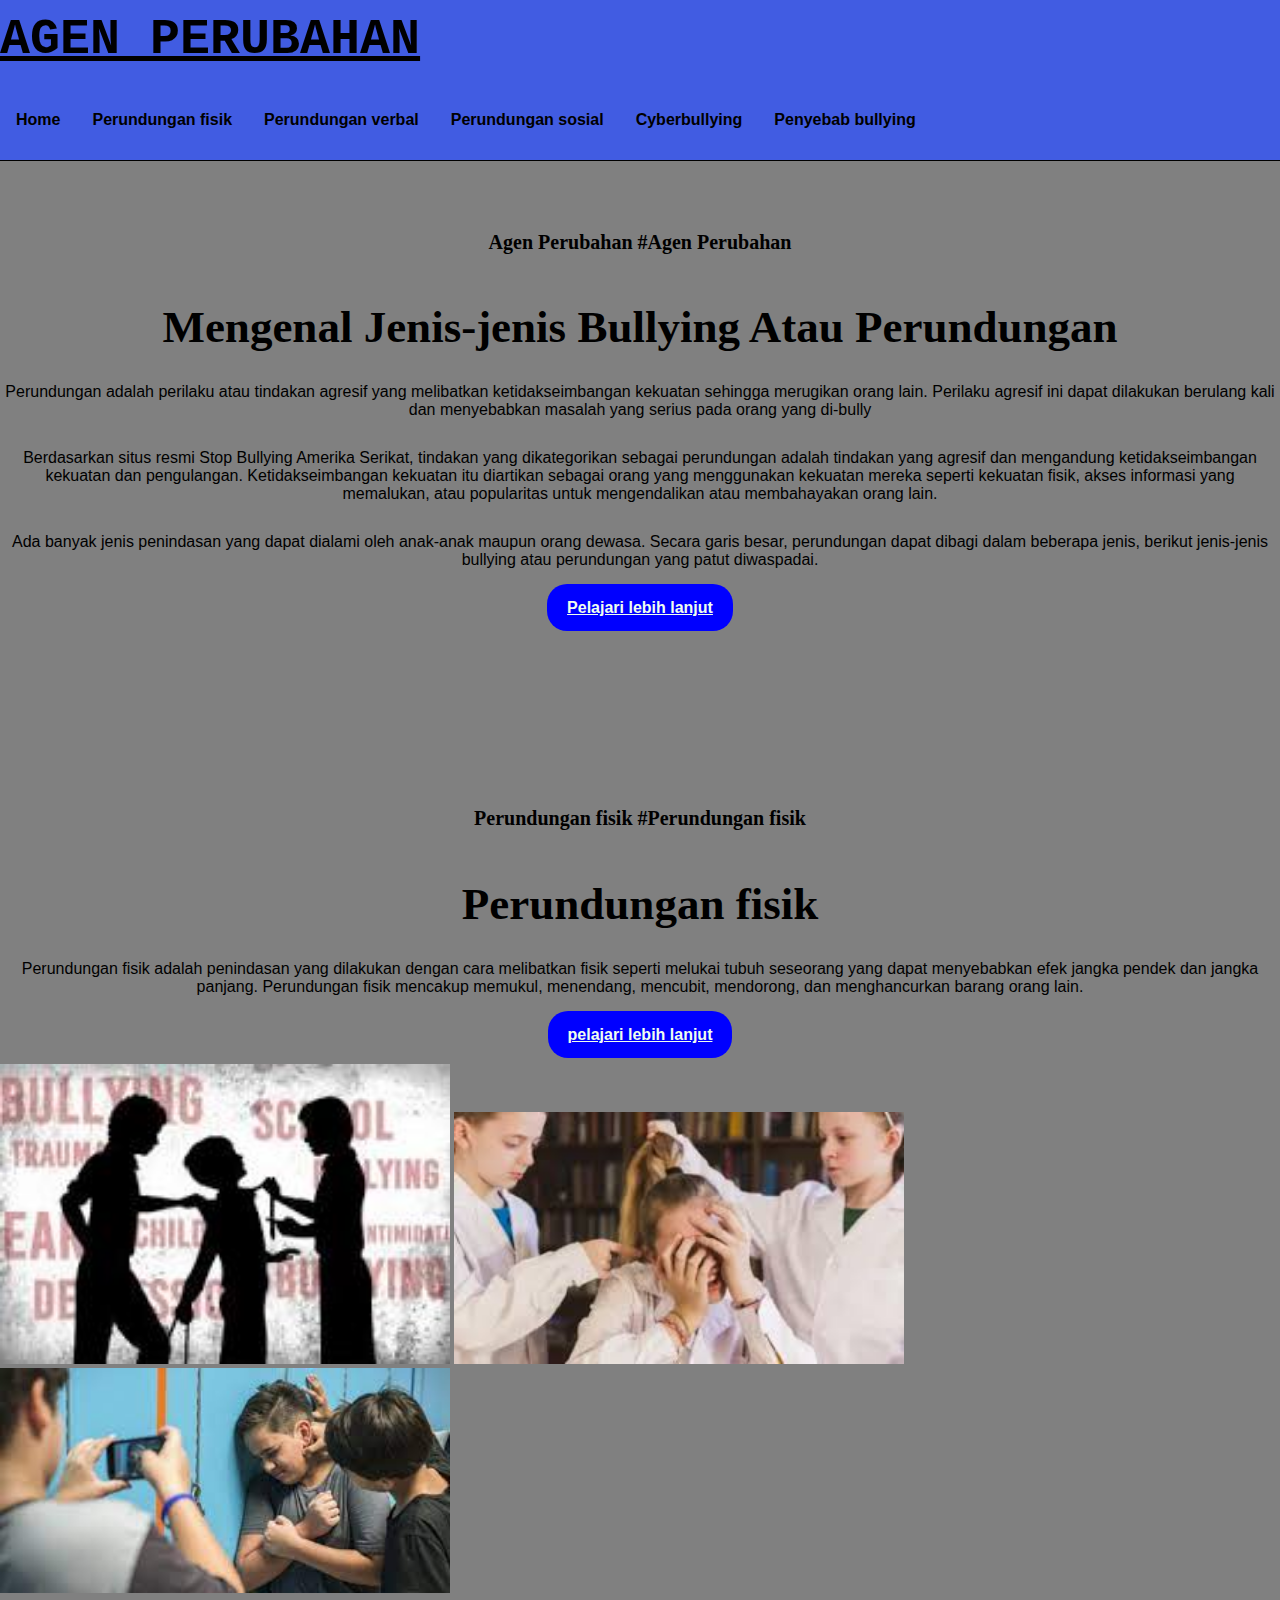
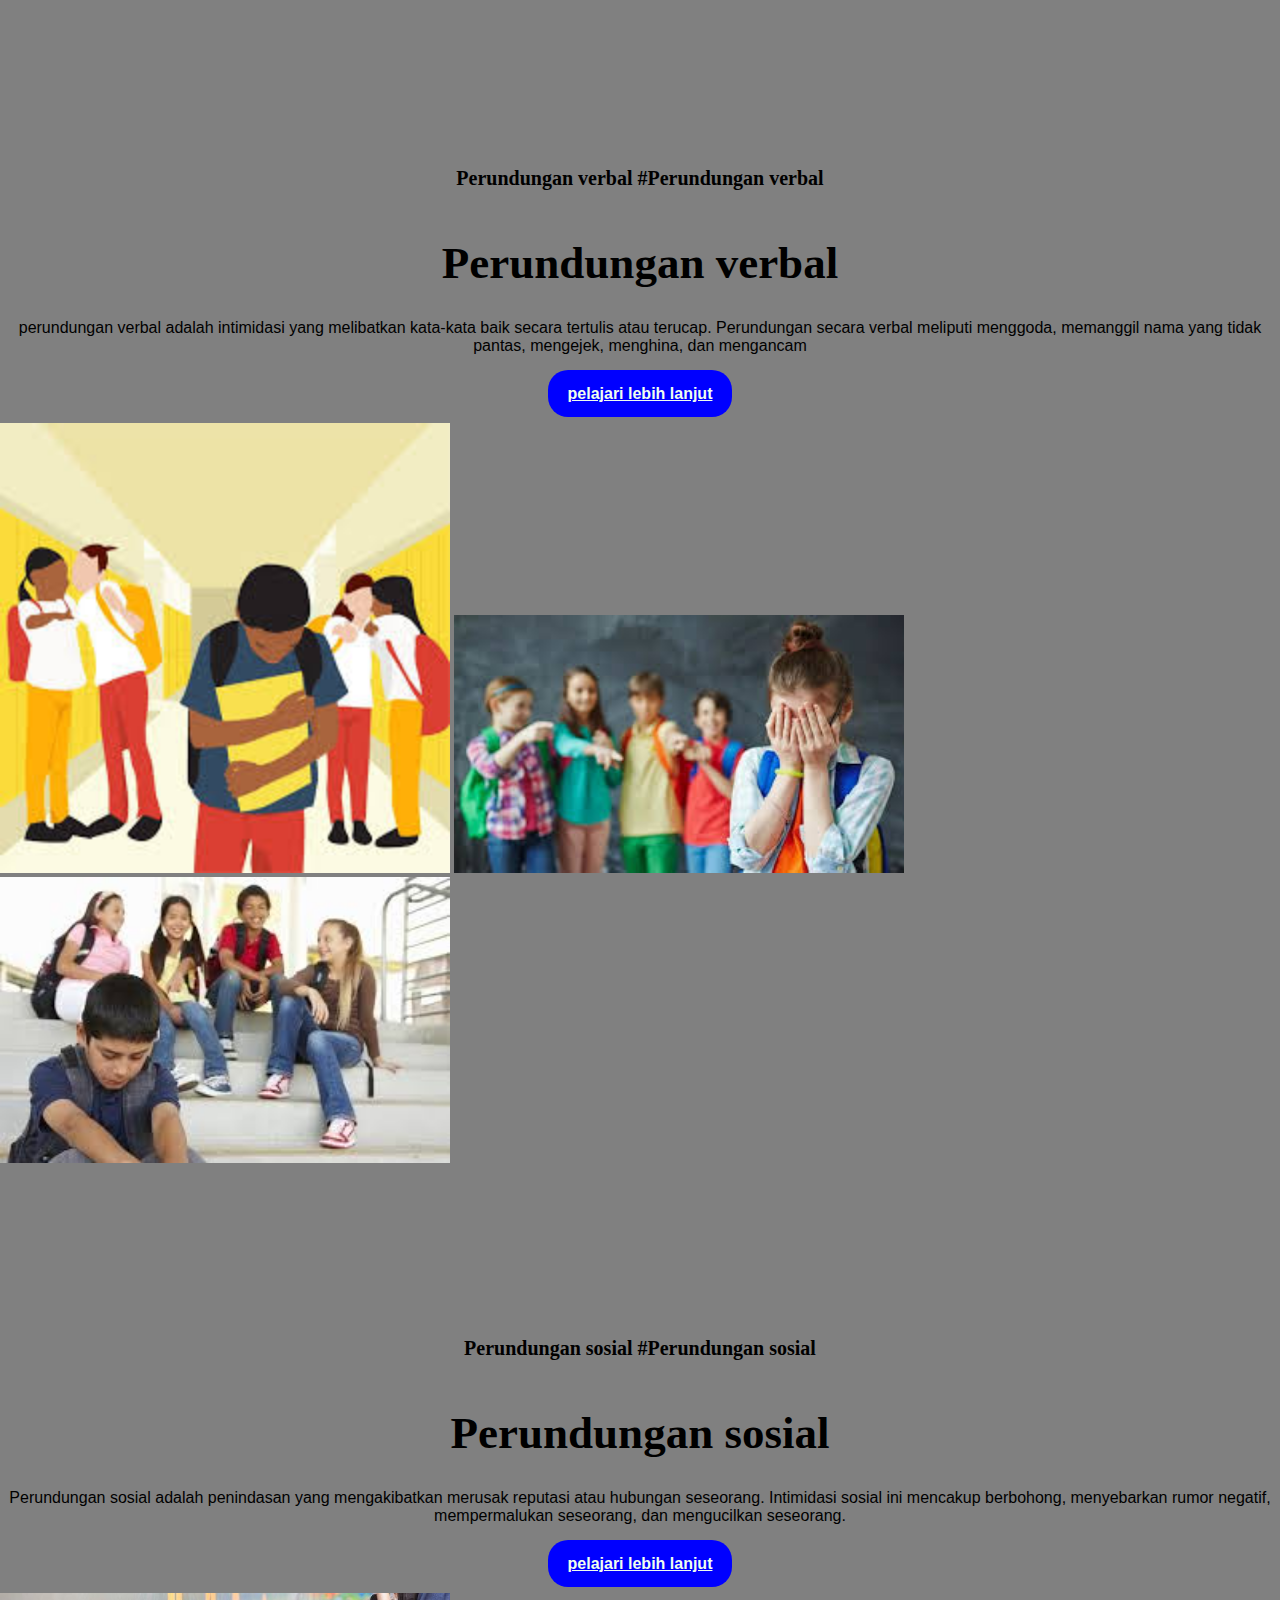
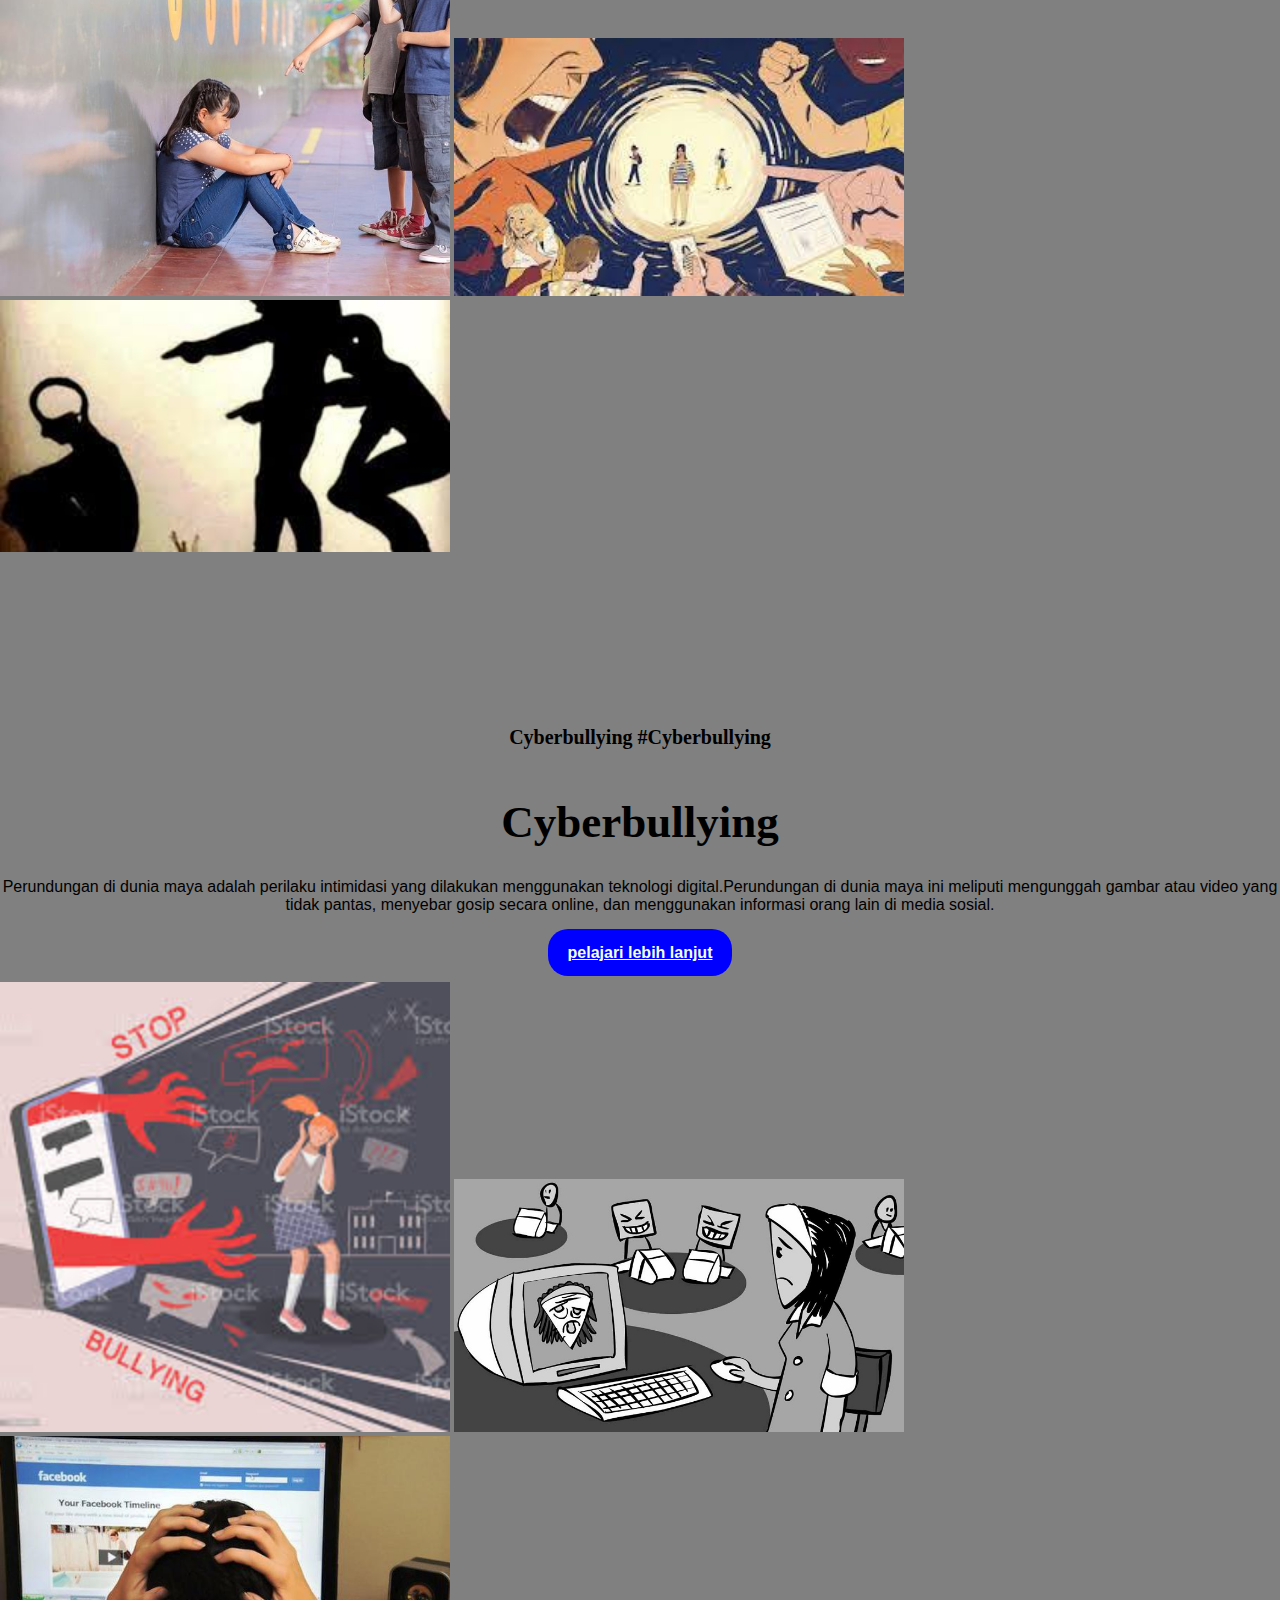
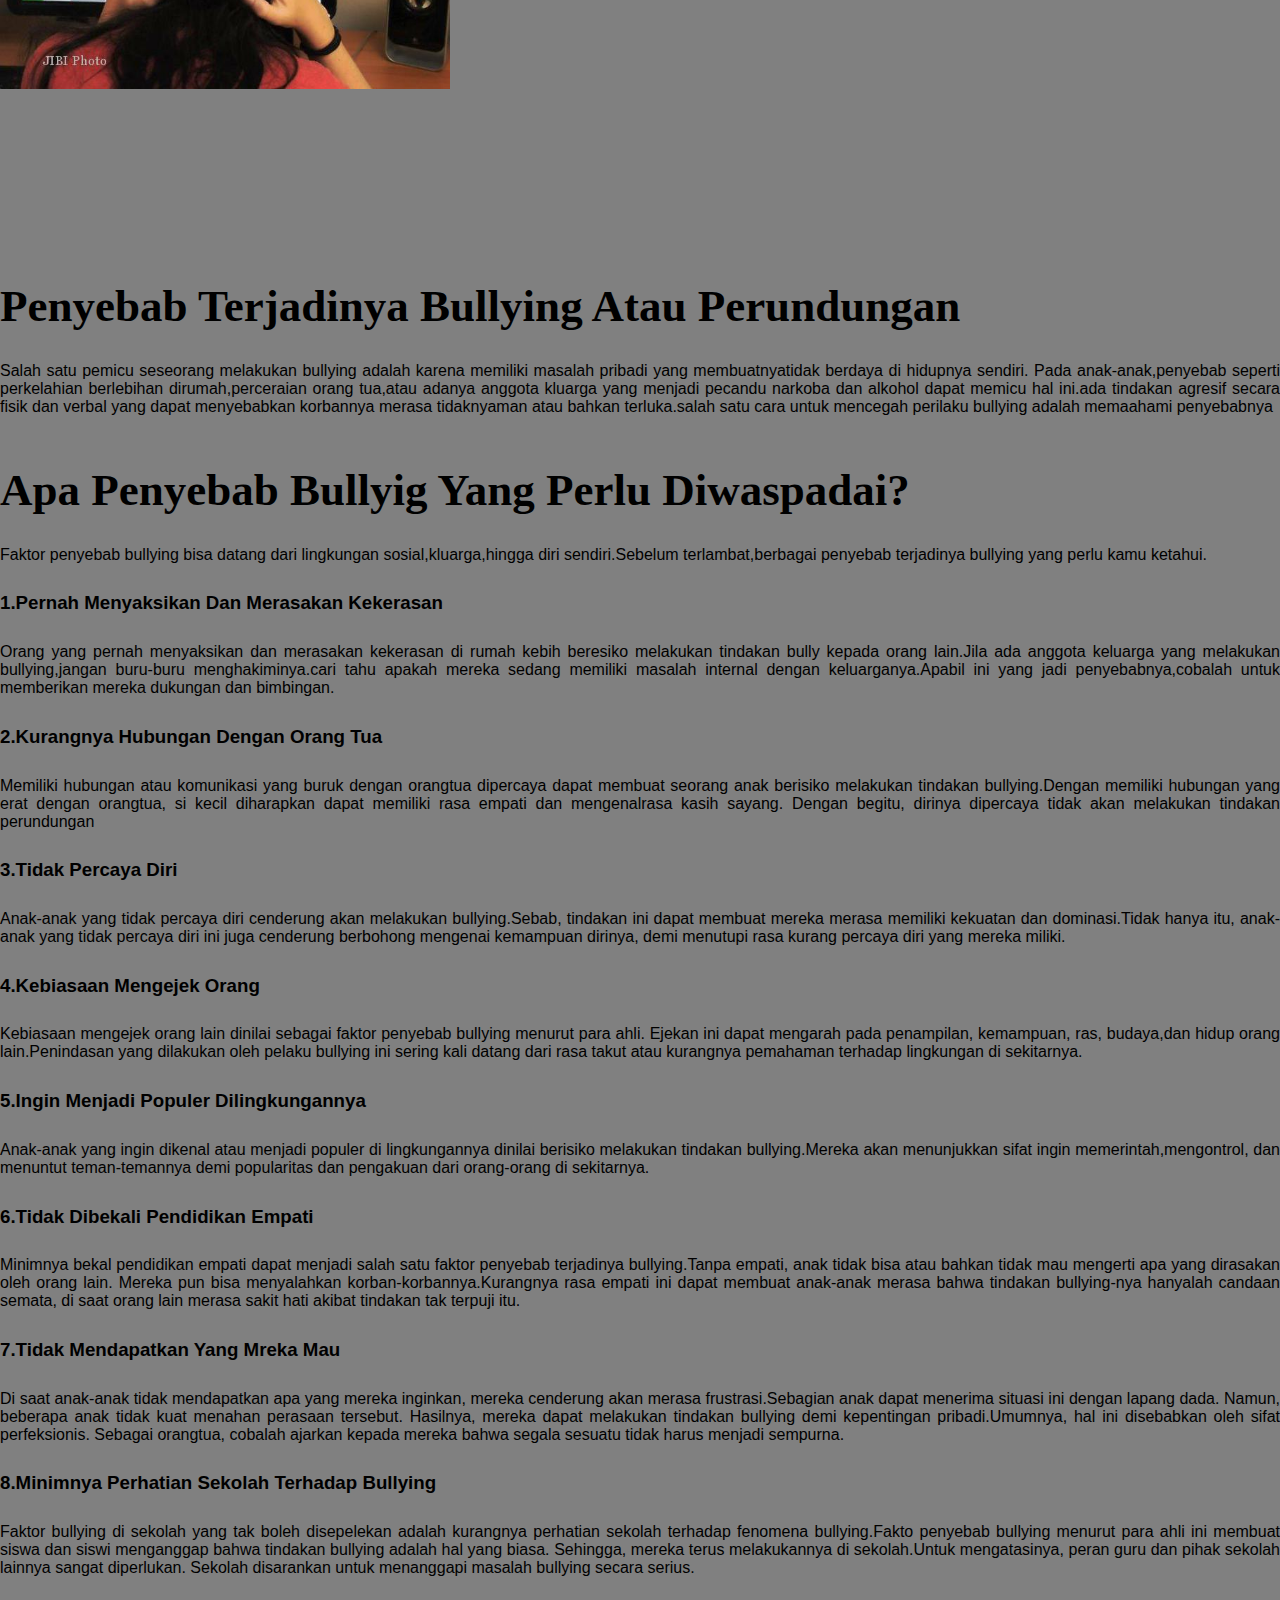
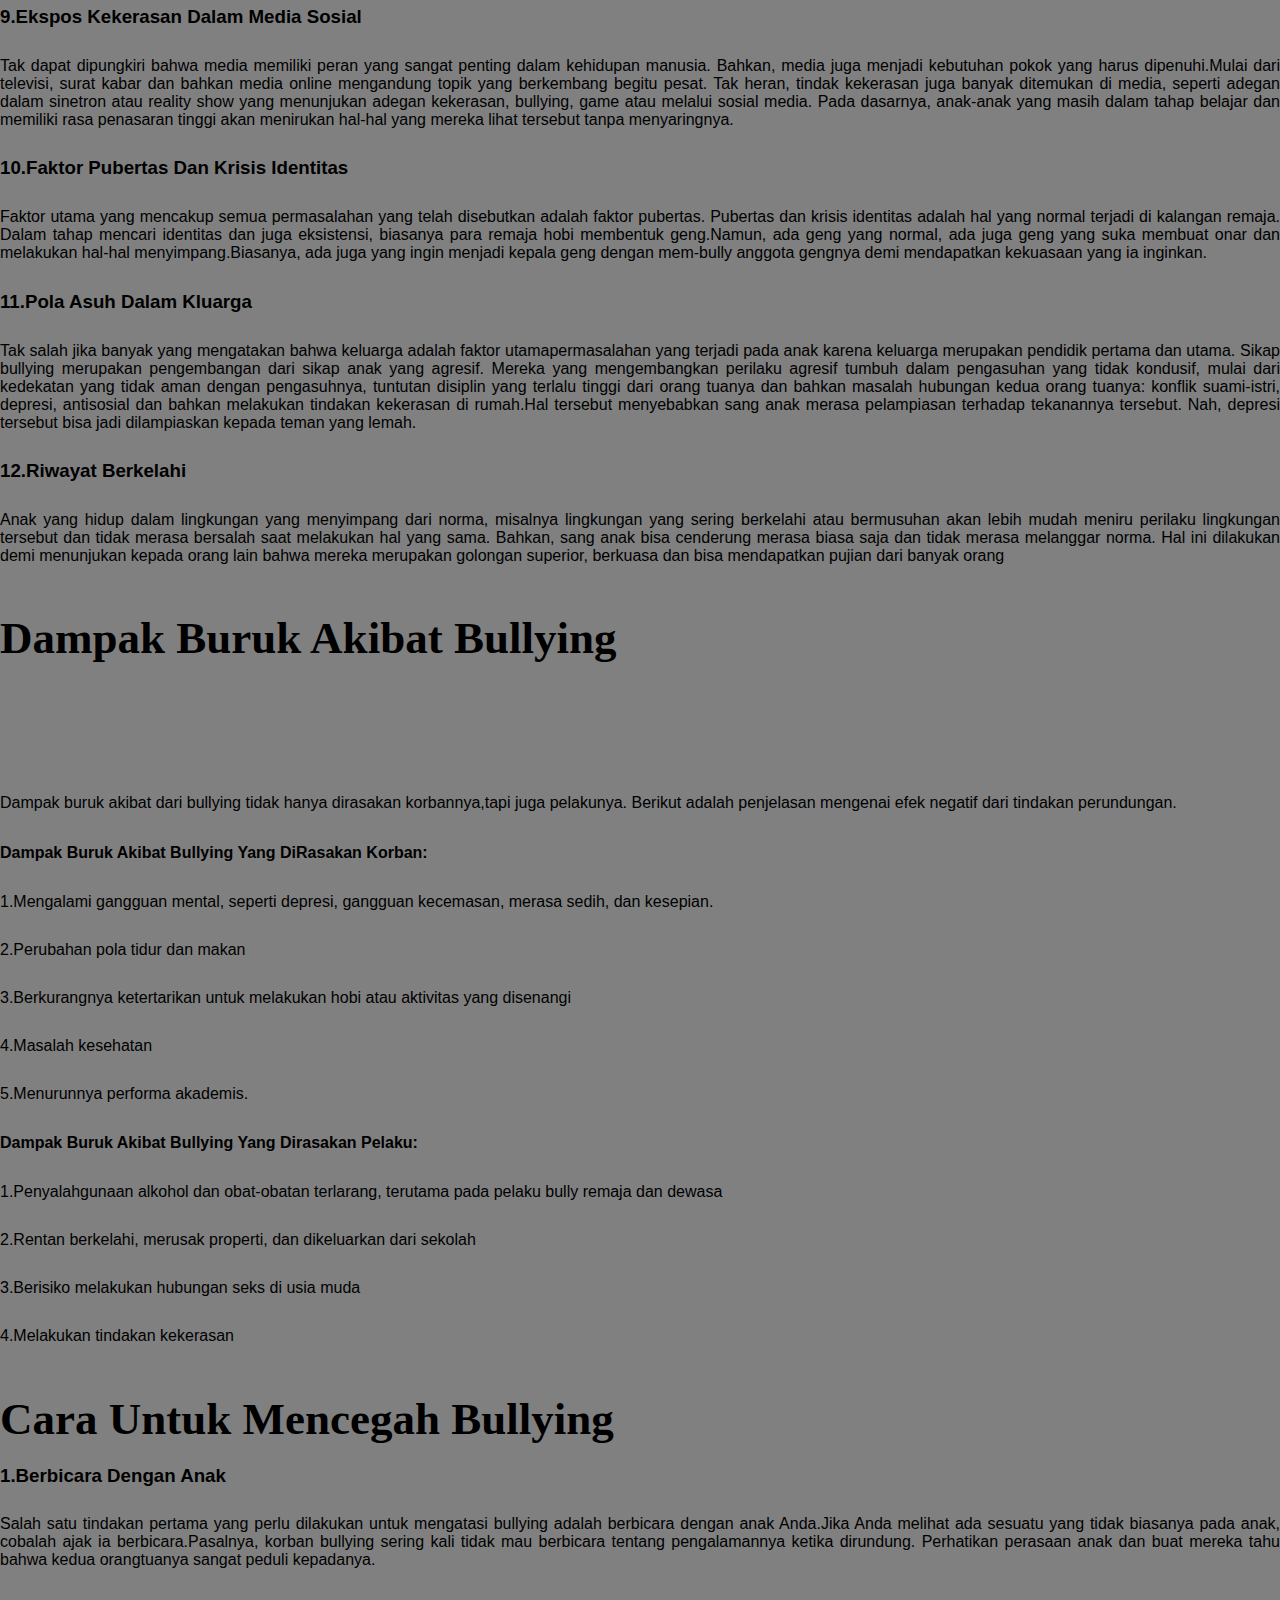
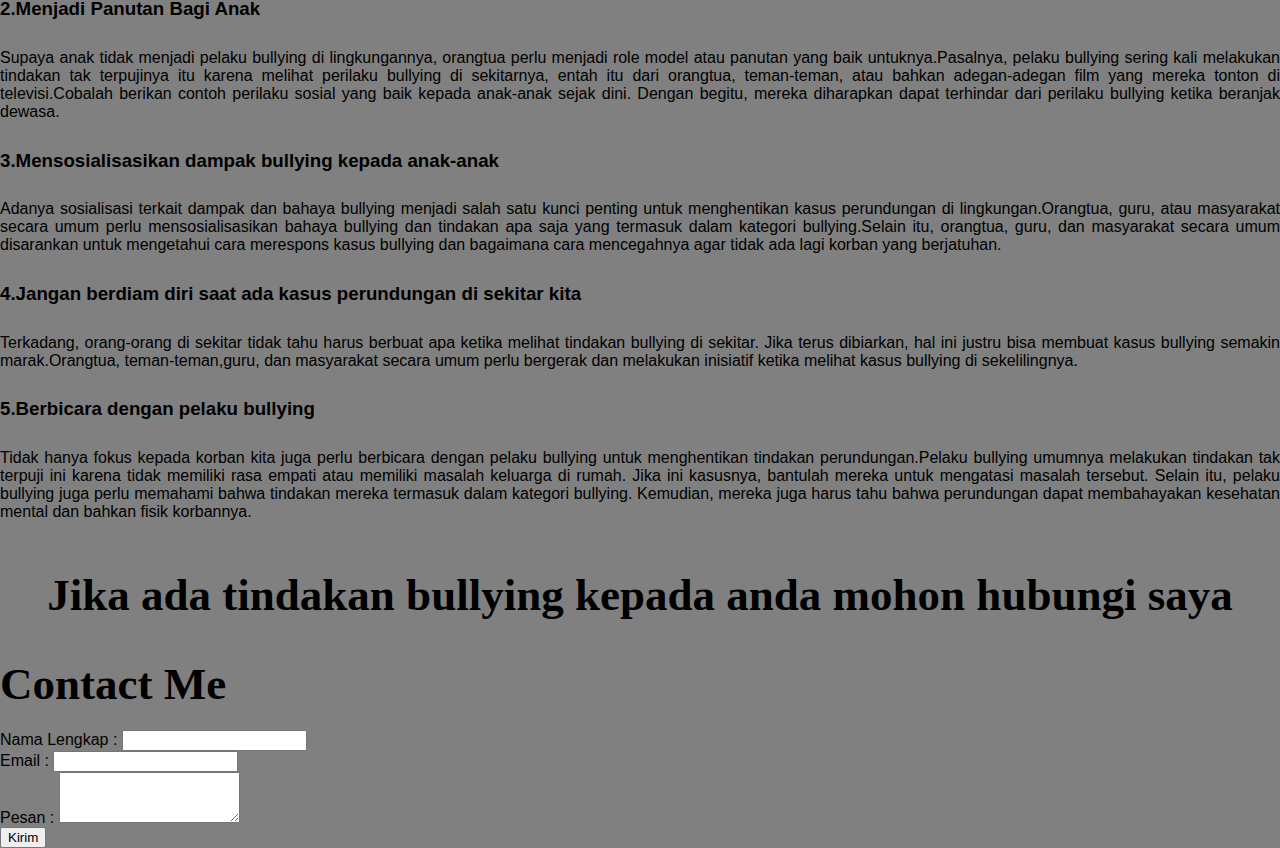
==== index.html @ 878ca3c0 "Update index.html" ====
<!DOCTYPE html>
<html lang="en">
<head>
    <meta charset="UTF-8">
    <meta http-equiv="X-UA-Compatible" content="IE=edge">
    <meta name="viewport" content="width=device-width, initial-scale=1.0">
    <title>AGEN PERUBAHAN</title>
    <link rel="stylesheet" href="tugas.css">
    <style>
       
    </style>
</head>
<body>
   <nav>
    <div class="wrepper">
        <!--untuk home-->
        <div class="logo"><a href="">AGEN PERUBAHAN</a></div>
        <div class="menu">
            <ul>
                <li><a href="#Home">Home</a></li>
                <li><a href="#Perundungan fisik">Perundungan fisik</a></li>
                <li><a href="#Perundungan verbal">Perundungan verbal</a></li>
                <li><a href="#Perundungan sosial">Perundungan sosial</a></li>
                <li><a href="#Cyberbullying">Cyberbullying</a></li>
                <li><a href="#Penyebab bullying">Penyebab bullying</a></li>

            </ul>
        </div>
    </div>
   </nav> 
   <div class="wrepper">
    <section id="Home">
        <div class="kolom">
            <p class="deskripsi" align="center">Agen Perubahan #Agen Perubahan</p>
            <h2 align="center">Mengenal Jenis-jenis Bullying Atau Perundungan</h2>
            <p align="center">Perundungan adalah perilaku atau tindakan agresif yang melibatkan
                ketidakseimbangan kekuatan sehingga merugikan orang lain. Perilaku agresif ini dapat 
                dilakukan berulang kali dan menyebabkan masalah yang serius pada orang yang 
                di-bully</p>
            <p align="center">Berdasarkan situs resmi Stop Bullying Amerika Serikat, tindakan yang 
                dikategorikan sebagai perundungan adalah tindakan yang agresif dan mengandung ketidakseimbangan 
                kekuatan dan pengulangan. Ketidakseimbangan kekuatan itu diartikan sebagai orang yang menggunakan kekuatan 
                mereka seperti kekuatan fisik, akses informasi yang memalukan, atau popularitas untuk mengendalikan atau membahayakan 
                orang lain. </p>
            <p align="center">Ada banyak jenis penindasan yang dapat dialami oleh anak-anak maupun orang dewasa. Secara garis besar,
                 perundungan dapat dibagi dalam beberapa jenis, berikut jenis-jenis bullying atau perundungan yang patut diwaspadai. </p>
            <P align="center"><a href=""class="tbl-pink" >Pelajari lebih lanjut</a></P>
             </div>
 </section>
 <!--untuk Portofolio-->
 <section id="Perundungan fisik">
    <div class="kolom">
        <p class="deskripsi" align="center">Perundungan fisik #Perundungan fisik</p>
        <h2 align="center">Perundungan fisik</h2>
        <p align="center">Perundungan fisik adalah penindasan yang dilakukan dengan cara melibatkan fisik seperti melukai tubuh 
            seseorang yang dapat menyebabkan efek jangka pendek dan jangka panjang. Perundungan fisik mencakup memukul, menendang, 
            mencubit, mendorong, dan menghancurkan barang orang lain. </p>
        <p align="center"><a href=""class="tbl-pink">pelajari lebih lanjut</a></p>
        <img data-aos="fade-down" border="0" src="bullying.jfif" width="450" hoght="500"</p>
        <img data-aos="fade-down" border="0" src="bullying 4.jfif" width="450" hoght="500"</p>
        <img data-aos="fade-down" border="0" src="bullying 5.jfif" width="450" hoght="500"</p>
        </div>
             
</section>

    <!--untuk wedding-->
    <section id="Perundungan verbal"> 
        <div class="kolom">
            <p class="deskripsi" p align="center">Perundungan verbal #Perundungan verbal</p>
            <h2 align="center">Perundungan verbal</h2>
            <p align="center">perundungan verbal adalah intimidasi yang melibatkan kata-kata baik secara
                tertulis atau terucap. Perundungan secara verbal meliputi menggoda, memanggil
                nama yang tidak  pantas, mengejek, menghina, dan mengancam </p>
            <p align="center"><a href=""class="tbl-pink">pelajari lebih lanjut</a></p>
            <img data-aos="fade-down" border="0" src="bully.jfif" width="450" hoght="500"</p>
            <img data-aos="fade-down" border="0" src="bully 1.jfif" width="450" hoght="500"</p>
            <img data-aos="fade-down" border="0" src="bully 2.jfif" width="450" hoght="500"</p>
            </div>
          
    </section>

    <!--untuk Pre-wedding-->
    <section id="Perundungan sosial"> 
        <div class="kolom">
            <p class="deskripsi" p align="center">Perundungan sosial #Perundungan sosial</p>
            <h2 align="center">Perundungan sosial</h2>
            <p align="center">Perundungan sosial adalah penindasan yang mengakibatkan merusak reputasi
                atau hubungan seseorang. Intimidasi sosial ini mencakup berbohong, menyebarkan rumor negatif,
                mempermalukan seseorang, dan mengucilkan seseorang. </p>
            <p align="center"><a href=""class="tbl-pink">pelajari lebih lanjut</a></p>
            <img data-aos="fade-down" border="0" src="bully 6.jpg" width="450" hoght="500"</p>
            <img data-aos="fade-down" border="0" src="bully 5.jfif" width="450" hoght="500"</p>
            <img data-aos="fade-down" border="0" src="bully 9.jfif" width="450" hoght="500"</p>
            </div>
          
    </section>

    <!--untuk Hunting-->
    <section id="Cyberbullying"> 
        <div class="kolom">
            <p class="deskripsi" p align="center">Cyberbullying #Cyberbullying</p>
            <h2 align="center">Cyberbullying</h2>
            <p align="center">Perundungan di dunia maya adalah perilaku intimidasi yang dilakukan 
                menggunakan teknologi digital.Perundungan di dunia maya ini meliputi mengunggah
                gambar atau video yang tidak pantas, menyebar gosip secara online, dan menggunakan
                informasi orang lain di media sosial.</p>
            <p align="center"><a href=""class="tbl-pink">pelajari lebih lanjut</a></p>
            <img data-aos="fade-down" border="0" src="bullying 7.jfif" width="450" hoght="500"</p>
            <img data-aos="fade-down" border="0" src="bullying 2.jpg" width="450" hoght="500"</p>
            <img data-aos="fade-down" border="0" src="bullying 3.jpg" width="450" hoght="500"</p>
            </div>
          
    </section>
      

    <body bgcolor="grey"> 
	<section id="Penyebab bullying"> 
        <div class="kolom">
        <h2>Penyebab Terjadinya Bullying Atau Perundungan</h2>
        <p align="justify">Salah satu pemicu seseorang melakukan bullying adalah karena memiliki masalah pribadi yang membuatnyatidak berdaya di hidupnya sendiri.
        Pada anak-anak,penyebab seperti perkelahian berlebihan dirumah,perceraian orang tua,atau adanya anggota kluarga yang menjadi pecandu narkoba dan alkohol dapat memicu hal ini.ada tindakan agresif secara fisik dan verbal yang dapat menyebabkan korbannya merasa tidaknyaman atau bahkan terluka.salah satu cara untuk mencegah perilaku bullying adalah memaahami penyebabnya</P>
        <h2>Apa Penyebab Bullyig Yang Perlu Diwaspadai?</h2>
        <p align="justify">Faktor penyebab bullying bisa datang dari lingkungan sosial,kluarga,hingga diri sendiri.Sebelum terlambat,berbagai penyebab terjadinya bullying yang perlu kamu ketahui.</p>
        <h3>1.Pernah Menyaksikan Dan Merasakan Kekerasan</h3>
        <p align="justify">Orang yang pernah menyaksikan dan merasakan kekerasan di rumah kebih beresiko melakukan tindakan bully kepada orang lain.Jila ada anggota keluarga yang melakukan bullying,jangan buru-buru menghakiminya.cari tahu apakah mereka sedang memiliki masalah internal dengan keluarganya.Apabil ini yang jadi penyebabnya,cobalah untuk memberikan mereka dukungan dan bimbingan.</p>
        <h3>2.Kurangnya Hubungan Dengan Orang Tua</h3>
        <p align="justify">Memiliki hubungan atau komunikasi yang buruk dengan orangtua dipercaya dapat membuat seorang anak berisiko melakukan tindakan bullying.Dengan memiliki hubungan yang erat dengan orangtua, si kecil diharapkan dapat memiliki rasa empati dan mengenalrasa kasih sayang. Dengan begitu, dirinya dipercaya tidak akan melakukan tindakan perundungan</p>
        <h3>3.Tidak Percaya Diri</h3>
        <p align="justify">Anak-anak yang tidak percaya diri cenderung akan melakukan bullying.Sebab, tindakan ini dapat membuat mereka merasa memiliki kekuatan dan dominasi.Tidak hanya itu, anak-anak yang tidak percaya diri ini juga cenderung berbohong mengenai kemampuan  dirinya, demi menutupi rasa kurang percaya diri yang mereka miliki.</p>
         <h3>4.Kebiasaan Mengejek Orang </h3>
         <p align="justify">Kebiasaan mengejek orang lain dinilai sebagai faktor penyebab bullying  menurut para ahli. Ejekan ini dapat mengarah pada penampilan, kemampuan, ras, budaya,dan hidup orang lain.Penindasan yang dilakukan oleh pelaku bullying ini sering kali datang dari rasa takut atau kurangnya pemahaman terhadap lingkungan di sekitarnya. </p>
         <h3>5.Ingin Menjadi Populer Dilingkungannya </h3>
         <p align="justify">Anak-anak yang ingin dikenal atau menjadi populer di lingkungannya 
         dinilai berisiko melakukan tindakan bullying.Mereka akan menunjukkan sifat ingin memerintah,mengontrol, dan menuntut teman-temannya demi popularitas dan pengakuan dari orang-orang di sekitarnya. </p>
         <h3>6.Tidak Dibekali Pendidikan Empati </h3>
         <p align="justify">Minimnya bekal pendidikan empati dapat menjadi salah satu faktor penyebab  terjadinya bullying.Tanpa empati, anak tidak bisa atau bahkan tidak mau mengerti apa yang  dirasakan oleh orang lain. Mereka pun bisa menyalahkan korban-korbannya.Kurangnya rasa empati ini dapat membuat anak-anak merasa bahwa tindakan bullying-nya hanyalah candaan semata, di saat orang lain merasa sakit hati akibat tindakan tak terpuji itu. </p>
         <h3>7.Tidak Mendapatkan Yang Mreka Mau </h3>
         <p align="justify">Di saat anak-anak tidak mendapatkan apa yang mereka inginkan, mereka cenderung akan merasa frustrasi.Sebagian anak dapat menerima situasi ini dengan lapang dada. Namun, beberapa anak tidak kuat menahan perasaan tersebut. Hasilnya, mereka dapat melakukan tindakan bullying demi kepentingan pribadi.Umumnya, hal ini disebabkan oleh sifat perfeksionis. Sebagai orangtua, cobalah ajarkan kepada mereka bahwa segala sesuatu tidak harus menjadi sempurna. </p>
         <h3>8.Minimnya Perhatian Sekolah Terhadap Bullying </h3>
         <p align="justify">Faktor bullying di sekolah yang tak boleh disepelekan adalah kurangnya perhatian sekolah terhadap fenomena bullying.Fakto penyebab bullying menurut para ahli ini membuat siswa dan siswi menganggap bahwa tindakan bullying adalah hal yang biasa. Sehingga, mereka terus melakukannya di sekolah.Untuk mengatasinya, peran guru dan pihak  sekolah lainnya sangat diperlukan. Sekolah disarankan untuk menanggapi masalah bullying 
         secara serius. </p>
         <h3>9.Ekspos Kekerasan Dalam Media Sosial </h3>
         <p align="justify">Tak dapat dipungkiri bahwa media memiliki peran yang sangat penting dalam kehidupan manusia. Bahkan, media juga menjadi kebutuhan pokok yang harus dipenuhi.Mulai dari televisi, surat kabar dan bahkan media online mengandung topik yang berkembang begitu pesat. Tak heran, tindak kekerasan juga banyak ditemukan di media, seperti adegan dalam sinetron atau reality show yang menunjukan adegan kekerasan, bullying, game atau melalui  sosial media. Pada dasarnya, anak-anak yang masih dalam tahap belajar dan memiliki rasa penasaran tinggi akan menirukan hal-hal yang mereka lihat tersebut tanpa menyaringnya. </p>
         <h3>10.Faktor Pubertas Dan Krisis Identitas </h3>
         <p align="justify">Faktor utama yang mencakup semua permasalahan yang telah disebutkan adalah faktor pubertas. Pubertas dan krisis identitas adalah hal yang normal terjadi di kalangan remaja. Dalam tahap mencari identitas dan juga eksistensi, biasanya para remaja hobi membentuk geng.Namun, ada geng yang normal, ada juga geng yang suka membuat onar dan melakukan hal-hal menyimpang.Biasanya, ada juga yang ingin menjadi kepala geng dengan mem-bully anggota gengnya demi mendapatkan kekuasaan yang ia inginkan. </p>
         <h3>11.Pola Asuh Dalam Kluarga </h3>
         <p align="justify">Tak salah jika banyak yang mengatakan bahwa keluarga adalah faktor utamapermasalahan yang terjadi pada anak karena keluarga merupakan pendidik pertama dan utama.  Sikap bullying merupakan pengembangan dari sikap anak yang agresif. Mereka yang mengembangkan 
         perilaku agresif tumbuh dalam pengasuhan yang tidak kondusif, mulai dari kedekatan yang tidak aman dengan pengasuhnya, tuntutan disiplin yang terlalu tinggi dari orang tuanya dan bahkan masalah  hubungan kedua orang tuanya: konflik suami-istri, depresi, antisosial dan bahkan melakukan tindakan kekerasan di rumah.Hal tersebut menyebabkan sang anak merasa pelampiasan terhadap tekanannya tersebut.
         Nah, depresi tersebut bisa jadi dilampiaskan kepada teman yang lemah. </p>
         <h3> 12.Riwayat Berkelahi</h3>
         <p align="justify">Anak yang hidup dalam lingkungan yang menyimpang dari norma, misalnya lingkungan yang sering berkelahi atau bermusuhan akan lebih mudah meniru perilaku lingkungan tersebut dan tidak merasa bersalah saat melakukan hal yang sama. Bahkan, sang anak bisa cenderung merasa biasa saja dan tidak merasa melanggar norma. Hal ini dilakukan demi menunjukan kepada orang lain bahwa mereka
         merupakan golongan superior, berkuasa dan bisa mendapatkan pujian dari banyak orang </p>
         <h2>Dampak Buruk Akibat Bullying </h2>
          </section>
	    
         <p align="justify">Dampak buruk akibat dari bullying tidak hanya dirasakan korbannya,tapi juga pelakunya. Berikut adalah penjelasan mengenai efek negatif dari tindakan perundungan. </p>
         <h4>Dampak Buruk Akibat Bullying Yang DiRasakan Korban: </h4>
         <p align="justify">1.Mengalami gangguan mental, seperti depresi, gangguan kecemasan, merasa sedih, dan kesepian.</p>
         <p align="justify"> 2.Perubahan pola tidur dan makan</p>
         <p align="justify"> 3.Berkurangnya ketertarikan untuk melakukan hobi atau aktivitas yang disenangi</p>
         <p align="justify"> 4.Masalah kesehatan</p>
         <p align="justify"> 5.Menurunnya performa akademis.</p>
         <h4> Dampak Buruk Akibat Bullying Yang Dirasakan Pelaku:</h4>
         <p align="justify">1.Penyalahgunaan alkohol dan obat-obatan terlarang, terutama pada pelaku bully remaja dan dewasa</p>
         <p align="justify">2.Rentan berkelahi, merusak properti, dan dikeluarkan dari sekolah</p>
         <p align="justify">3.Berisiko melakukan hubungan seks di usia muda</p>
         <p align="justify">4.Melakukan tindakan kekerasan </p>
         <h2>Cara Untuk Mencegah Bullying </h2>
         <h3>1.Berbicara Dengan Anak </h3>
         <p align="justify">Salah satu tindakan pertama yang perlu dilakukan untuk mengatasi bullying adalah  berbicara dengan anak Anda.Jika Anda melihat ada sesuatu yang tidak biasanya pada anak, cobalah ajak ia berbicara.Pasalnya, korban bullying sering kali tidak mau berbicara tentang pengalamannya ketika dirundung. Perhatikan perasaan anak dan buat mereka tahu bahwa kedua orangtuanya sangat peduli kepadanya. </p>
         <h3> 2.Menjadi Panutan Bagi Anak</h3>
         <p align="justify">Supaya anak tidak menjadi pelaku bullying di lingkungannya, orangtua perlu menjadi role model atau panutan yang baik untuknya.Pasalnya, pelaku bullying sering kali melakukan tindakan tak terpujinya 
         itu karena melihat perilaku bullying di sekitarnya, entah itu dari orangtua, teman-teman, atau bahkan adegan-adegan film yang mereka tonton di televisi.Cobalah berikan contoh perilaku sosial yang baik kepada anak-anak sejak dini. Dengan begitu, mereka diharapkan dapat terhindar dari perilaku bullying ketika beranjak  dewasa. </p>
         <h3>3.Mensosialisasikan dampak bullying kepada anak-anak </h3>
         <p align="justify">Adanya sosialisasi terkait dampak dan bahaya bullying menjadi salah satu kunci penting untuk menghentikan kasus perundungan di lingkungan.Orangtua, guru, atau masyarakat secara umum perlu mensosialisasikan 
         bahaya bullying dan tindakan apa saja yang termasuk dalam kategori bullying.Selain itu, orangtua, guru, dan masyarakat  secara umum disarankan untuk mengetahui cara merespons kasus bullying dan bagaimana cara mencegahnya agar tidak 
         ada lagi korban yang berjatuhan. </p>
         <h3>4.Jangan berdiam diri saat ada kasus perundungan di sekitar kita </h3>
         <p align="justify">Terkadang, orang-orang di sekitar tidak tahu harus berbuat apa ketika melihat tindakan bullying  di sekitar. Jika terus dibiarkan, hal ini justru bisa membuat kasus bullying semakin marak.Orangtua, teman-teman,guru, dan masyarakat secara umum perlu bergerak dan melakukan inisiatif ketika melihat kasus bullying di sekelilingnya. </p>
         <h3>5.Berbicara dengan pelaku bullying</h3>
         <p align="justify">Tidak hanya fokus kepada korban kita juga perlu berbicara dengan pelaku bullying untuk menghentikan  tindakan perundungan.Pelaku bullying umumnya melakukan tindakan tak terpuji ini karena tidak memiliki rasa empati atau memiliki masalah keluarga di rumah. Jika ini kasusnya, bantulah mereka untuk mengatasi masalah tersebut. Selain itu, pelaku bullying juga perlu memahami bahwa tindakan mereka termasuk dalam kategori bullying. Kemudian,  mereka juga harus tahu bahwa perundungan dapat membahayakan kesehatan mental dan bahkan fisik korbannya. </p>
         <center><h2><smal>Jika ada tindakan bullying kepada anda mohon hubungi saya</smal></h2></center>
	    
	  <div class="container">
          <div class="row text-center mb-3">
            <div class="col">
              <h2>Contact Me</h2>
            </div>
          </div>
          <div class="row justify-content-center">
            <div class="col-md-6">
              <form>
                <div class="mb-3">
                  <label for="name" class="form-label">Nama Lengkap :</label>
                  <input type="text" class="form-control" id="name" aria-describedby="name"/>
                </div> 
                <div class="mb-3">
                  <label for="email" class="form-label">Email :</label>
                  <input type="email" class="form-control" id="email" aria-describedby="email"/>
                </div>  
                <div class="mb-3">
                  <label for="pesan" class="form-label">Pesan :</label>
                  <textarea class="form-control" id="pesan" rows="3"></textarea>
                </div>
                <button type="submit" class="btn btn-primary">Kirim</button>
              </form>
            </div>
          </div>
        </div>
      </section>
</body>
</html>
---- tugas.css ----
{
    text-decoration: none;
    margin: 0px;
    padding: 0px;
}

body {
    margin: 0px;
    padding: 0px;
    font-family: "open sans",sans-serif;
}
.wrapper {
    width: 1100px;
    margin: auto;
    position: relative;
}
.logo a {
    font-size: 50px;
    font-weight: 800;
    float: left;
    font-family: courier;
    color: black;

}

.menu {
    float: right;
}

nav {
    width: 100%;
    margin: auto;
    display: flex;
    line-height: 80px;
    position: sticky;
    position: -webkit-sticky;
    top: 0;
    background: rgb(65, 92, 226);
    z-index: 1;
    border-bottom: 1px solid black;
}

nav ul {
    list-style-type: none;
    margin: 0;
    padding: 0;
    overflow: hidden;
}


nav ul li{
    float: left;
}

nav ul li a {
    color: black;
    font-weight: bold;
    text-align: center;
    padding:0px 16px 0px 16px;
    text-decoration: none;
}

nav ul li a:hover {
    text-decoration: underline;
}

section {
    margin: auto;
    display: flex;
    margin-bottom: 50px;
}

.kolom {
    margin-top: 50px;
    margin-bottom: 50px;
}

.kolom .deskripsi {
    font-size: 20px;
    font-weight: bold;
    font-family: "comic sans ms";
    color: black;
}

h2 {
    font-family: "comic sans ms";
    font-weight: 800;
    font-size: 45px;
    margin-bottom: 20px;
    color: black;
    width: 100%;
}

a.tbl-biru {
    background: darkorchid;
    border-radius: 20px;
    margin-top: 20px;
    padding: 15px 20px 15px 20px;
    color: rgb(253, 252, 254);
    cursor: pointer;
    font-weight: bold;
}

a.tbl-biru:hover {
    background: blue;
    text-decoration: none;
}

a.tbl-pink{
    background: blue;
    border-radius: 20px;
    margin-top: 20px;
    padding: 15px 20px 15px 20px;
    color: honeydew;
    cursor: pointer;
    font-weight: bold;
}

a.tbl-pink:hover {
    background: darkorchid;
    text-decoration: none;
}

p {
    margin: 10px 0px 10px 0px;
    padding: 10px 0px 10px 0px;
}
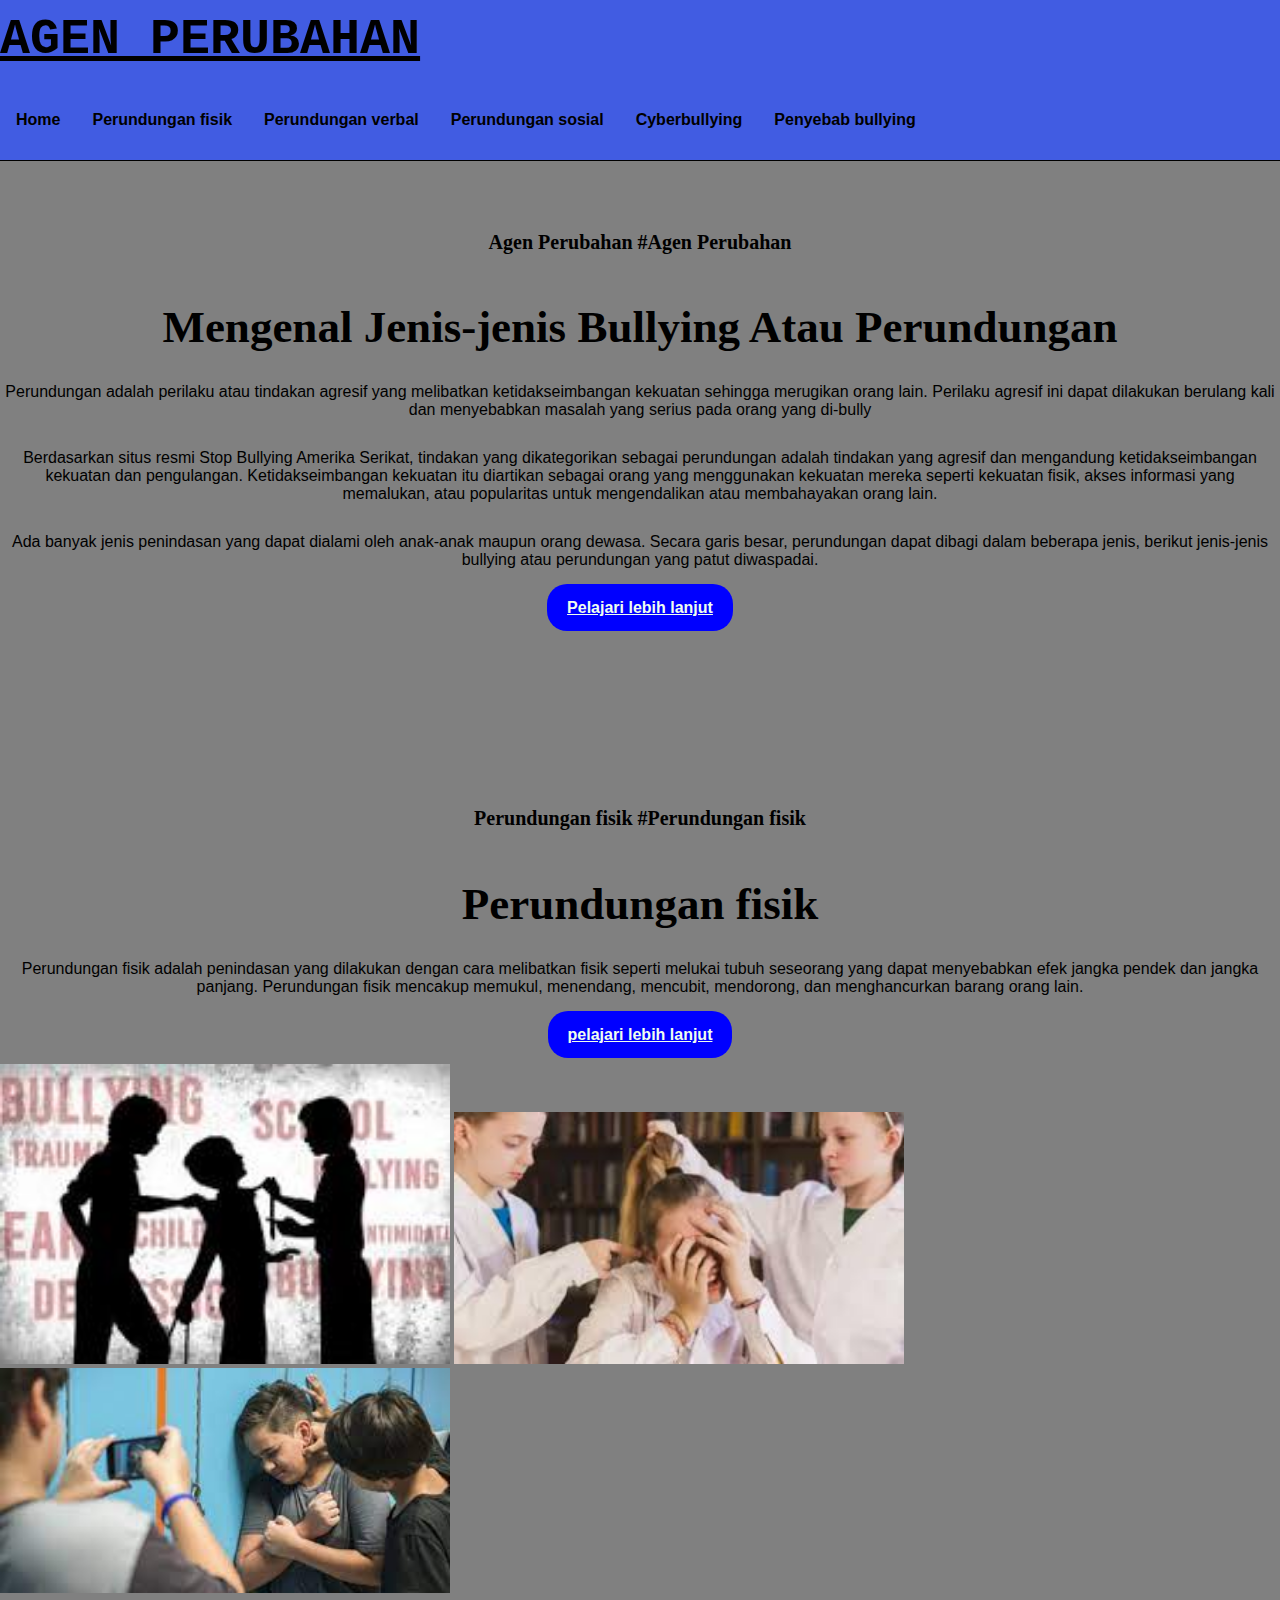
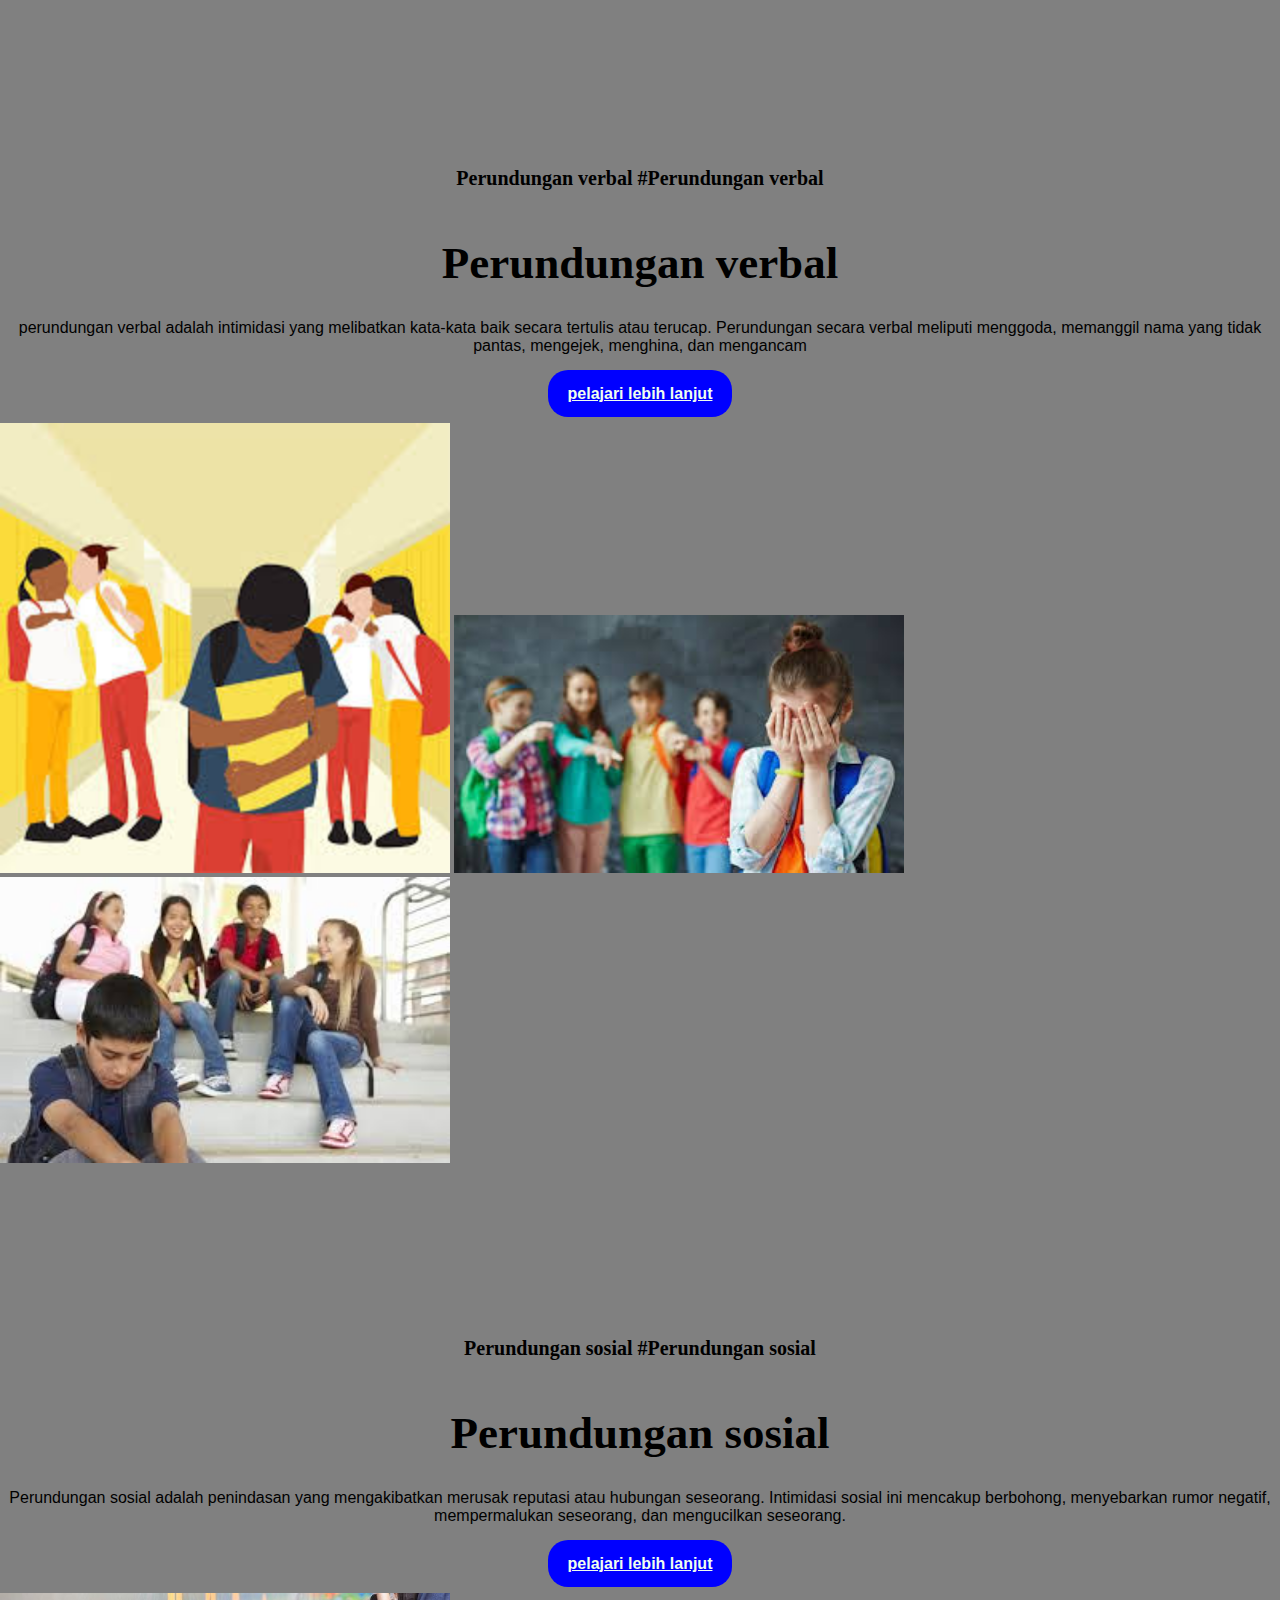
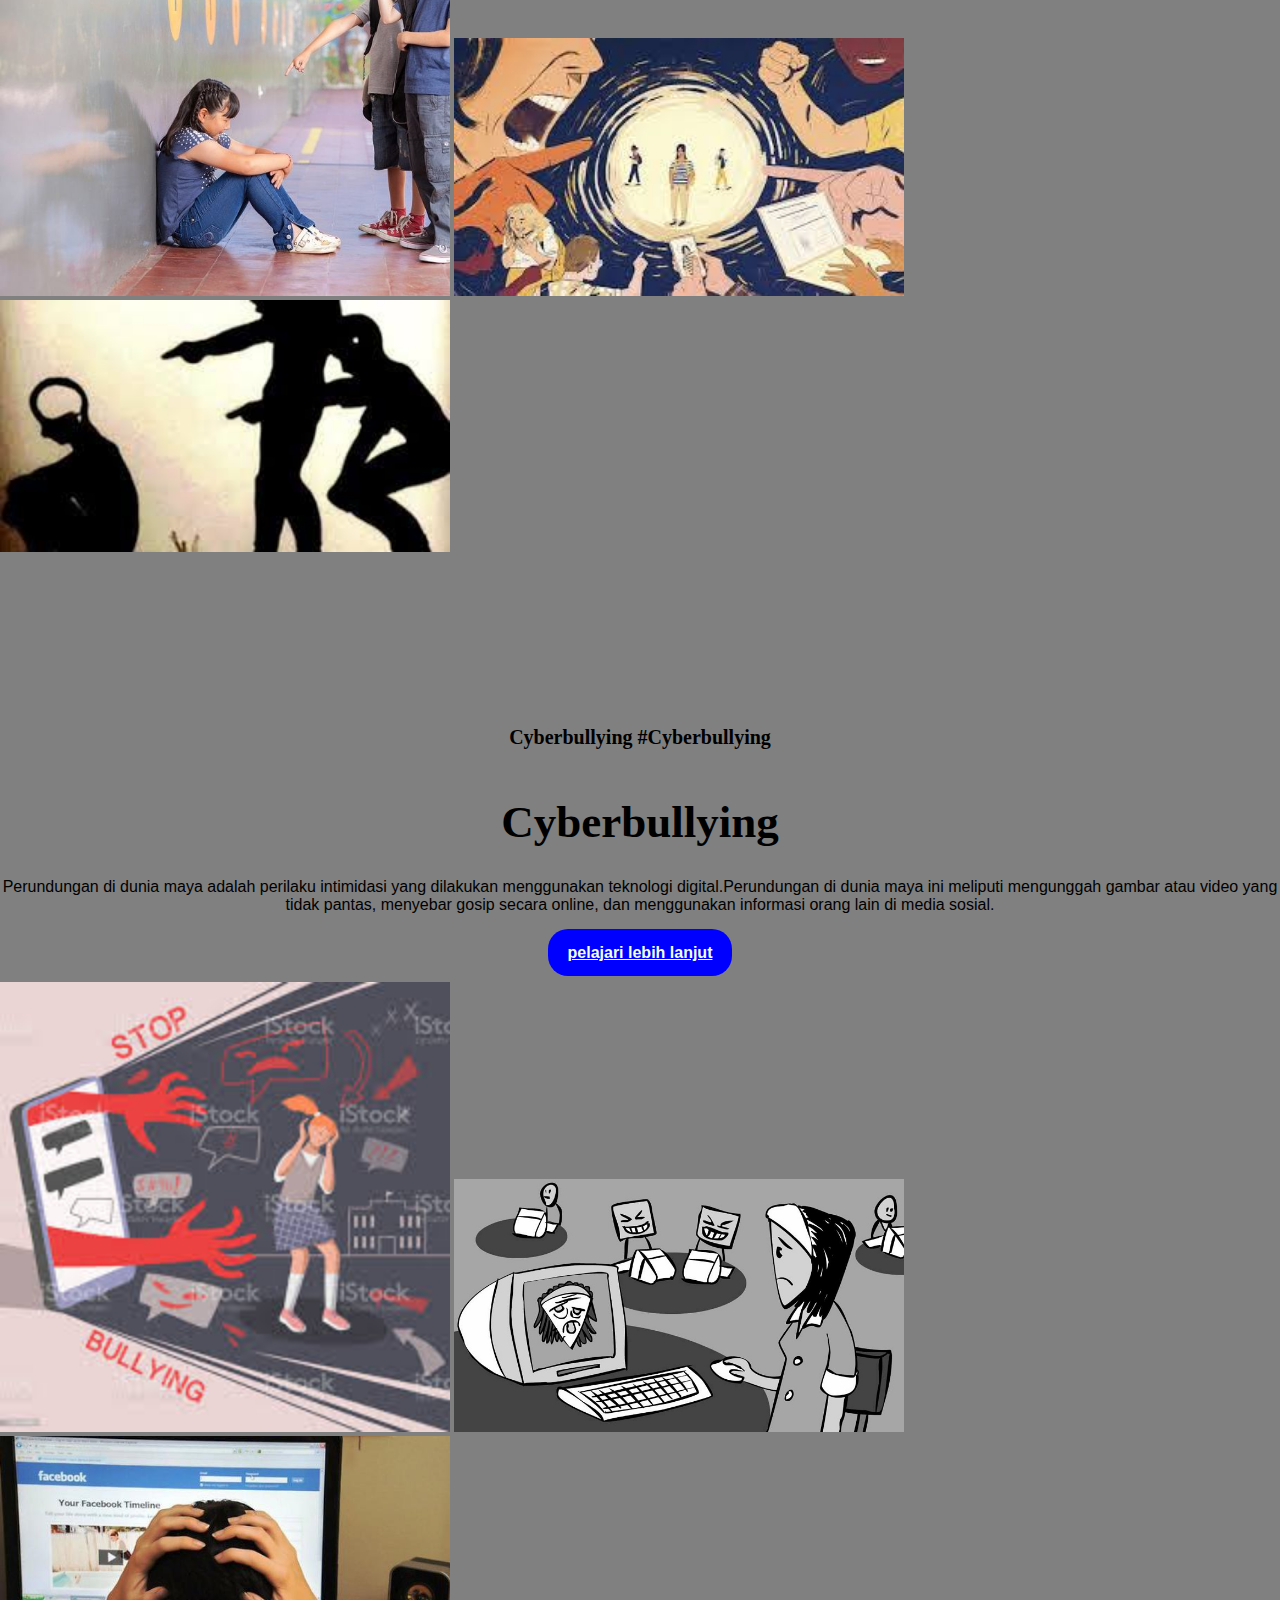
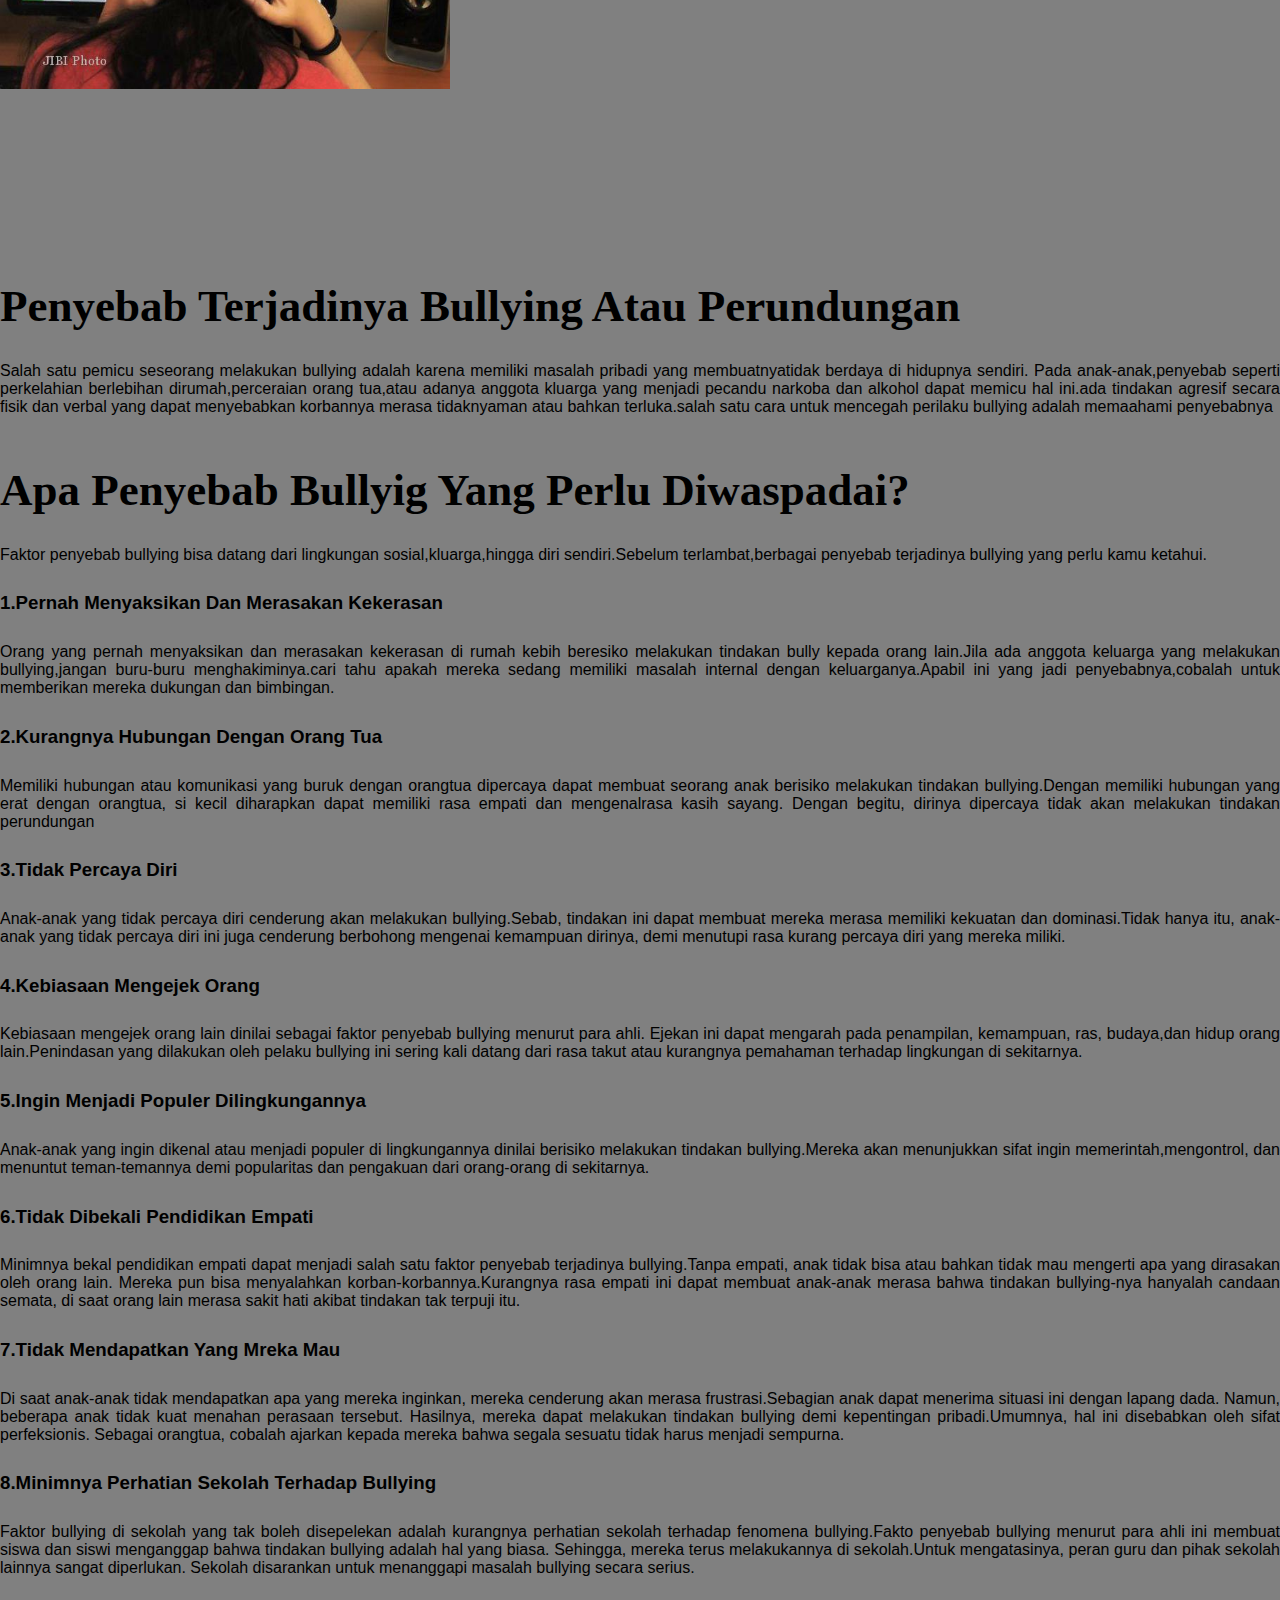
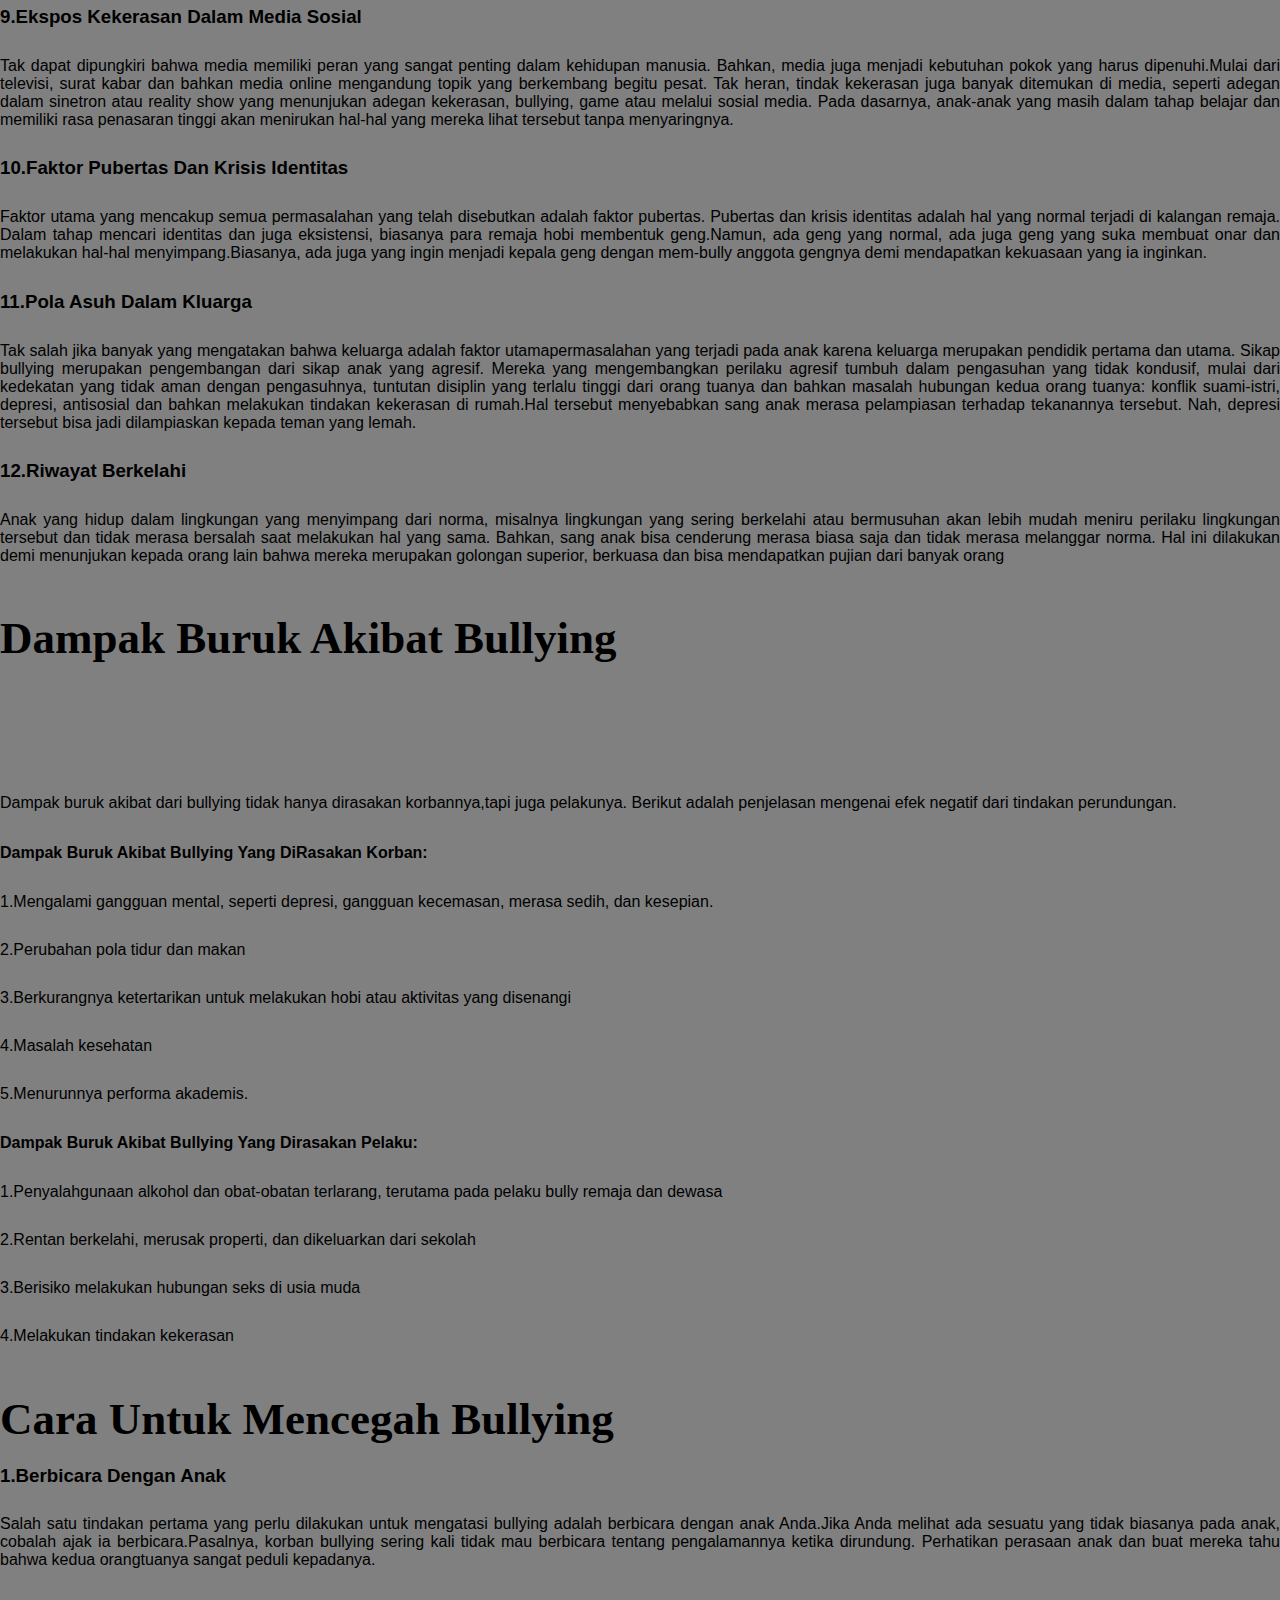
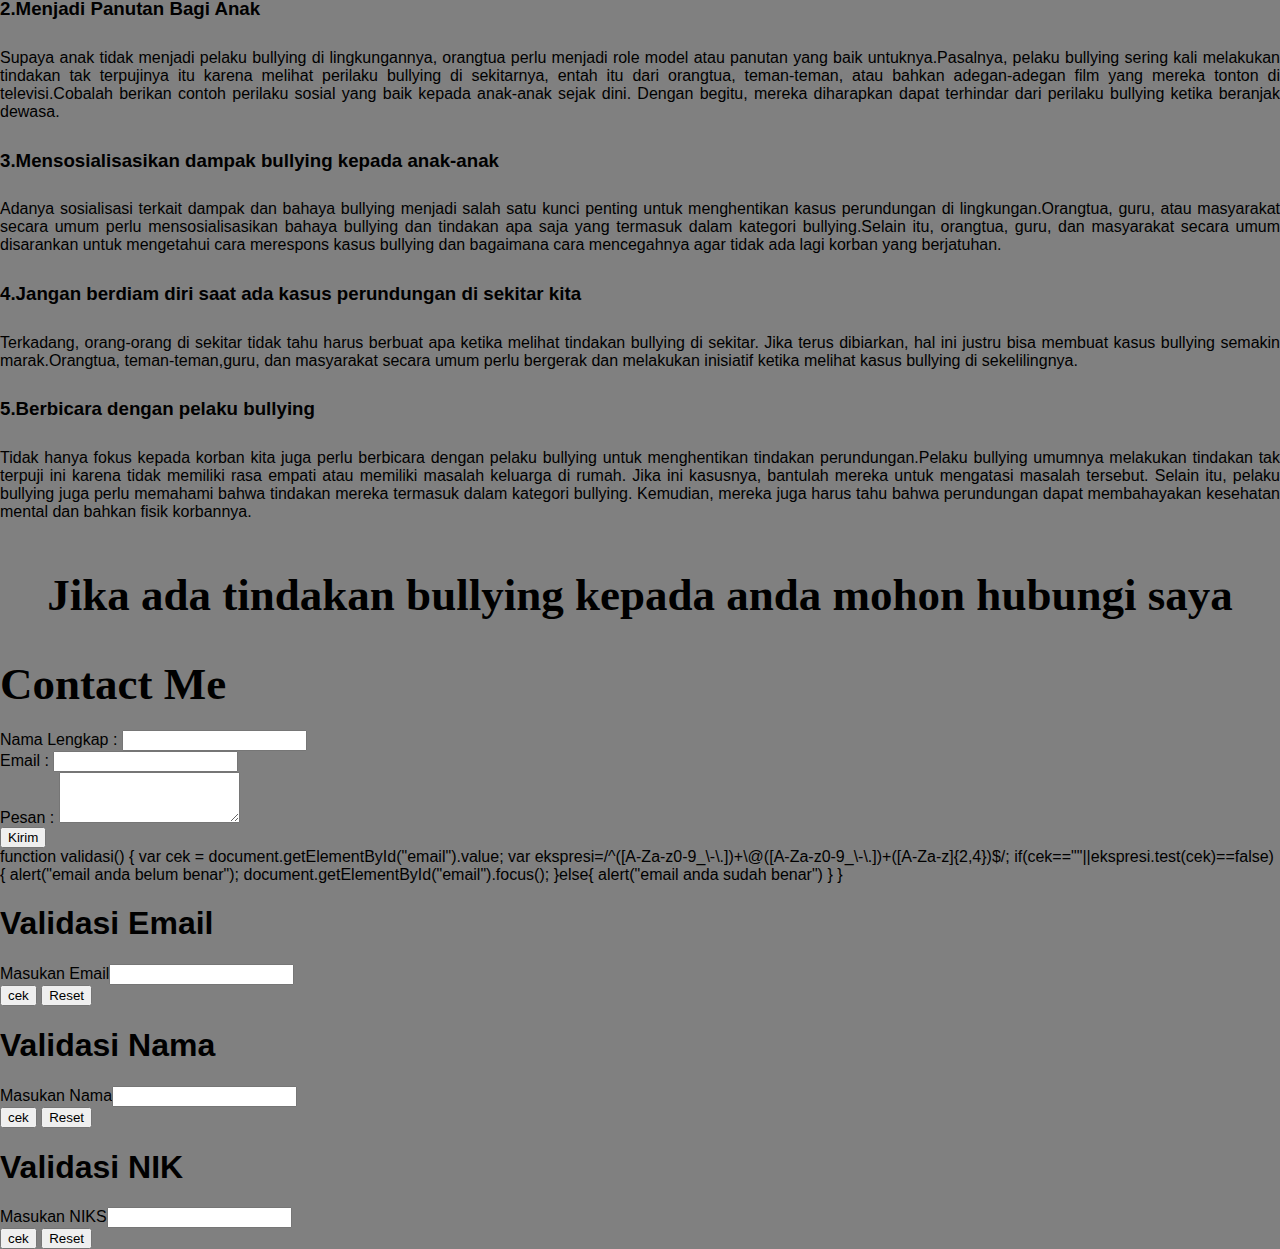
==== commit cdd3835c: "Update index.html" ====
--- a/index.html
+++ b/index.html
@@ -208,5 +208,68 @@
           </div>
         </div>
       </section>
+	   
+	  function validasi()
+		{
+			var cek = document.getElementById("email").value;
+			var ekspresi=/^([A-Za-z0-9_\-\.])+\@([A-Za-z0-9_\-\.])+([A-Za-z]{2,4})$/;
+			if(cek==""||ekspresi.test(cek)==false)
+			{
+				alert("email anda belum benar");
+				document.getElementById("email").focus();
+			}else{
+				alert("email anda sudah benar")
+			}
+		}
+	</script>
+</head>
+<body>
+	<h1>Validasi Email</h1>
+	<form name="formku">Masukan Email<input type="text" name="email" id="email"><br>
+		<input type="button" name="button" value="cek" onclick="validasi()">
+		<input type="reset" name="Reset" value="Reset"/>
+	</form>
+    <title>Validasi Nama</title>
+	<script type="text/javascript" language="javascript">
+		function validasi()
+		{
+			var cek = document.forms["formku"]["teks"].value;
+			if (!/^[a-zA-Z]+$/.test(cek))
+			{
+				alert("Data yang diinput harus berupa huruf");
+				document.getElementById("teks").focus();
+				document.formku.teks.value="";
+				return false;
+			}
+		}
+	</script>
+</head>
+<body>
+	<h1>Validasi Nama</h1>
+	<form name="formku">Masukan Nama<input type="text" name="teks" id="teks"><br>
+		<input type="button" name="button" value="cek" onclick="validasi()">
+		<input type="reset" name="Reset" value="Reset"/>
+	</form>
+    <title>Validasi NIK</title>
+	<script type="text/javascript" language="javascript">
+		function validasi()
+		{
+			var cek = document.forms["formku"]["bil1"].value;
+			if (!/^[0-9]+$/.test(cek))
+			{
+				alert("Data yang diinput harus berupa numerik");
+				document.getElementById("bil1").focus();
+				document.formku.bil1.value="";
+				return false;
+			}
+		}
+	</script>
+</head>
+<body>
+	<h1>Validasi NIK</h1>
+	<form name="formku">Masukan NIKS<input type="text" name="bil1" id="bil1"><br>
+		<input type="button" name="button" value="cek" onclick="validasi()">
+		<input type="reset" name="Reset" value="Reset"/>
+	</form>
 </body>
 </html>
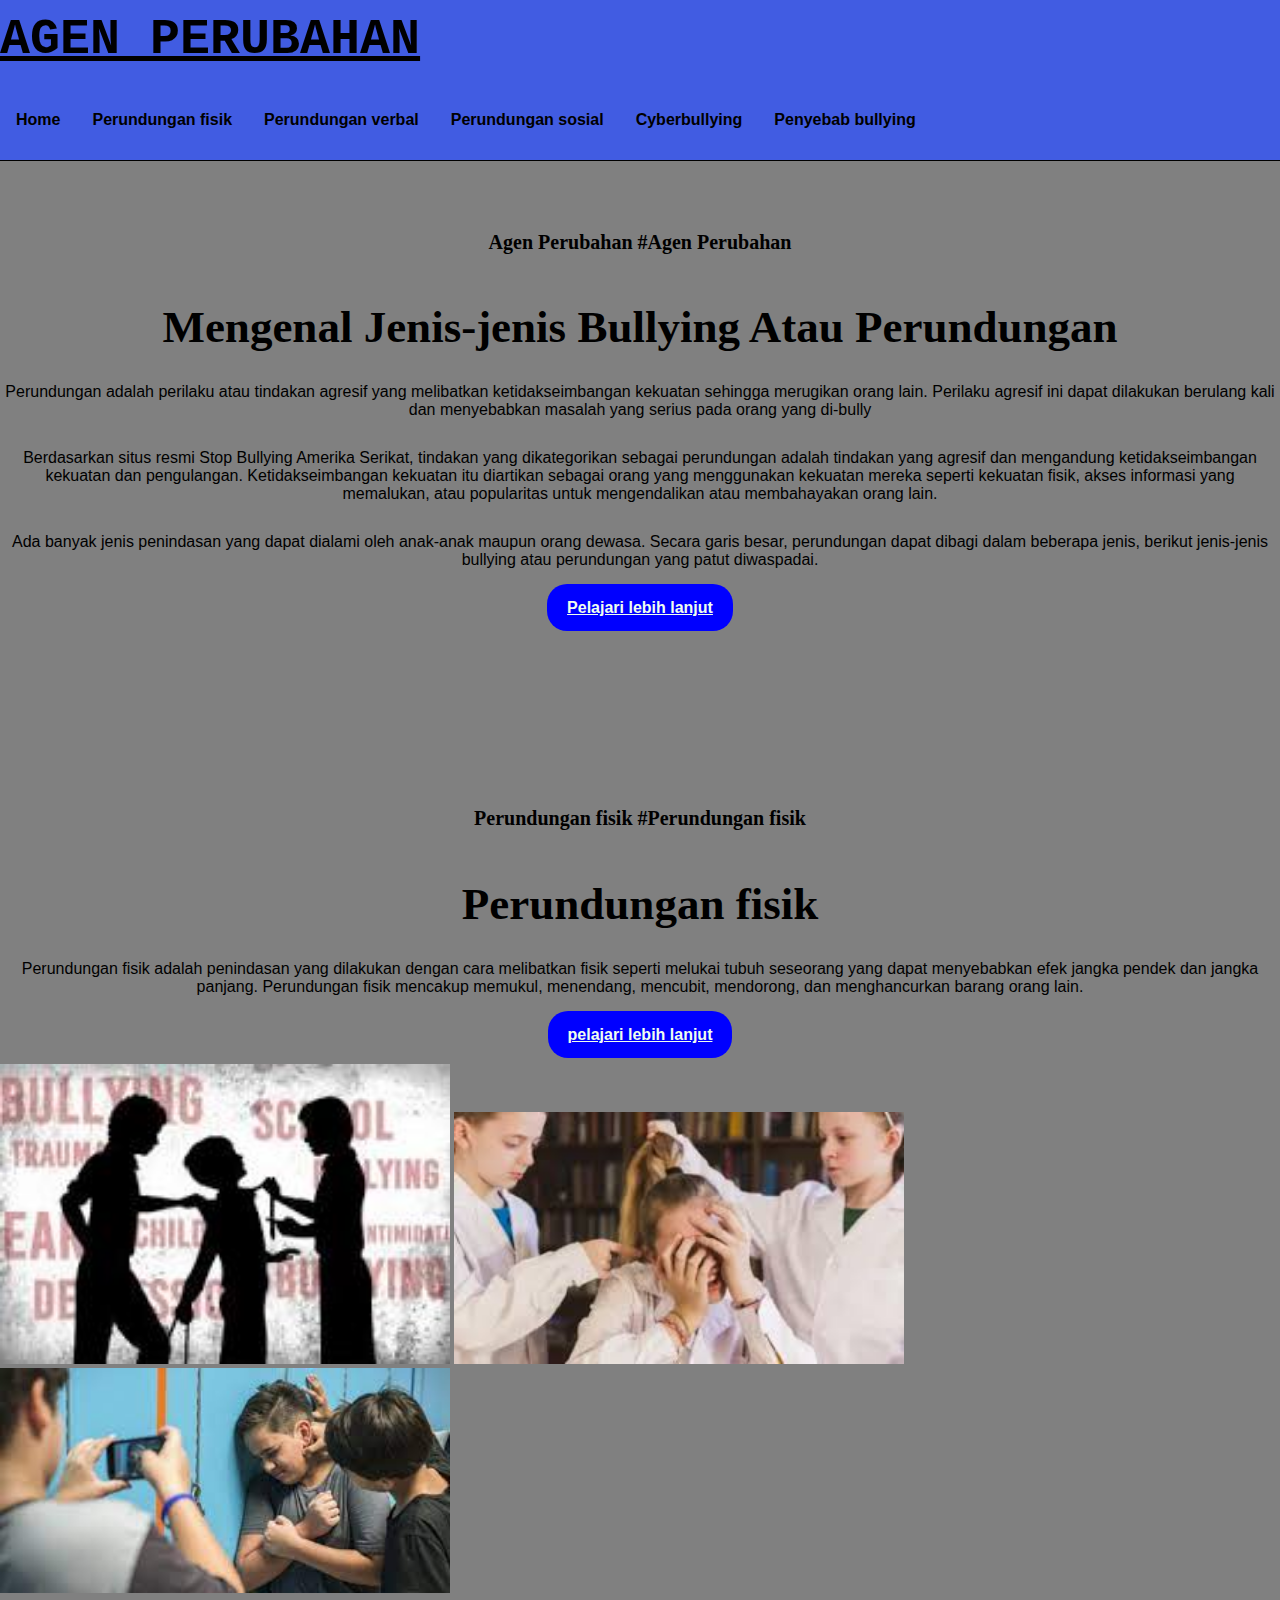
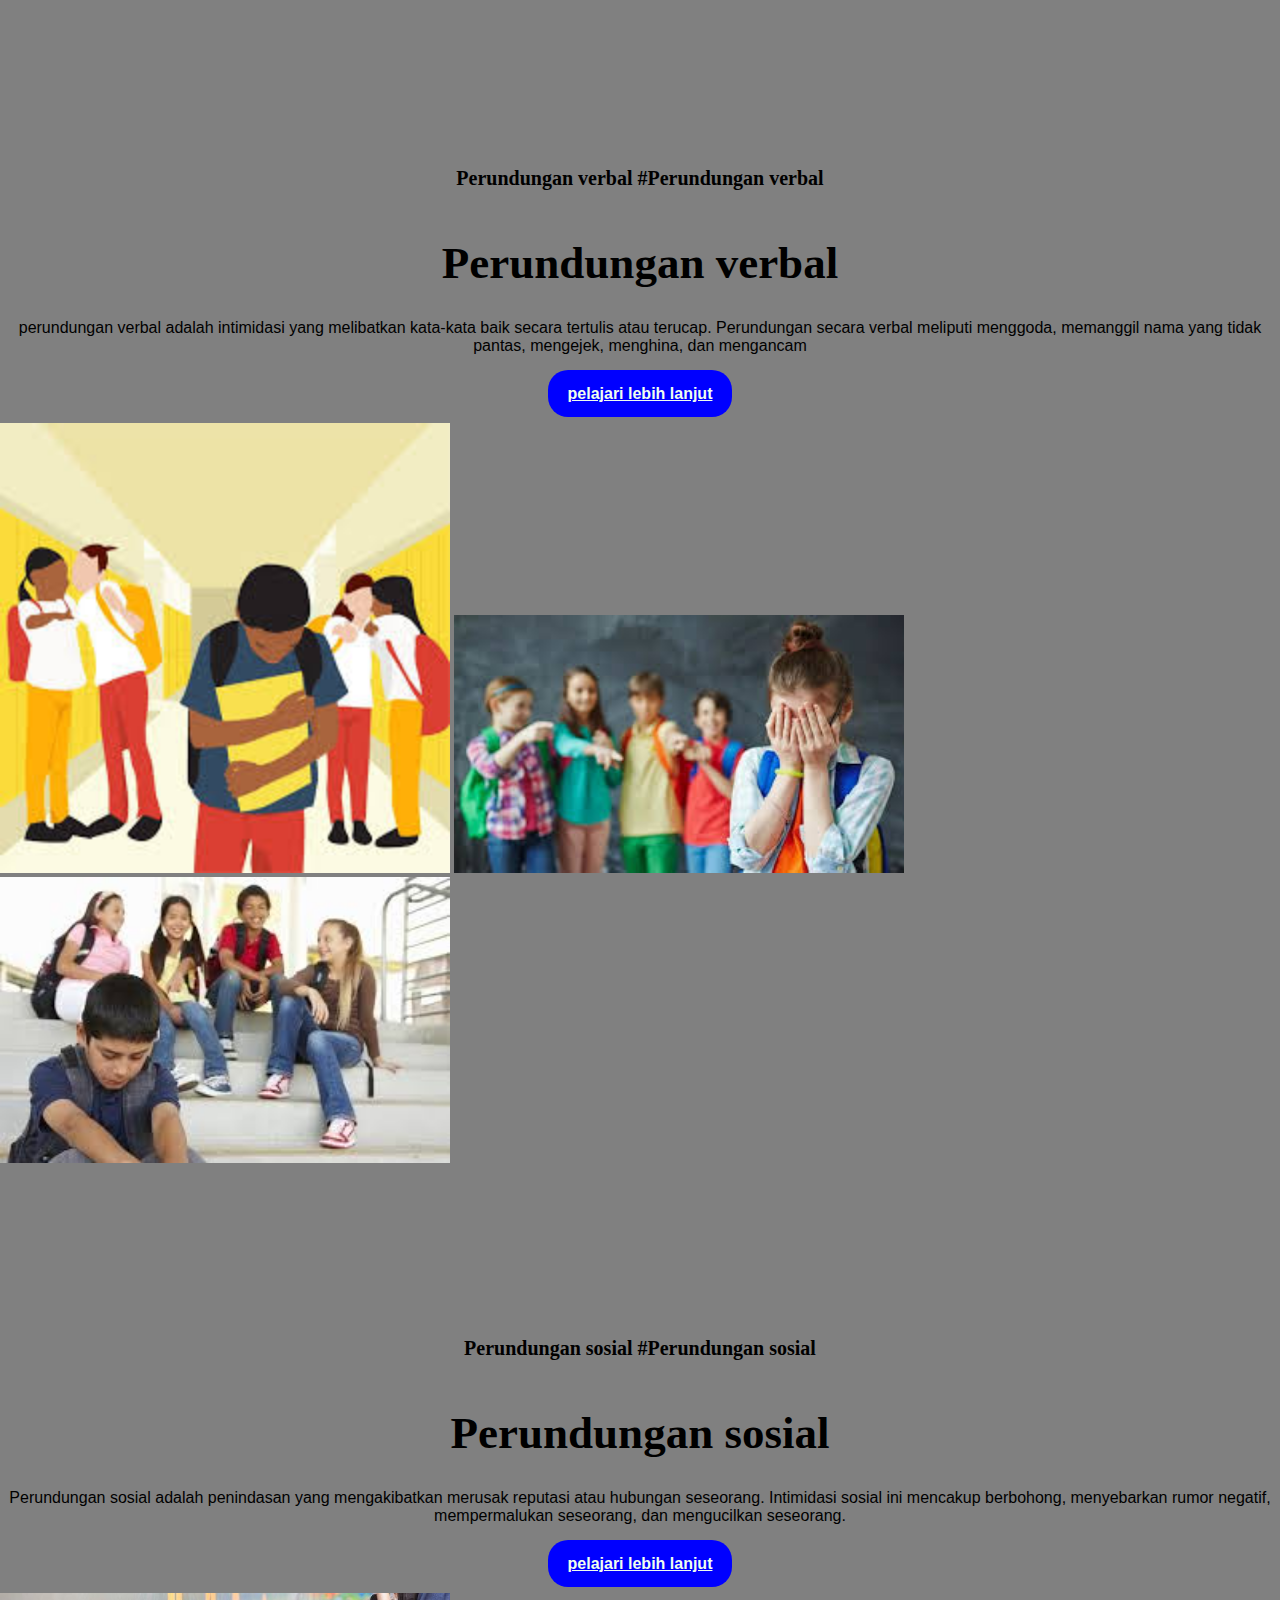
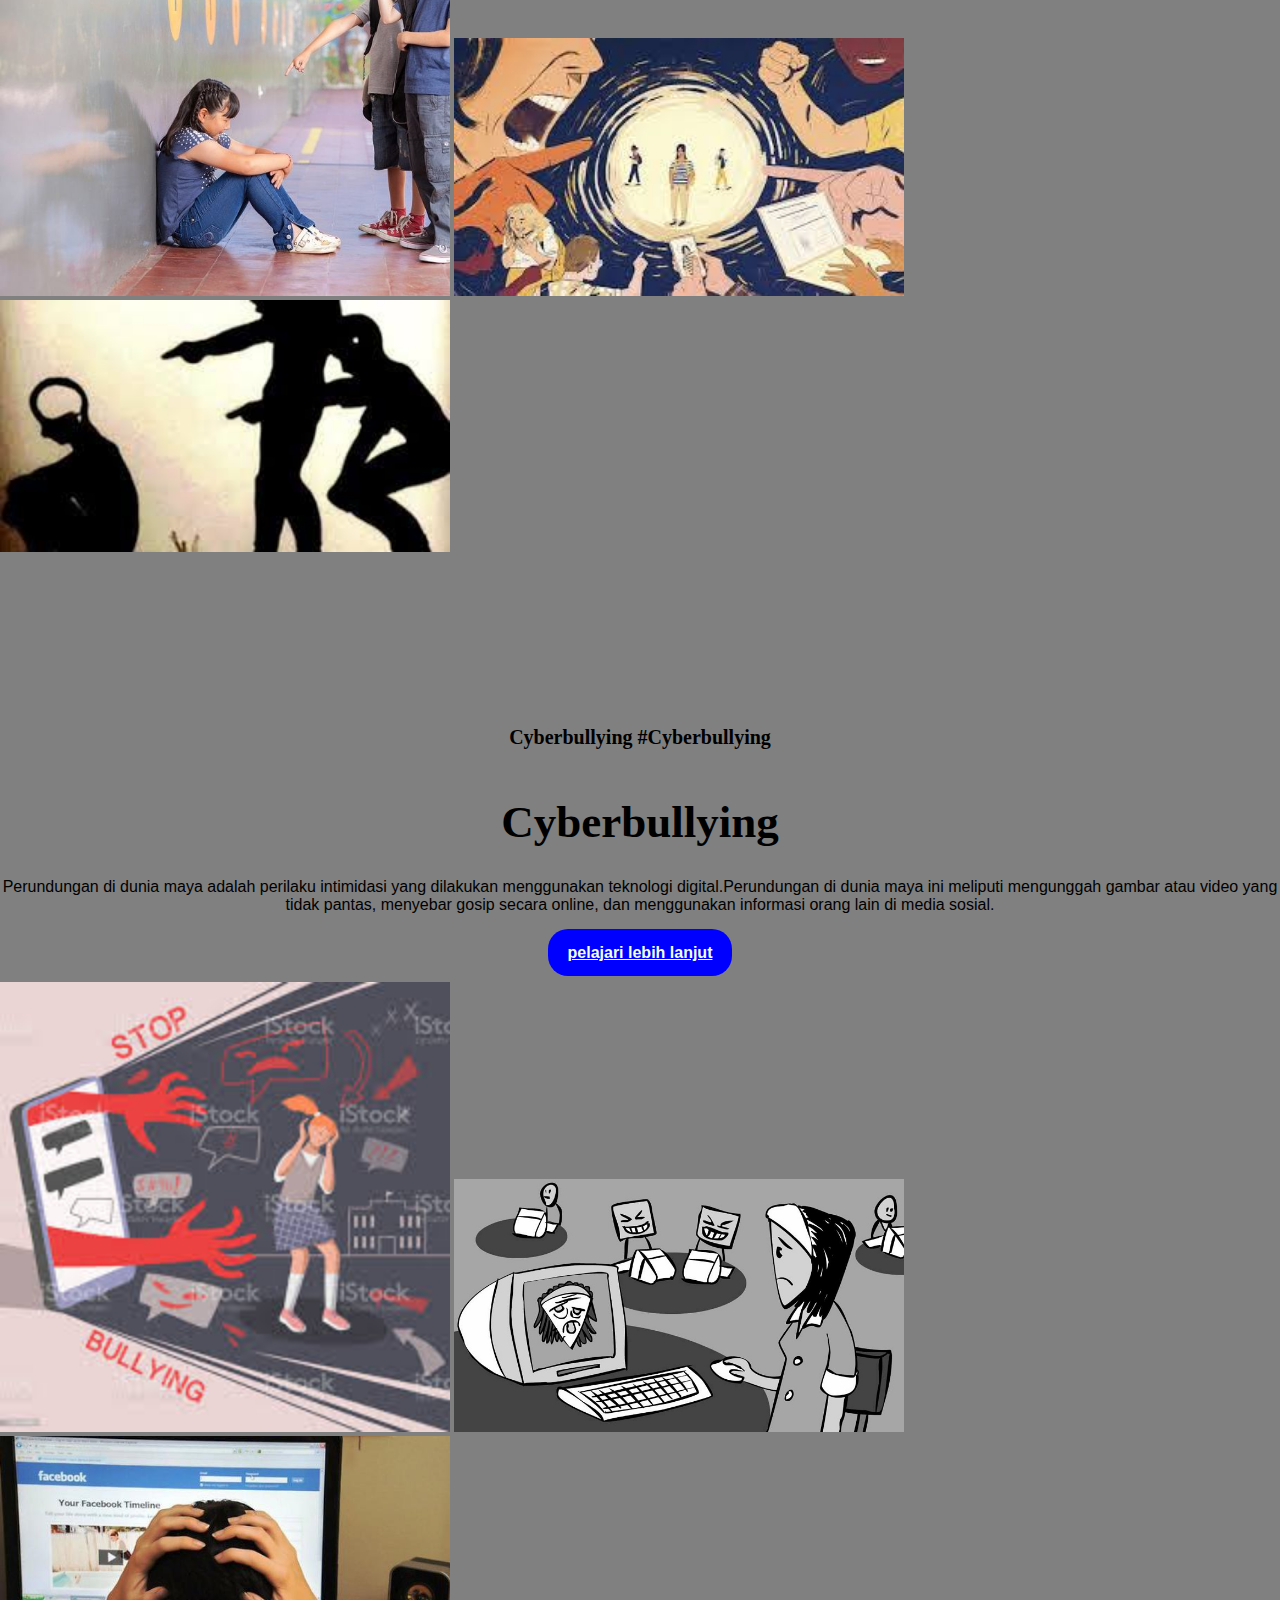
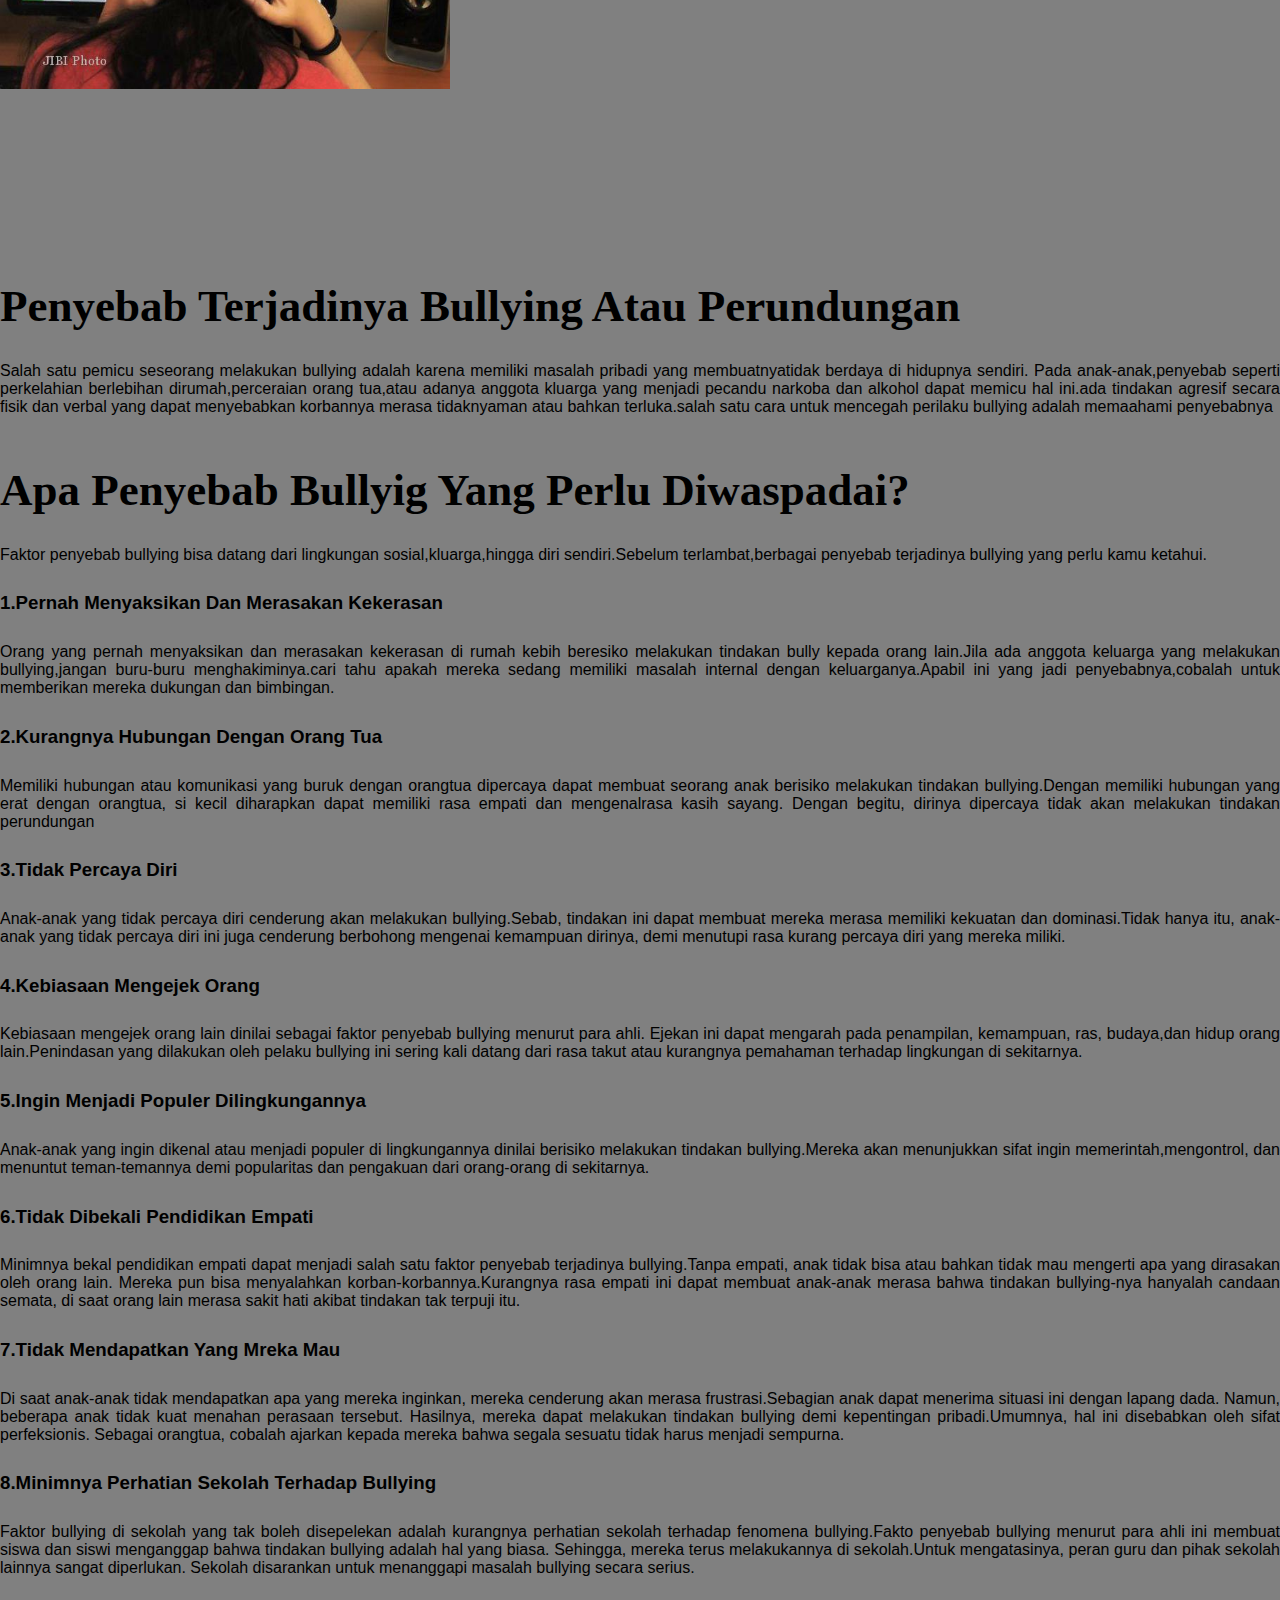
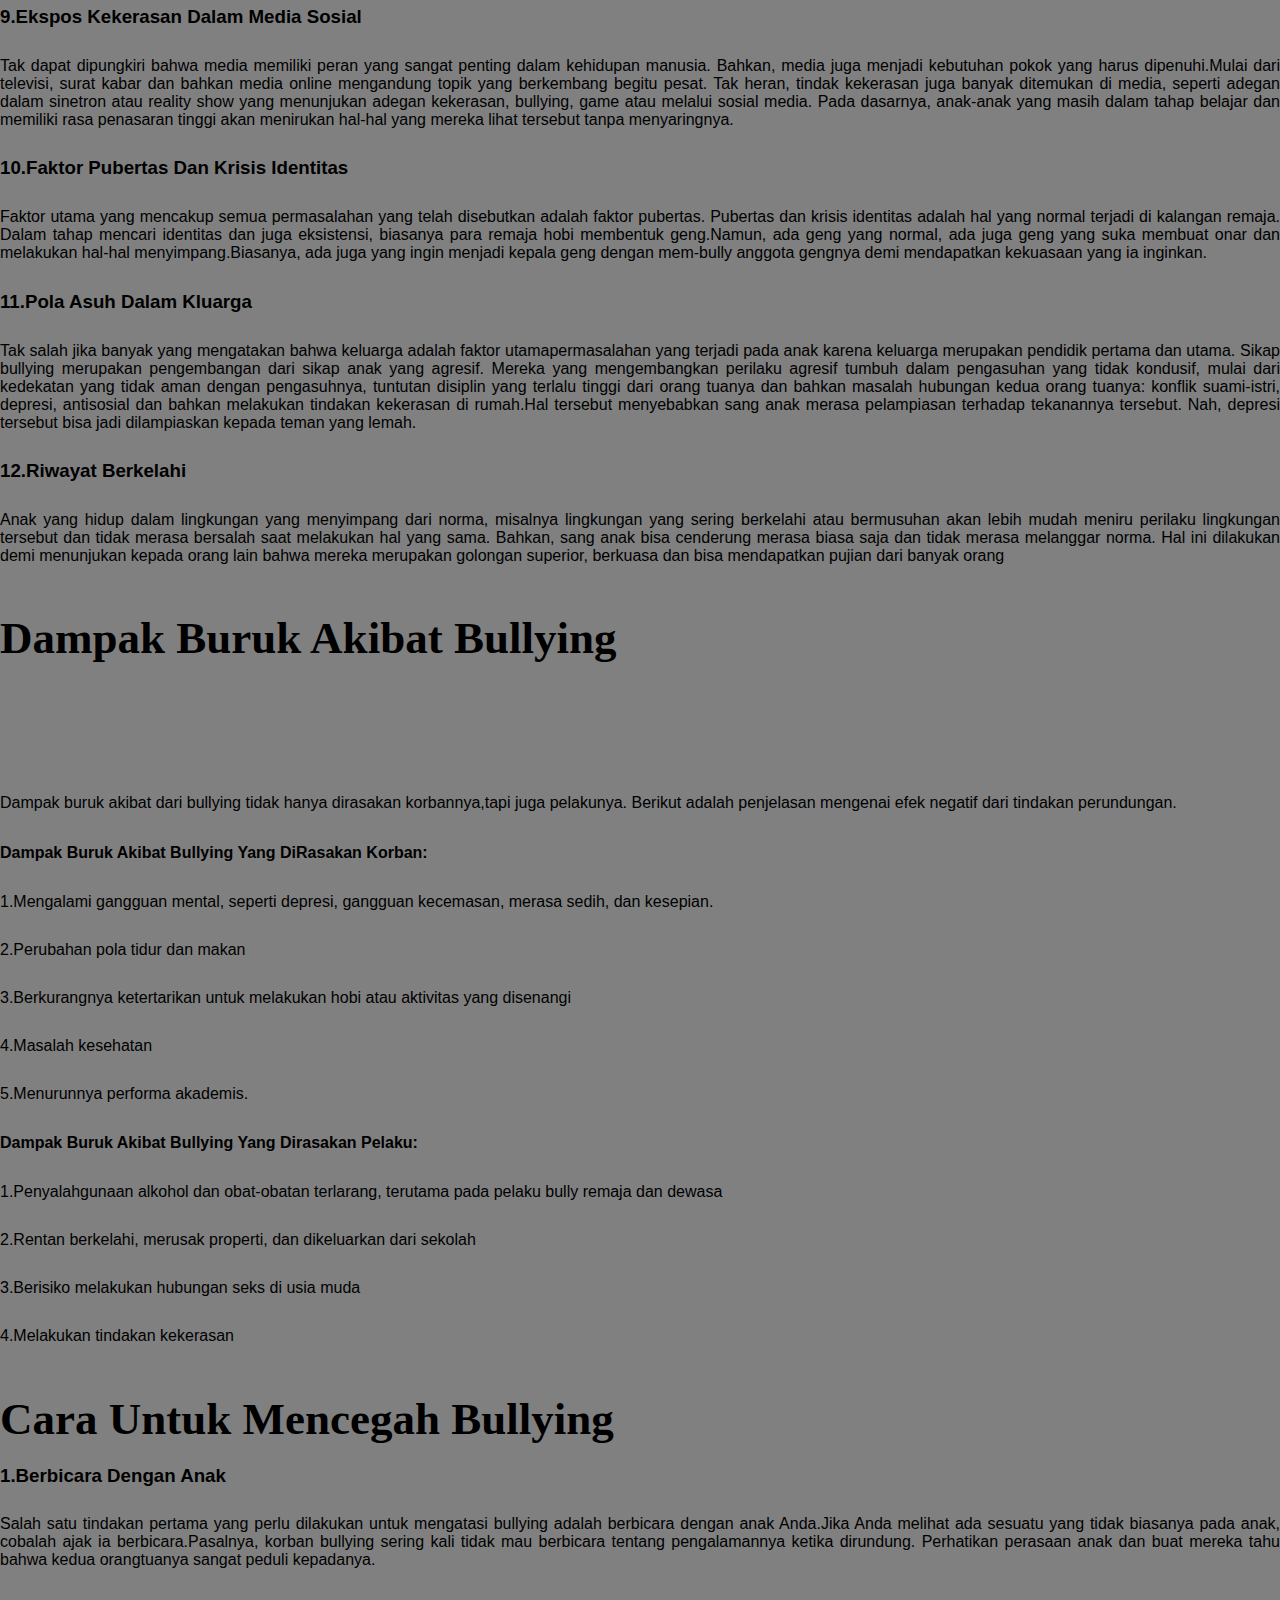
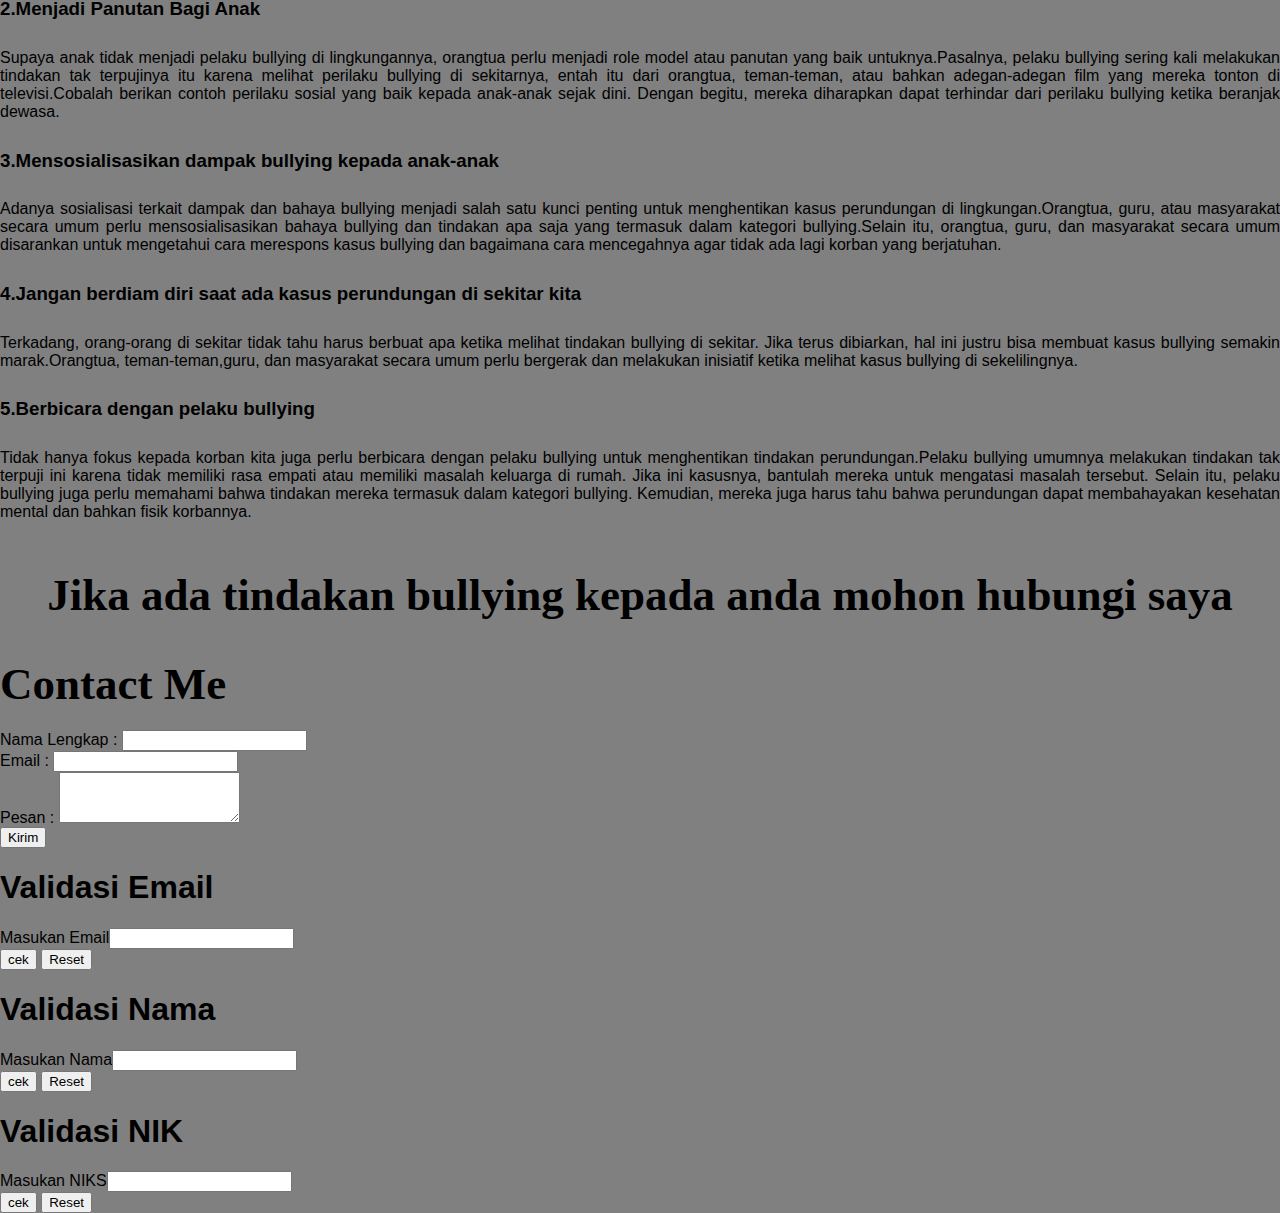
==== commit f076c959: "Update index.html" ====
--- a/index.html
+++ b/index.html
@@ -195,11 +195,11 @@
                   <input type="text" class="form-control" id="name" aria-describedby="name"/>
                 </div> 
                 <div class="mb-3">
-                  <label for="email" class="form-label">Email :</label>
+                  <label for="email" class="form-label">Email       :</label>
                   <input type="email" class="form-control" id="email" aria-describedby="email"/>
                 </div>  
                 <div class="mb-3">
-                  <label for="pesan" class="form-label">Pesan :</label>
+                  <label for="pesan" class="form-label">Pesan       :</label>
                   <textarea class="form-control" id="pesan" rows="3"></textarea>
                 </div>
                 <button type="submit" class="btn btn-primary">Kirim</button>
@@ -209,6 +209,7 @@
         </div>
       </section>
 	   
+	   <script>
 	  function validasi()
 		{
 			var cek = document.getElementById("email").value;
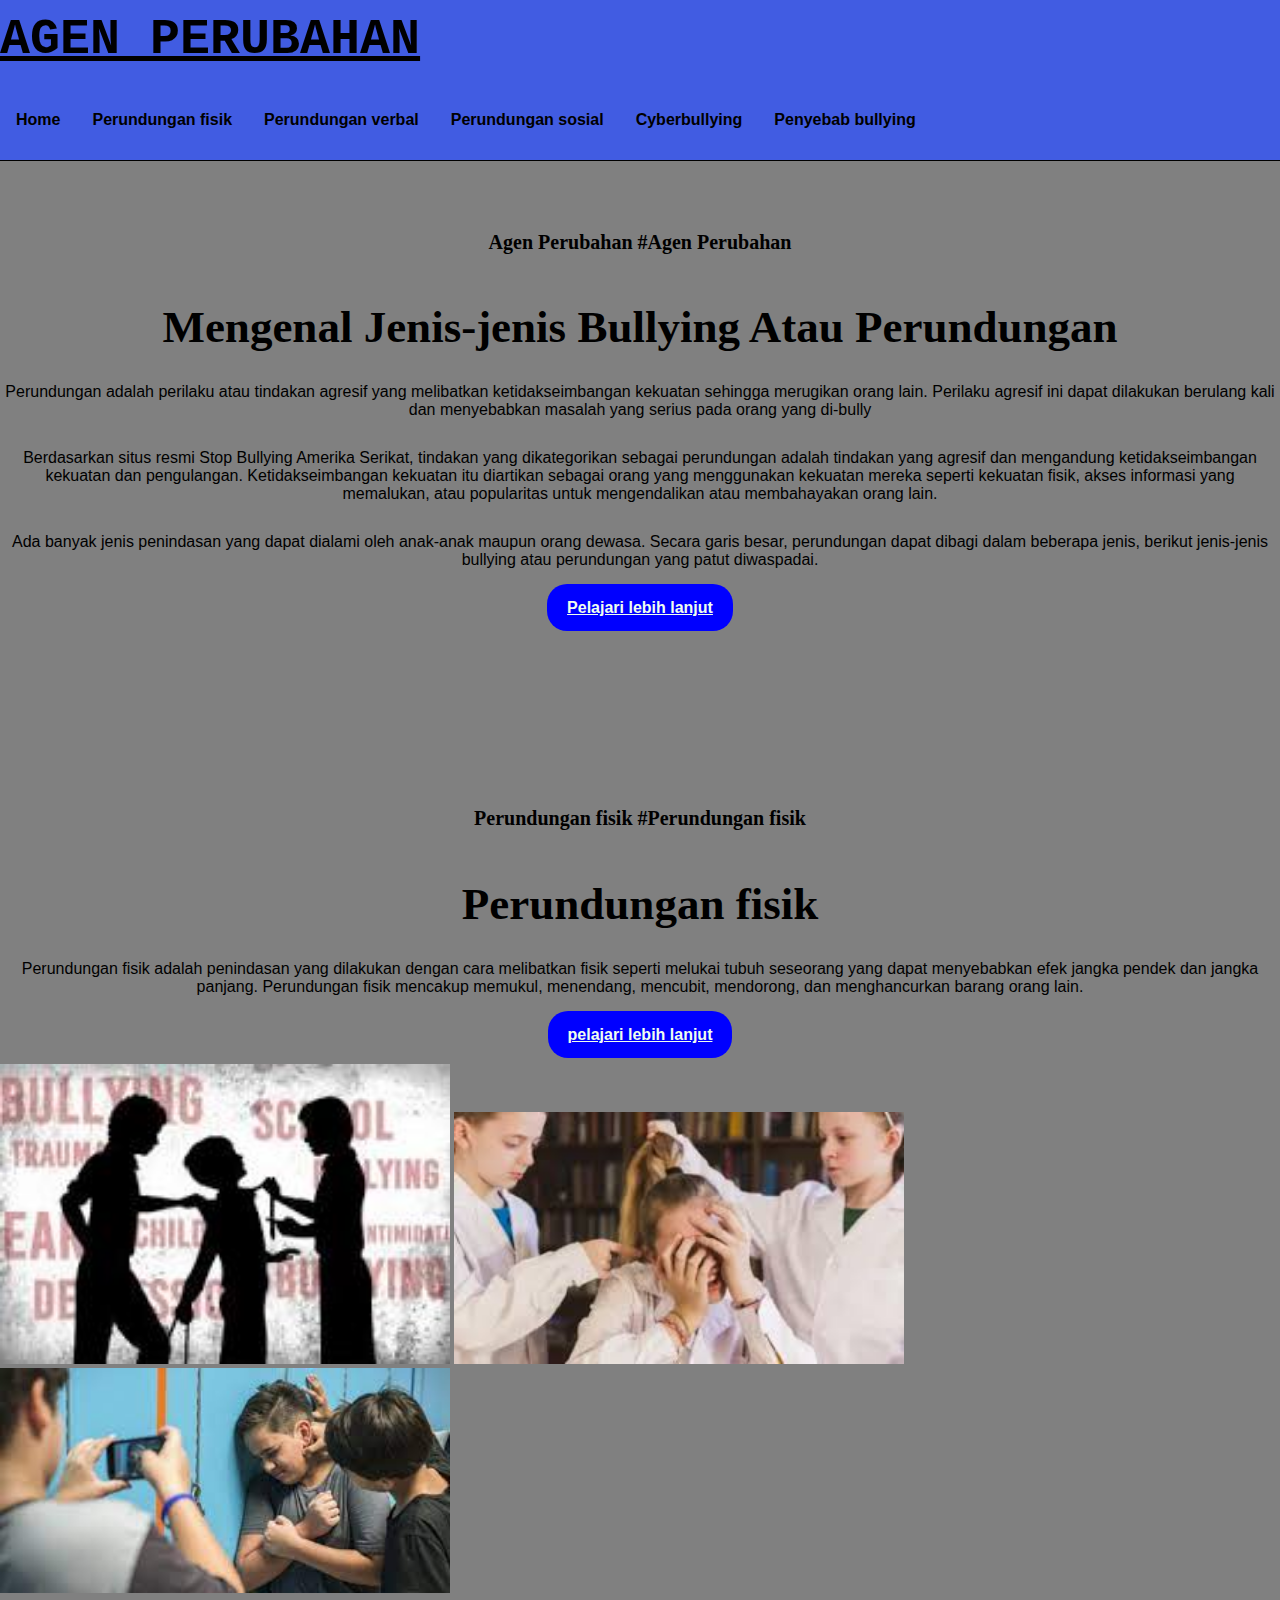
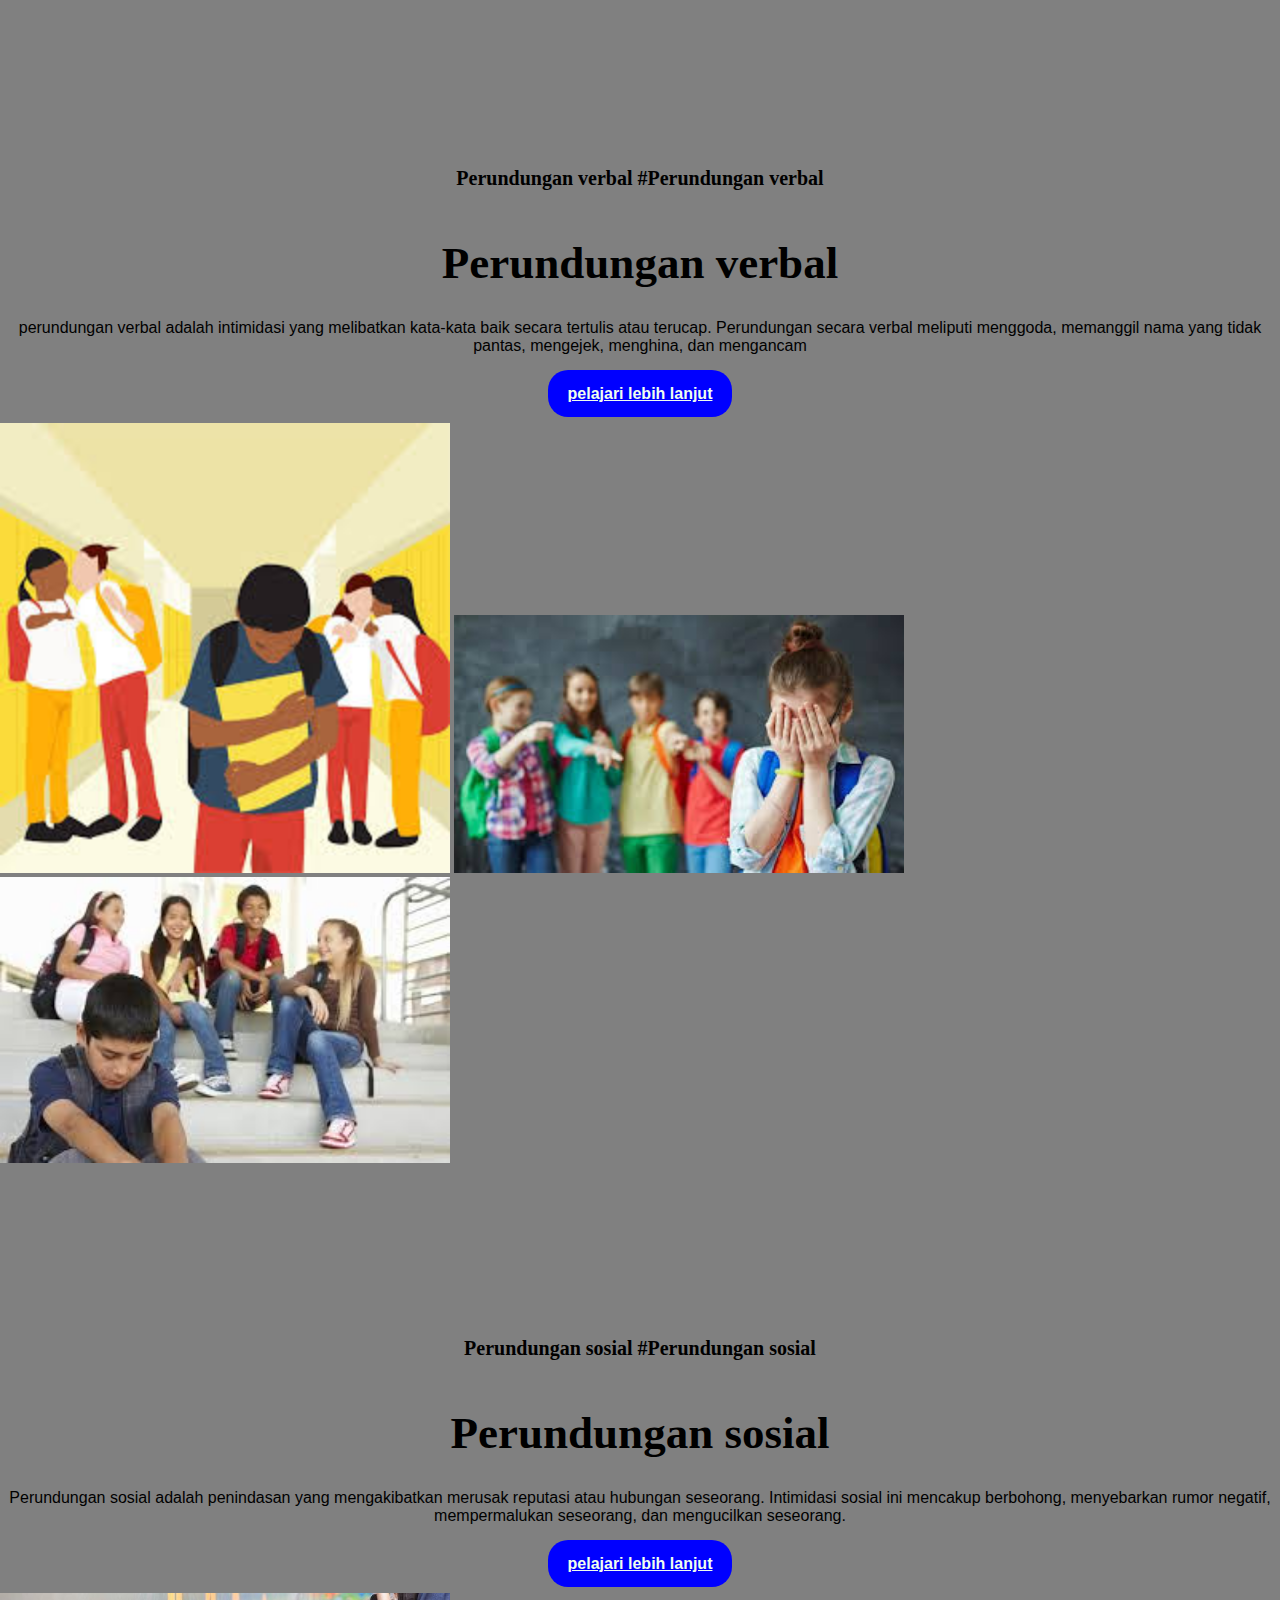
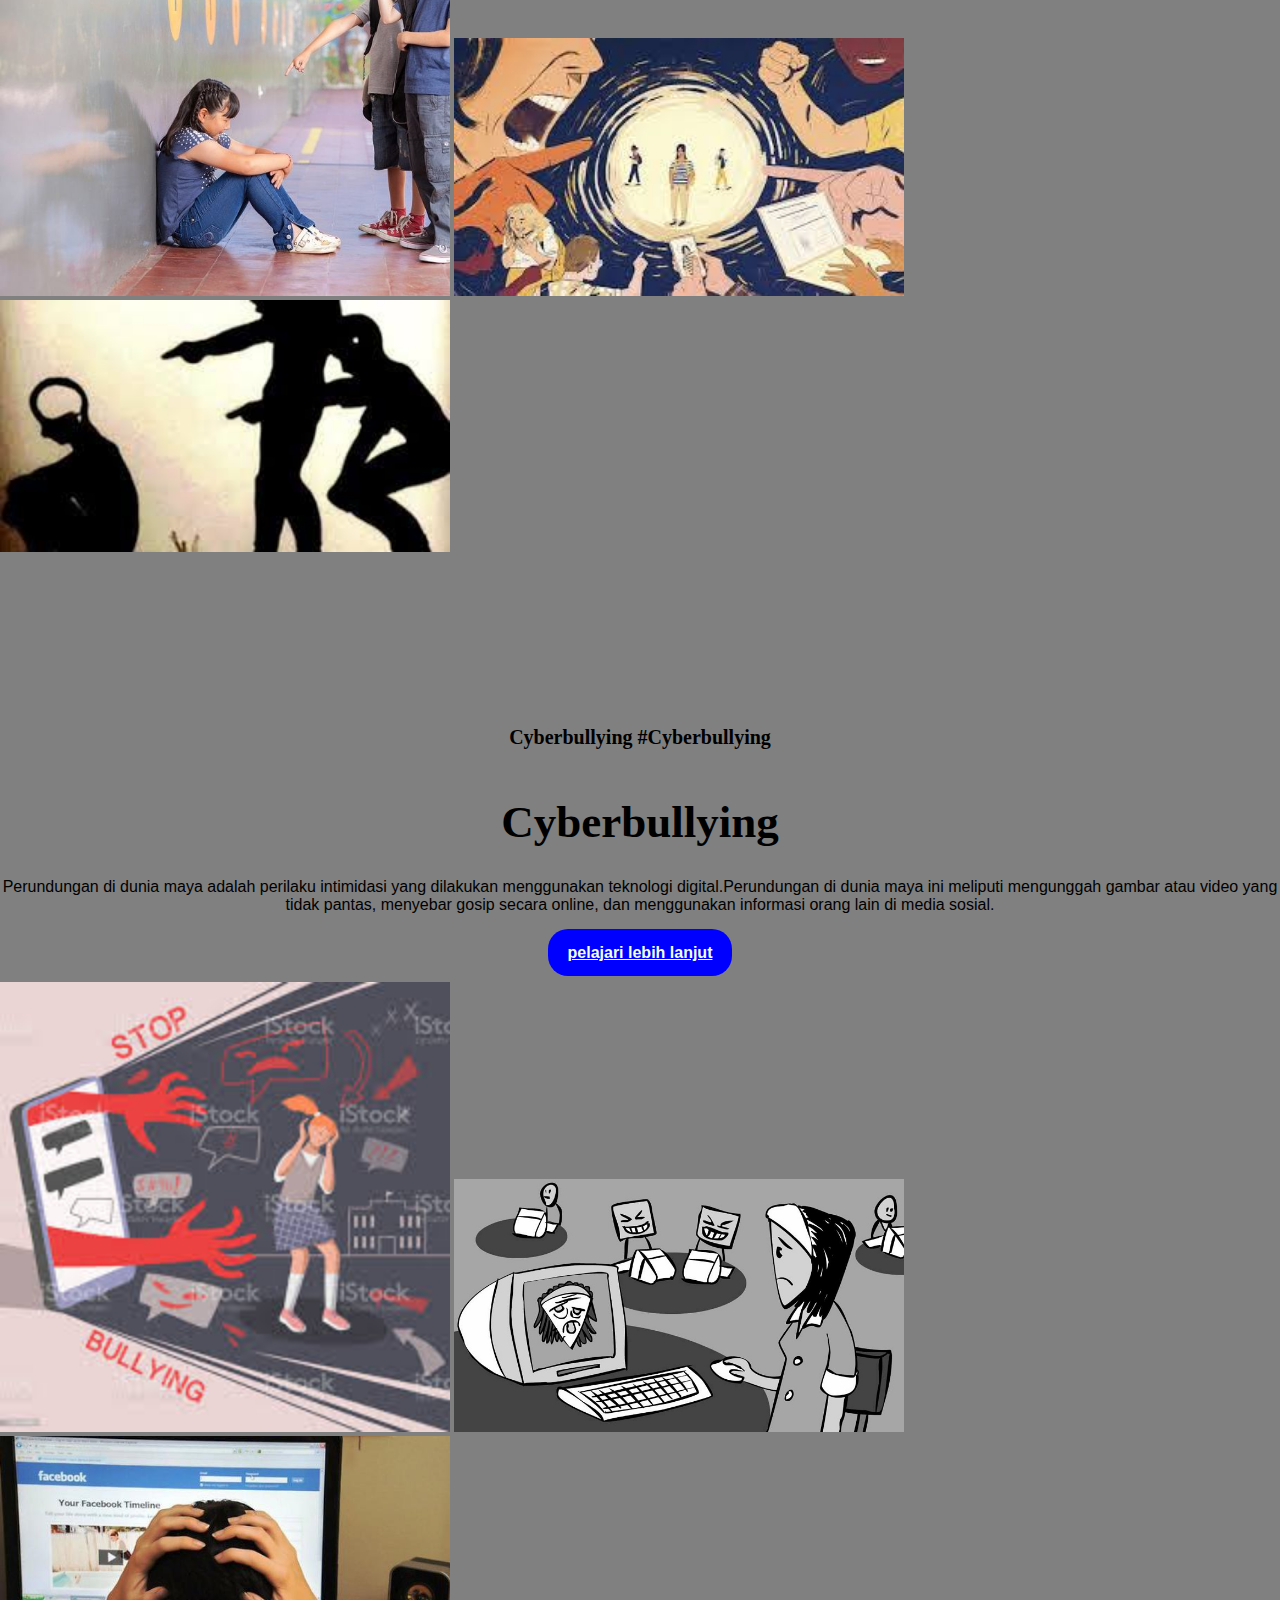
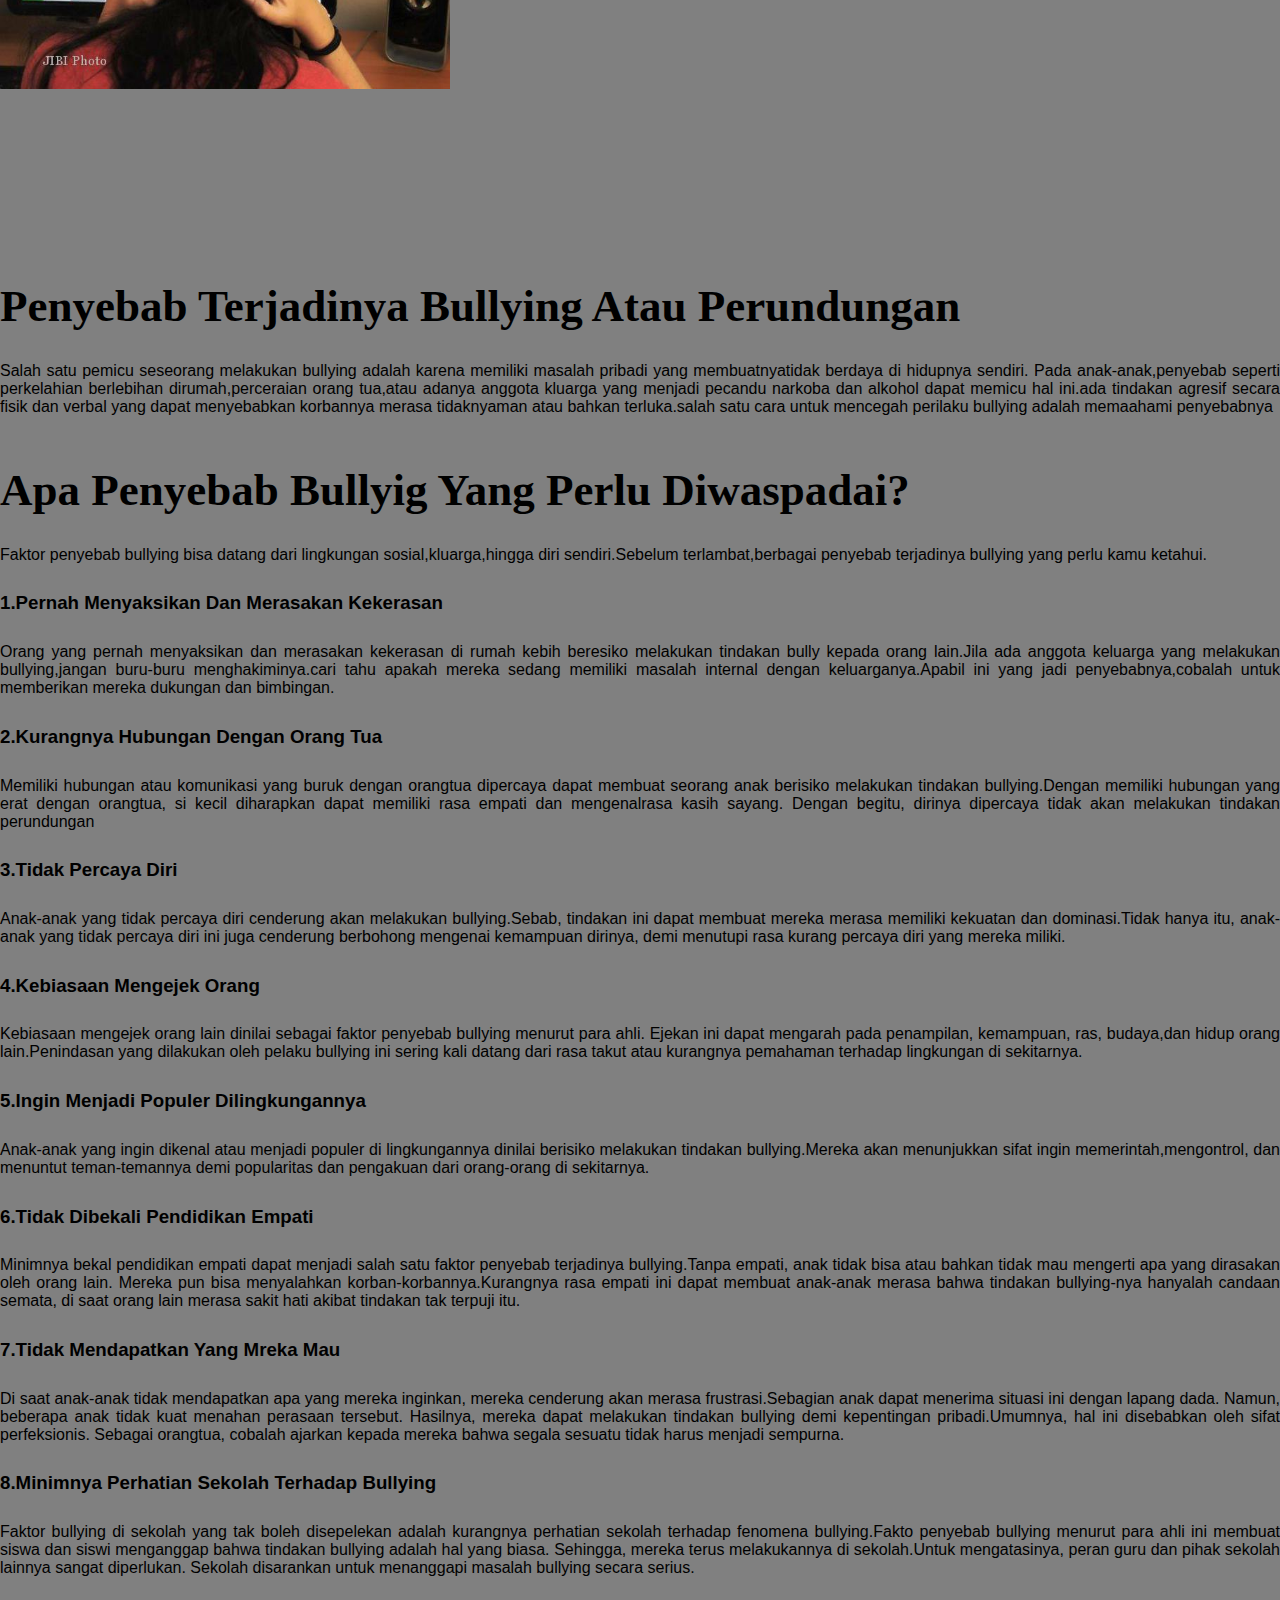
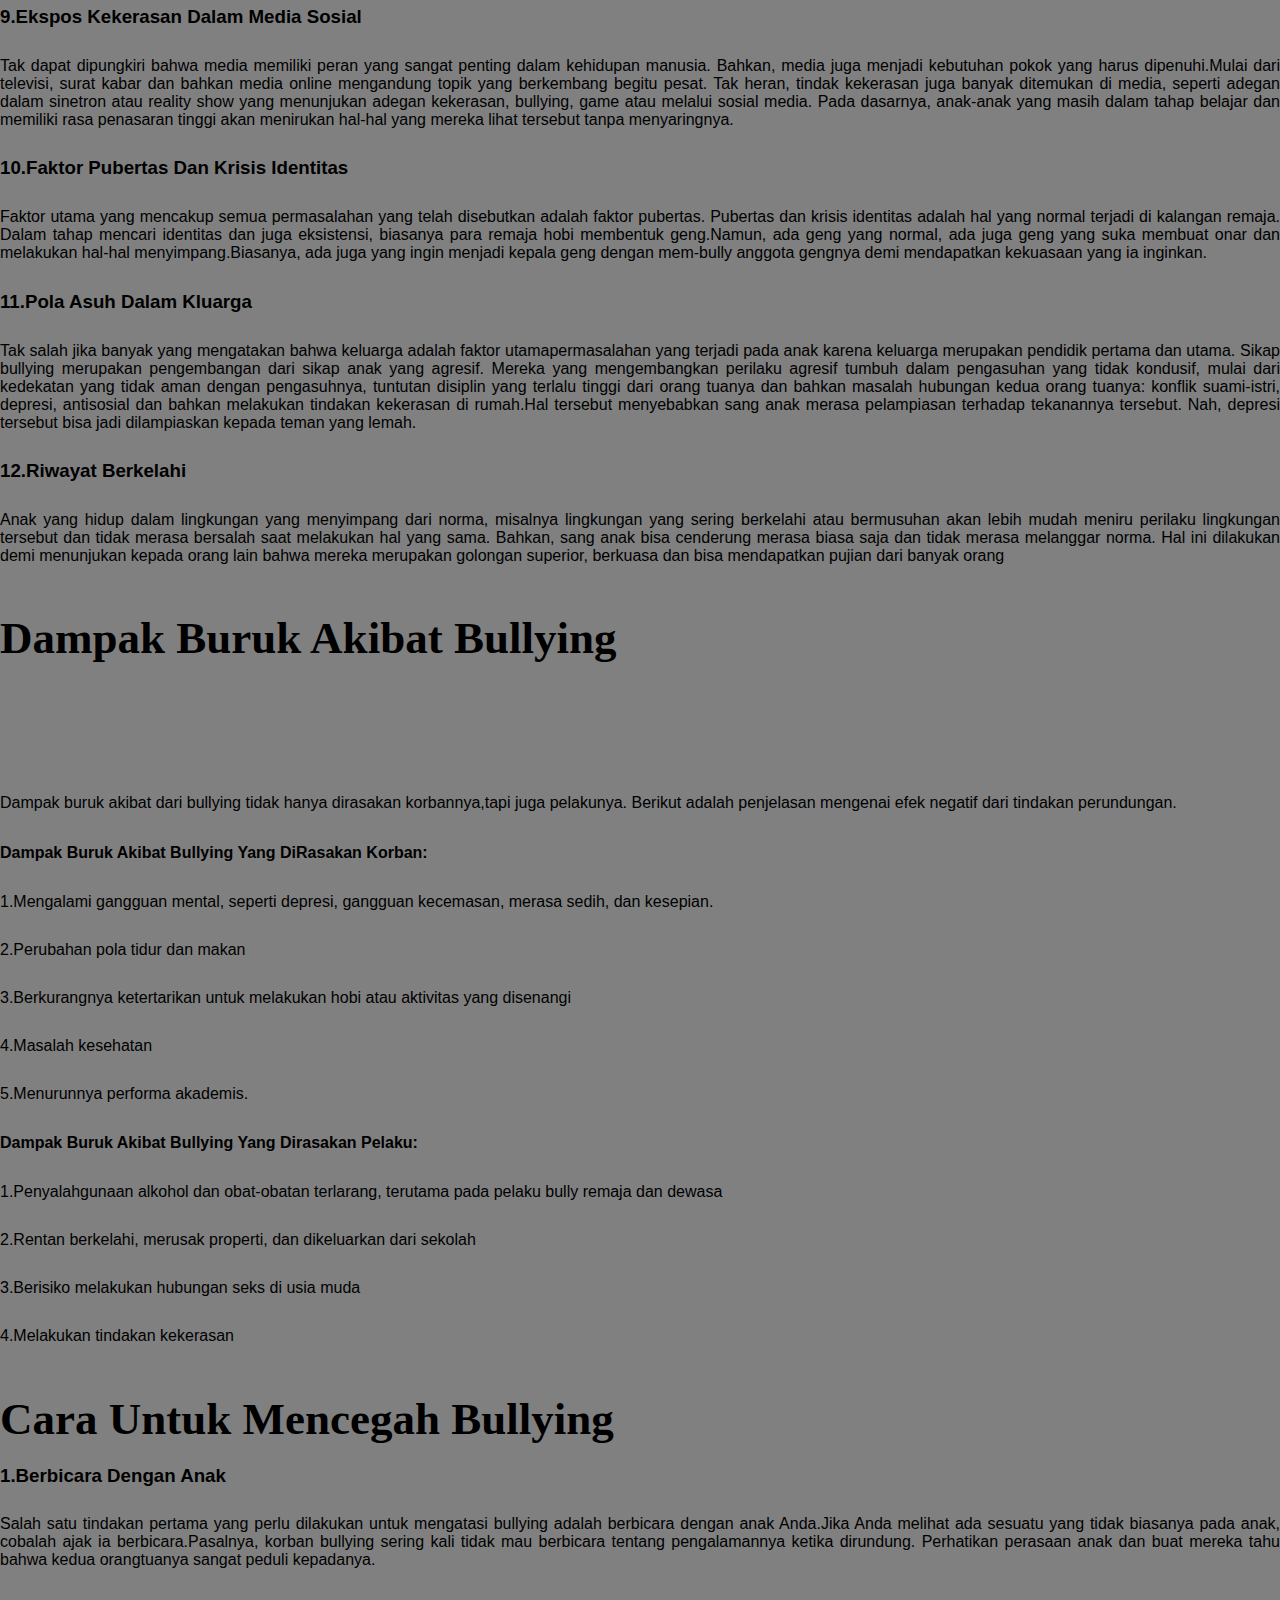
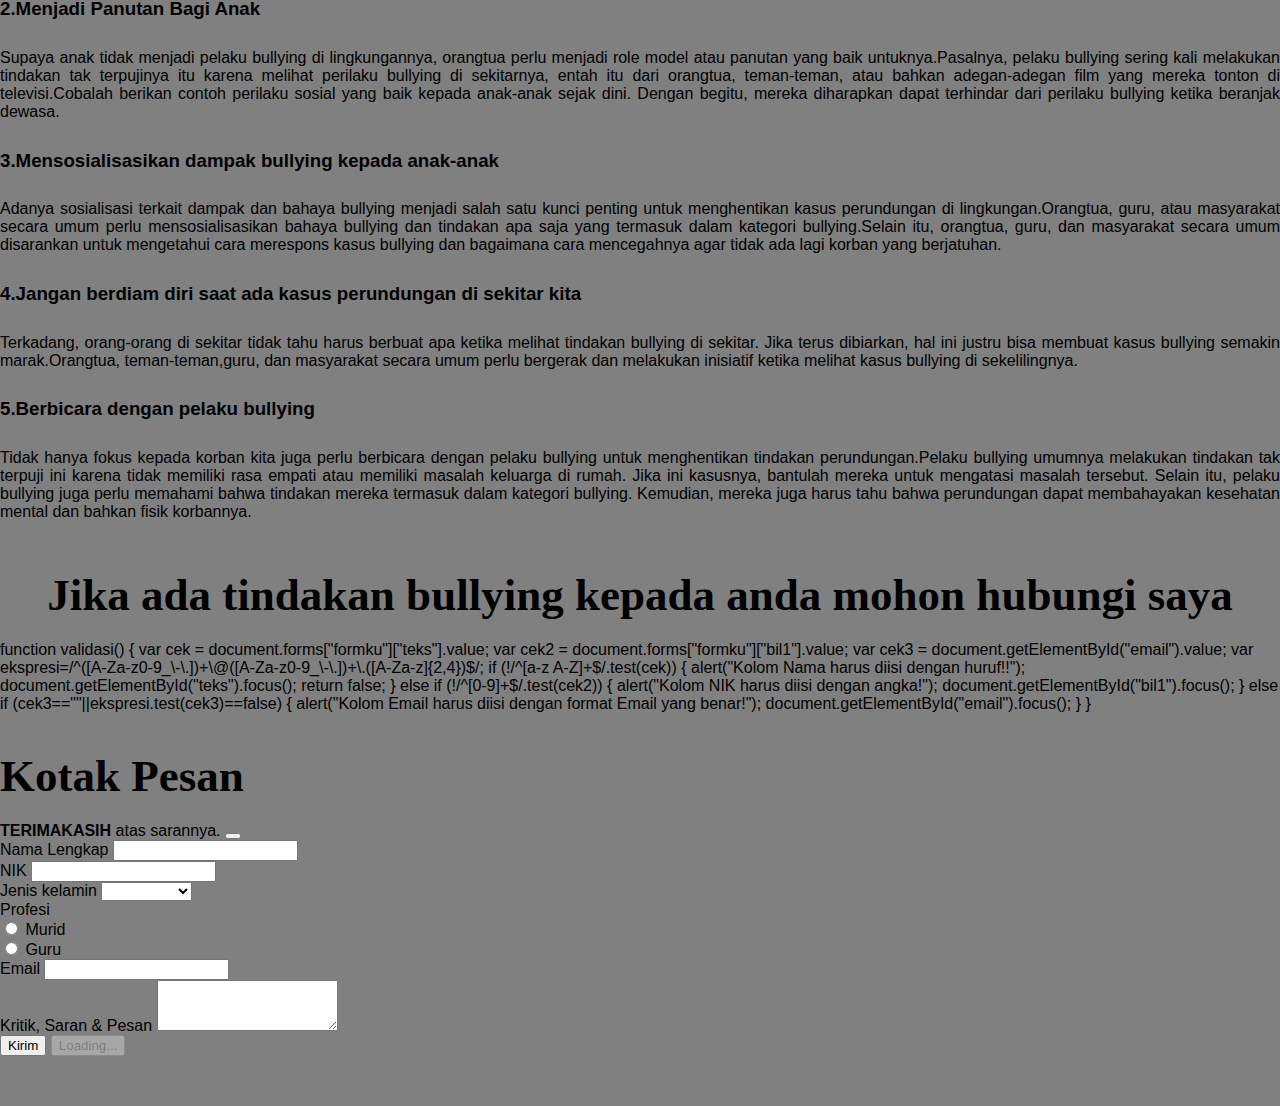
==== commit 7de1f1b9: "Update index.html" ====
--- a/index.html
+++ b/index.html
@@ -181,96 +181,89 @@
          <p align="justify">Tidak hanya fokus kepada korban kita juga perlu berbicara dengan pelaku bullying untuk menghentikan  tindakan perundungan.Pelaku bullying umumnya melakukan tindakan tak terpuji ini karena tidak memiliki rasa empati atau memiliki masalah keluarga di rumah. Jika ini kasusnya, bantulah mereka untuk mengatasi masalah tersebut. Selain itu, pelaku bullying juga perlu memahami bahwa tindakan mereka termasuk dalam kategori bullying. Kemudian,  mereka juga harus tahu bahwa perundungan dapat membahayakan kesehatan mental dan bahkan fisik korbannya. </p>
          <center><h2><smal>Jika ada tindakan bullying kepada anda mohon hubungi saya</smal></h2></center>
 	    
-	  <div class="container">
-          <div class="row text-center mb-3">
-            <div class="col">
-              <h2>Contact Me</h2>
-            </div>
+	  function validasi()  {
+    var cek = document.forms["formku"]["teks"].value;
+    var cek2 = document.forms["formku"]["bil1"].value;
+    var cek3 = document.getElementById("email").value;
+    var ekspresi=/^([A-Za-z0-9_\-\.])+\@([A-Za-z0-9_\-\.])+\.([A-Za-z]{2,4})$/;
+
+    if (!/^[a-z A-Z]+$/.test(cek)) {
+        alert("Kolom Nama harus diisi dengan huruf!!");
+        document.getElementById("teks").focus();
+        return false;
+    }
+    else if (!/^[0-9]+$/.test(cek2)) {
+      alert("Kolom NIK harus diisi dengan angka!");
+      document.getElementById("bil1").focus();
+    }
+    else if (cek3==""||ekspresi.test(cek3)==false)
+    {
+    alert("Kolom Email harus diisi dengan format Email yang benar!");
+    document.getElementById("email").focus();
+    }
+}
+	    
+    <!--Form-->
+ <section id="Contact">
+  <div class="container kontakto">
+    <div class="row text-center mb-3">
+      <div class="col">
+        <h2>Kotak Pesan</h2>
+      </div>
+    </div>
+    <div class="row justify-content-center">
+      <div class="col-md-6">
+        <div class="alert alert-success alert-dismissible just fade show d-none my-alert" role="alert">
+          <strong>TERIMAKASIH</strong> atas sarannya.
+          <button type="button" class="btn-close" data-bs-dismiss="alert" aria-label="Close"></button>
+        </div>
+        <form name="formku">
+          <div class="mb-3">
+            <label for="Name" class="form-label">Nama Lengkap</label>
+            <input type="text" class="form-control" id="teks" aria-describedby="name" name="teks"/>
           </div>
-          <div class="row justify-content-center">
-            <div class="col-md-6">
-              <form>
-                <div class="mb-3">
-                  <label for="name" class="form-label">Nama Lengkap :</label>
-                  <input type="text" class="form-control" id="name" aria-describedby="name"/>
-                </div> 
-                <div class="mb-3">
-                  <label for="email" class="form-label">Email       :</label>
-                  <input type="email" class="form-control" id="email" aria-describedby="email"/>
-                </div>  
-                <div class="mb-3">
-                  <label for="pesan" class="form-label">Pesan       :</label>
-                  <textarea class="form-control" id="pesan" rows="3"></textarea>
-                </div>
-                <button type="submit" class="btn btn-primary">Kirim</button>
-              </form>
-            </div>
+
+          <div class="mb-3">
+            <label for="nik" class="form-label">NIK</label>
+            <input type="text" class="form-control" id="bil1" aria-describedby="name" name="bil1"/>
           </div>
-        </div>
-      </section>
-	   
-	   <script>
-	  function validasi()
-		{
-			var cek = document.getElementById("email").value;
-			var ekspresi=/^([A-Za-z0-9_\-\.])+\@([A-Za-z0-9_\-\.])+([A-Za-z]{2,4})$/;
-			if(cek==""||ekspresi.test(cek)==false)
-			{
-				alert("email anda belum benar");
-				document.getElementById("email").focus();
-			}else{
-				alert("email anda sudah benar")
-			}
-		}
-	</script>
-</head>
-<body>
-	<h1>Validasi Email</h1>
-	<form name="formku">Masukan Email<input type="text" name="email" id="email"><br>
-		<input type="button" name="button" value="cek" onclick="validasi()">
-		<input type="reset" name="Reset" value="Reset"/>
-	</form>
-    <title>Validasi Nama</title>
-	<script type="text/javascript" language="javascript">
-		function validasi()
-		{
-			var cek = document.forms["formku"]["teks"].value;
-			if (!/^[a-zA-Z]+$/.test(cek))
-			{
-				alert("Data yang diinput harus berupa huruf");
-				document.getElementById("teks").focus();
-				document.formku.teks.value="";
-				return false;
-			}
-		}
-	</script>
-</head>
-<body>
-	<h1>Validasi Nama</h1>
-	<form name="formku">Masukan Nama<input type="text" name="teks" id="teks"><br>
-		<input type="button" name="button" value="cek" onclick="validasi()">
-		<input type="reset" name="Reset" value="Reset"/>
-	</form>
-    <title>Validasi NIK</title>
-	<script type="text/javascript" language="javascript">
-		function validasi()
-		{
-			var cek = document.forms["formku"]["bil1"].value;
-			if (!/^[0-9]+$/.test(cek))
-			{
-				alert("Data yang diinput harus berupa numerik");
-				document.getElementById("bil1").focus();
-				document.formku.bil1.value="";
-				return false;
-			}
-		}
-	</script>
-</head>
-<body>
-	<h1>Validasi NIK</h1>
-	<form name="formku">Masukan NIKS<input type="text" name="bil1" id="bil1"><br>
-		<input type="button" name="button" value="cek" onclick="validasi()">
-		<input type="reset" name="Reset" value="Reset"/>
-	</form>
+
+          <div class="mb-3">
+          <label for="jenis" class="form-label">Jenis kelamin</label>
+          <select class="form-select" aria-label="Default select example" name="jenis kelamin">
+            <option selected> </option>
+            <option value="Laki-Laki">Laki-Laki</option>
+            <option value="Perempuan">Perempuan</option>
+          </select>
+        </div>
+
+        <div>
+        <label for="jenis" class="form-label">Profesi</label> <br>
+        <div class="form-check form-check-inline">
+          <input class="form-check-input" type="radio" name="pilih" id="inlineRadio1" value="murid">
+          <label class="form-check-label" for="inlineRadio1">Murid</label>
+        </div>
+        <div class="form-check form-check-inline">
+          <input class="form-check-input" type="radio" name="pilih" id="inlineRadio1" value="guru">
+          <label class="form-check-label" for="inlineRadio1">Guru</label>
+        </div>
+      </div>
+    
+      <!-- CheckBox  -->
+        <div class="mb-3 mt-4">
+          <label for="email" class="form-label">Email</label>
+          <input type="email" class="form-control" id="email" aria-describedby="email" name="email"/>
+        </div>
+            <div class="mb-3">
+              <label for="pesan" class="form-label">Kritik, Saran & Pesan</label>
+              <textarea class="form-control" id="pesan" rows="3" name="pesan"></textarea>
+            </div>
+          <button type="submit" class="btn btn-primary btn-kirim" onclick="validasi()">Kirim</button>
+          <button class="btn btn-primary btn-loading d-none" type="button" disabled>
+            <span class="spinner-grow spinner-grow-sm" role="status" aria-hidden="true"></span>
+            Loading...
+          </button>
+        </section>
+<!--akhir contact-->
 </body>
 </html>
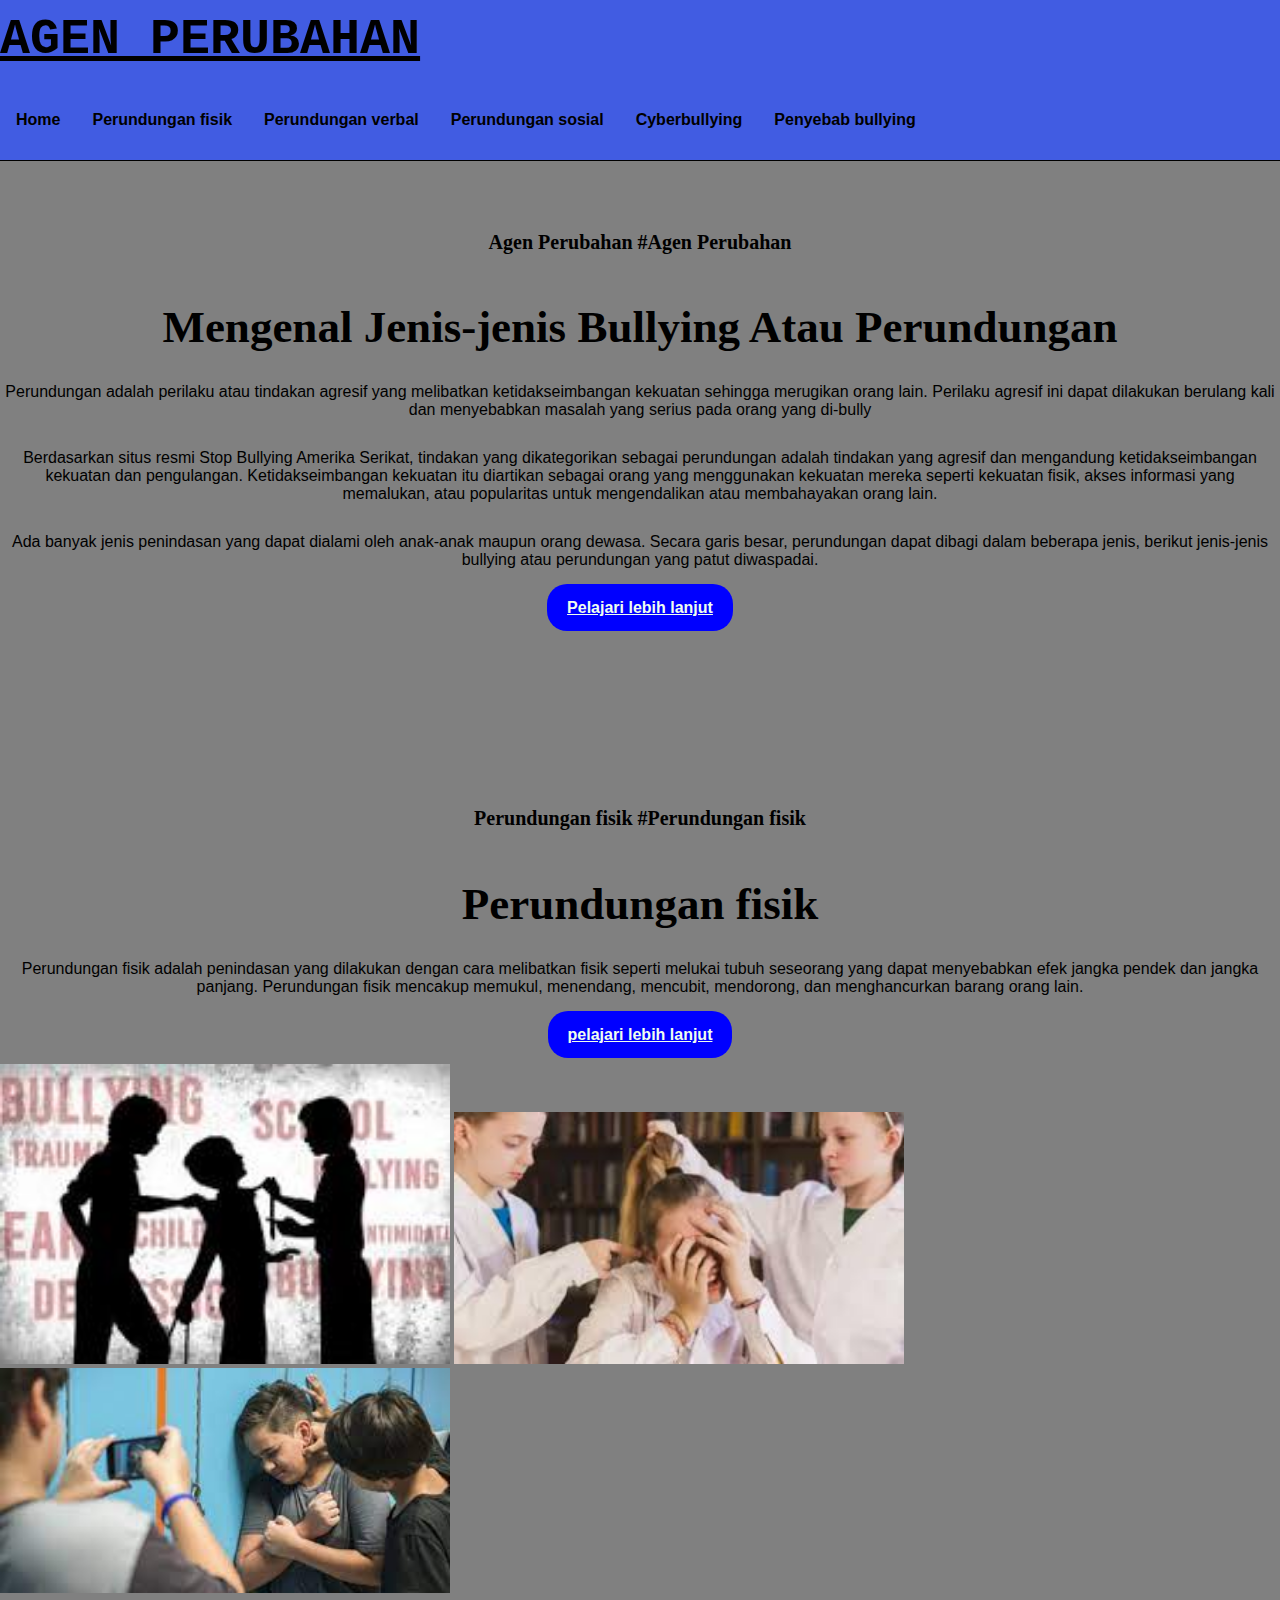
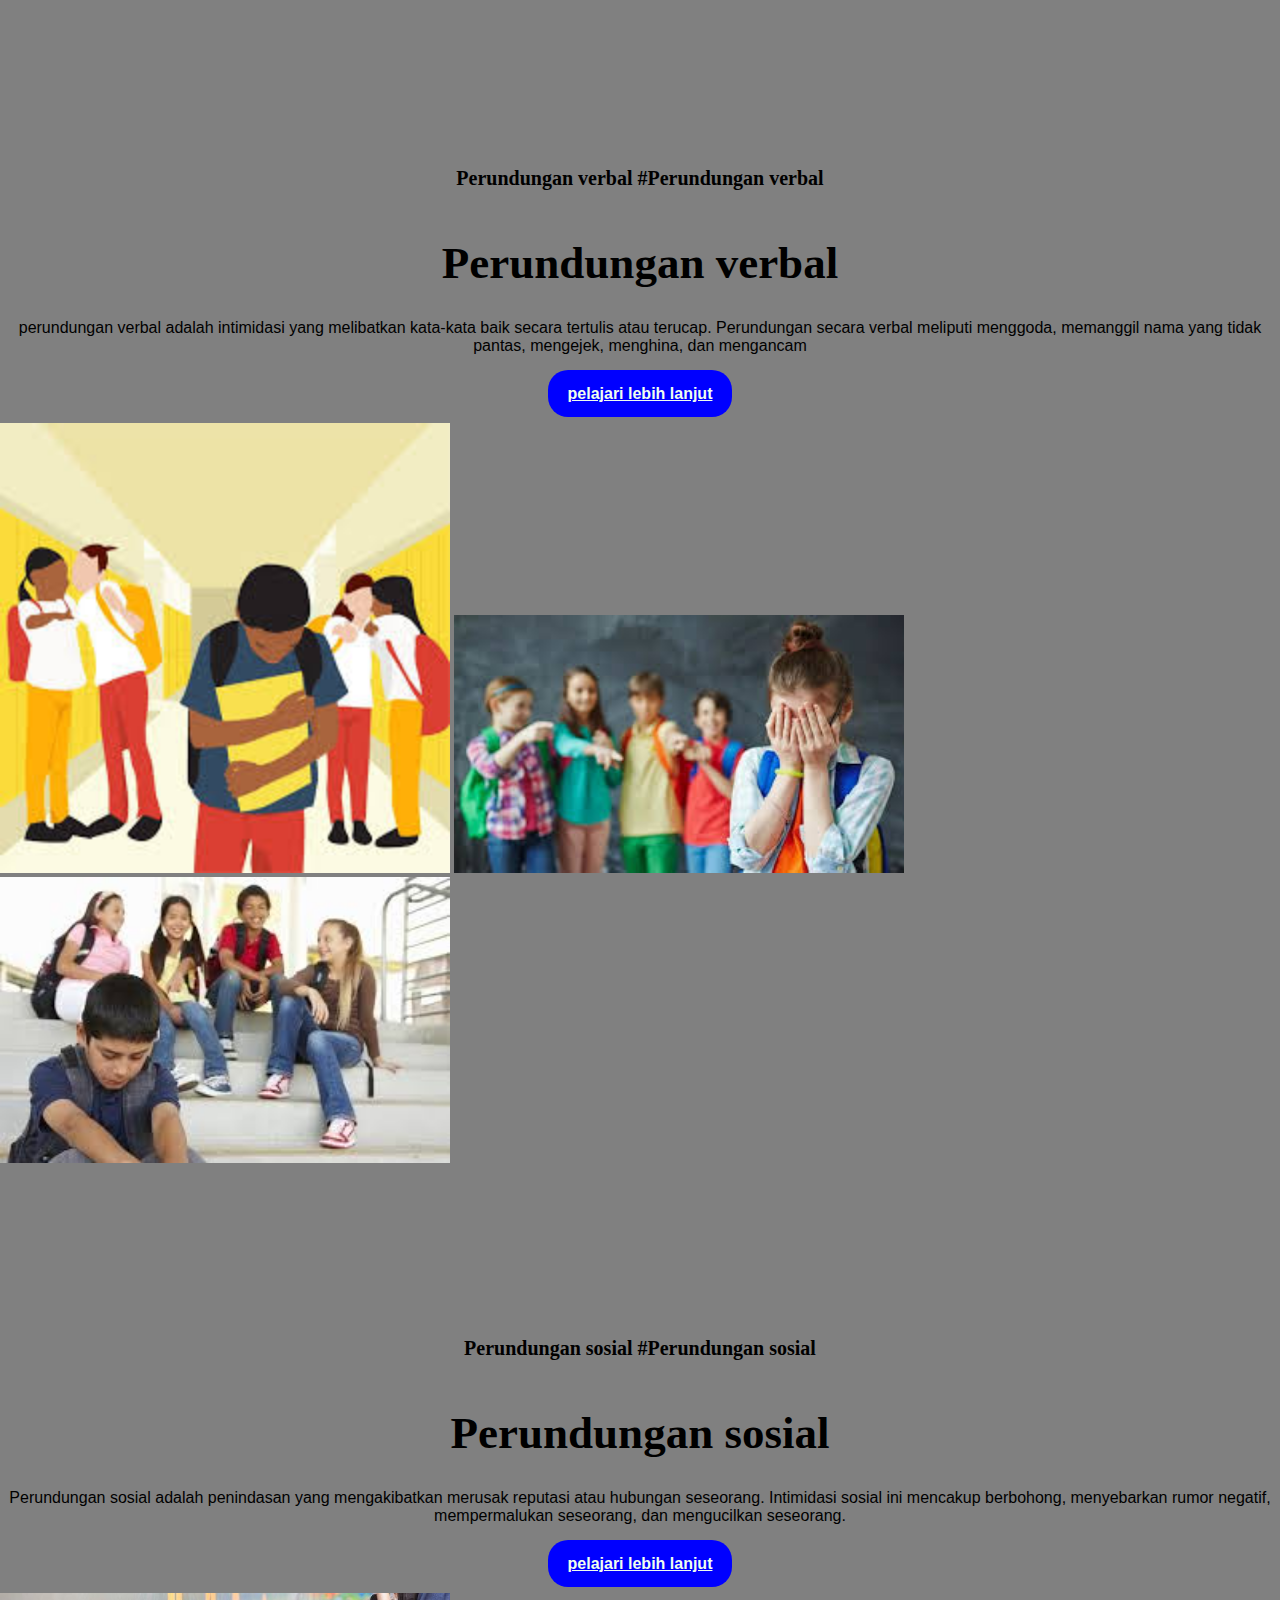
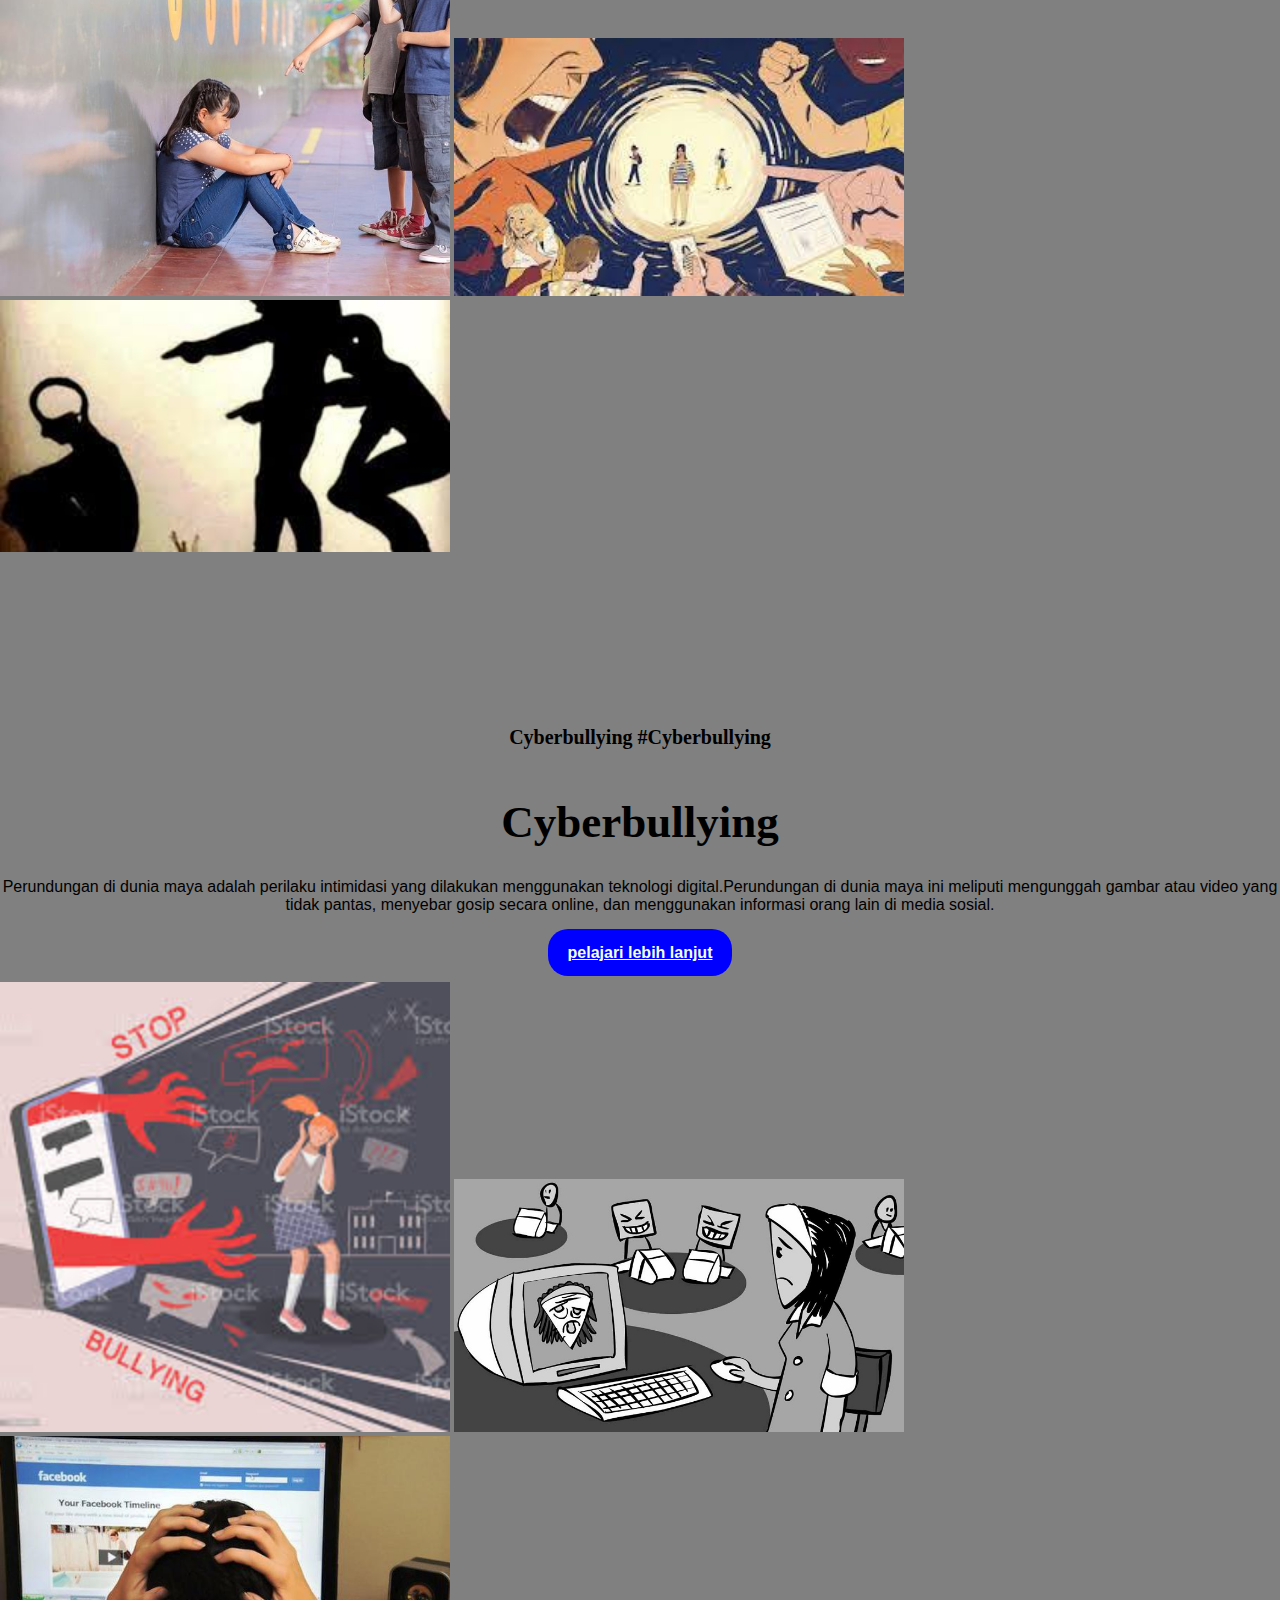
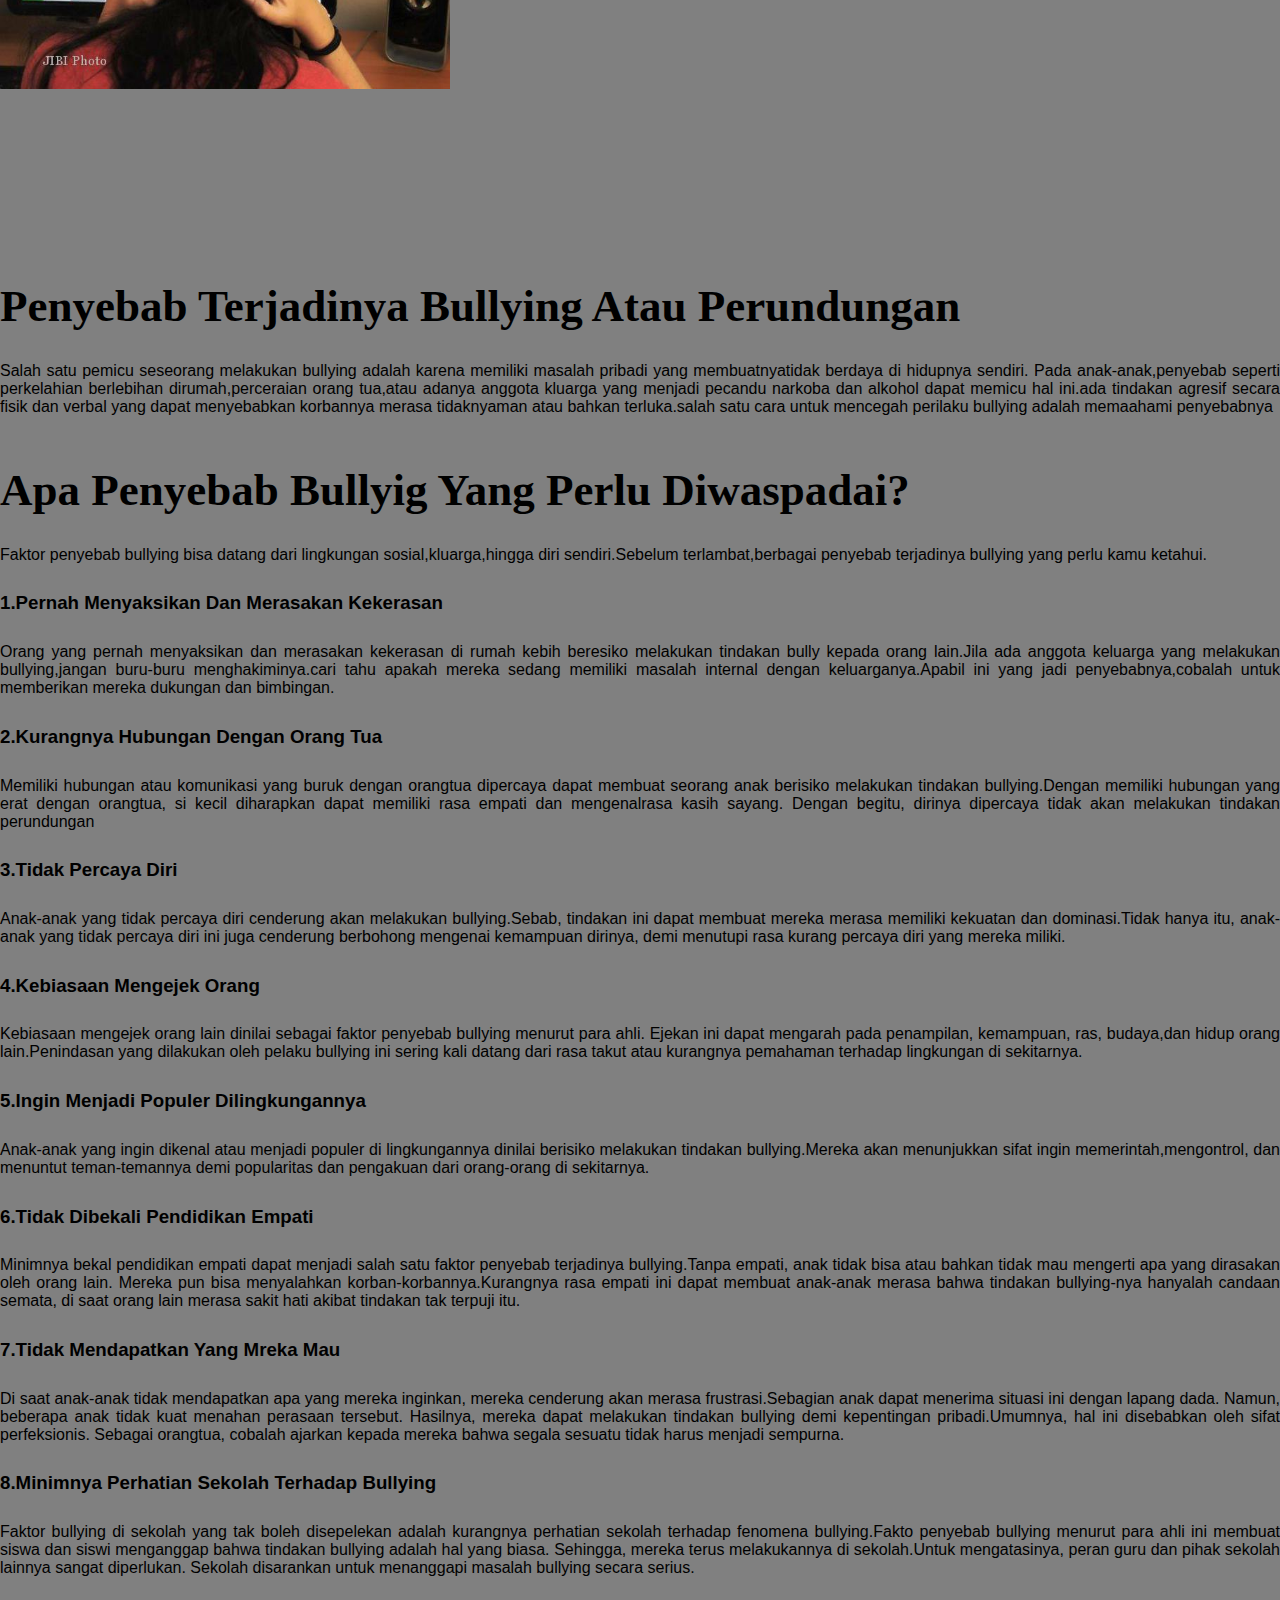
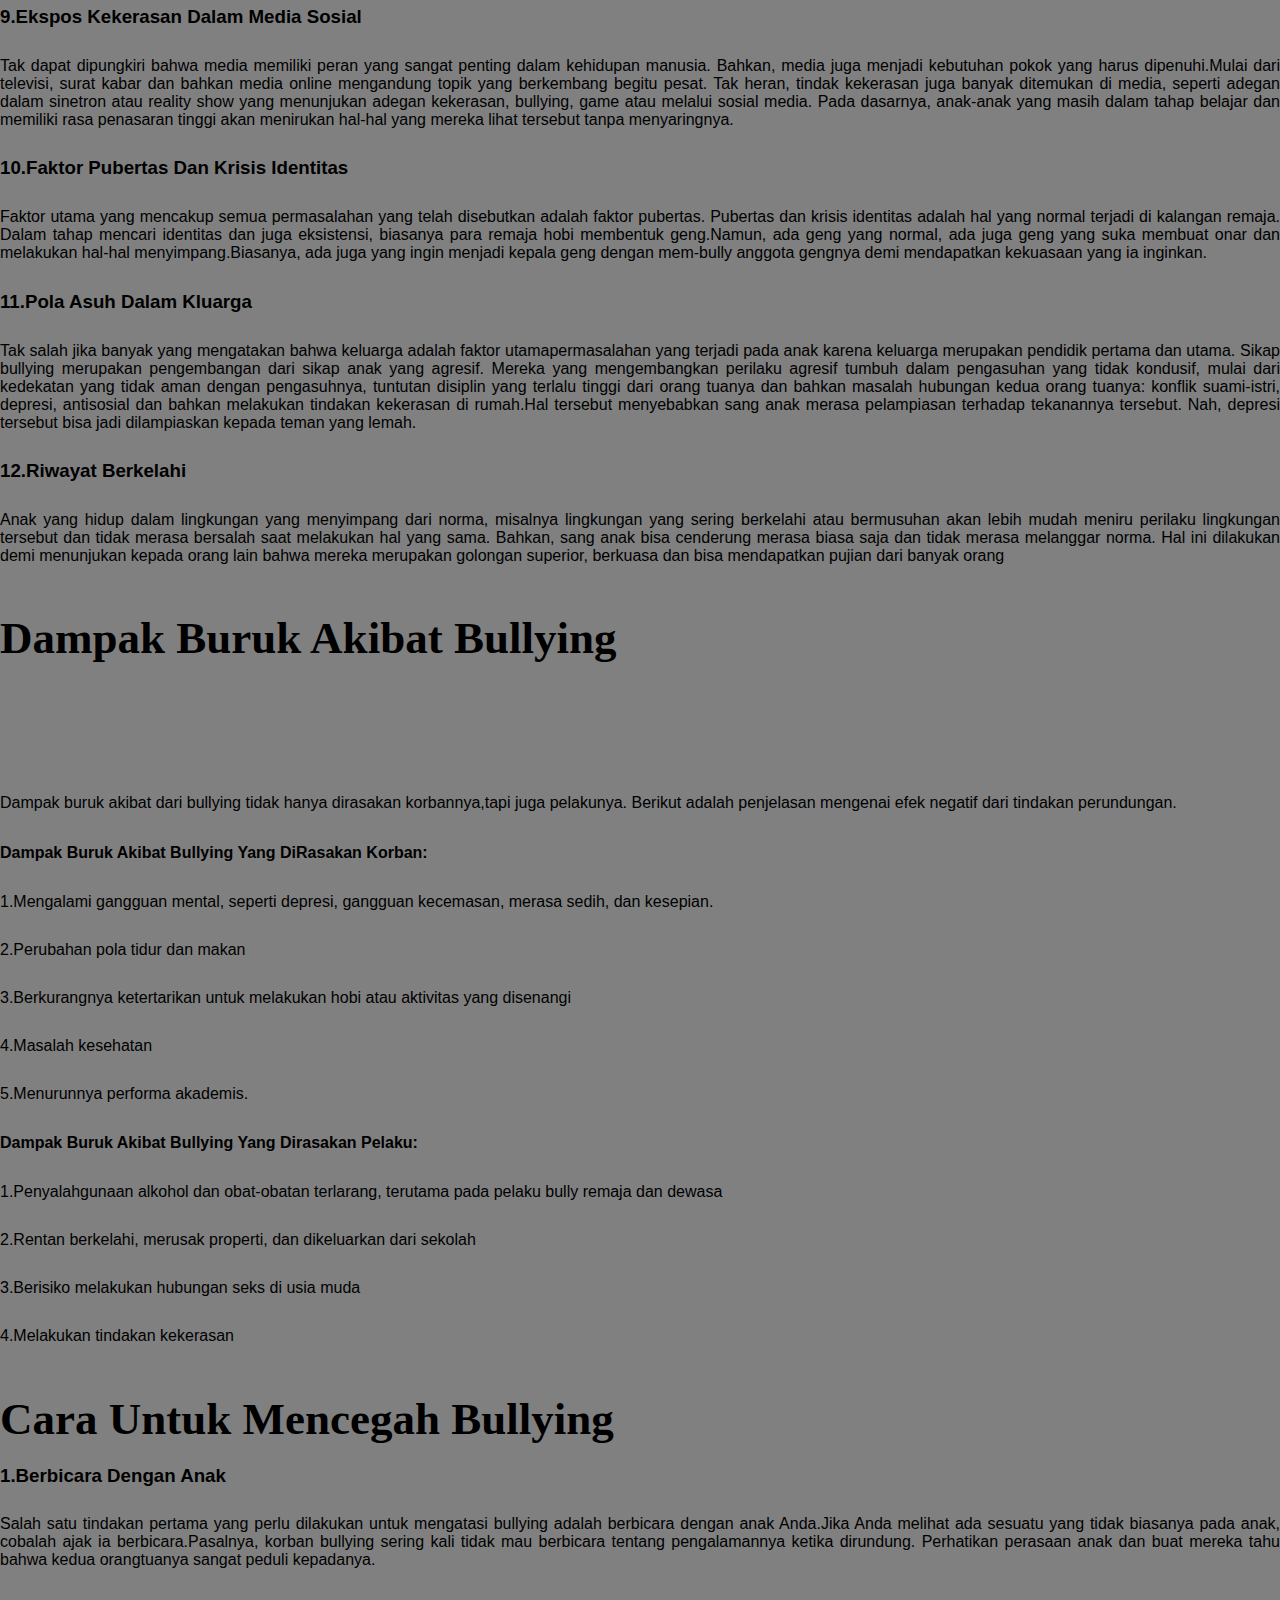
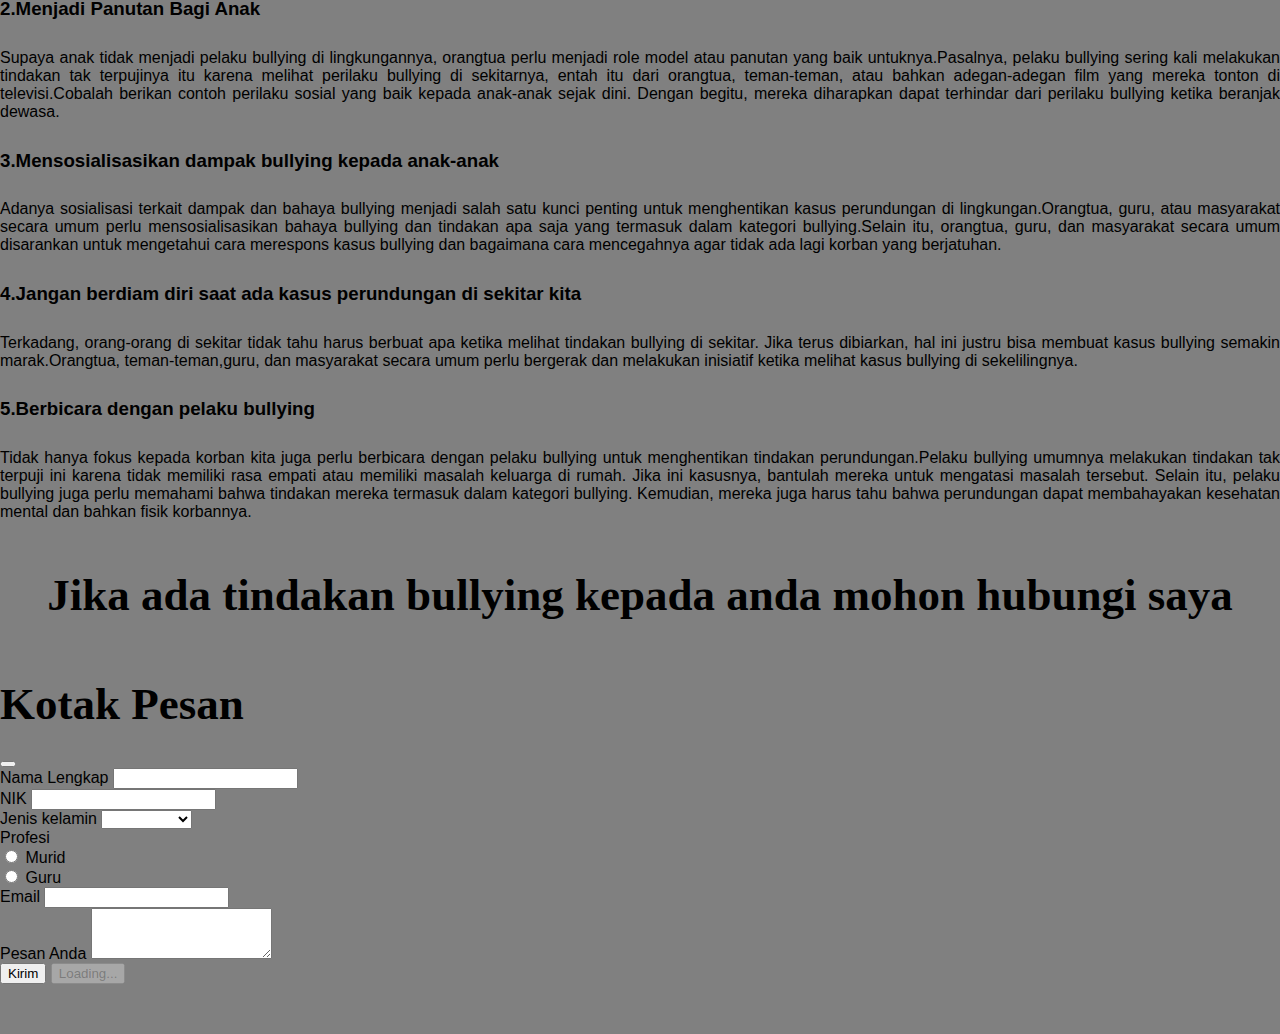
==== commit 32e56030: "Update index.html" ====
--- a/index.html
+++ b/index.html
@@ -181,27 +181,7 @@
          <p align="justify">Tidak hanya fokus kepada korban kita juga perlu berbicara dengan pelaku bullying untuk menghentikan  tindakan perundungan.Pelaku bullying umumnya melakukan tindakan tak terpuji ini karena tidak memiliki rasa empati atau memiliki masalah keluarga di rumah. Jika ini kasusnya, bantulah mereka untuk mengatasi masalah tersebut. Selain itu, pelaku bullying juga perlu memahami bahwa tindakan mereka termasuk dalam kategori bullying. Kemudian,  mereka juga harus tahu bahwa perundungan dapat membahayakan kesehatan mental dan bahkan fisik korbannya. </p>
          <center><h2><smal>Jika ada tindakan bullying kepada anda mohon hubungi saya</smal></h2></center>
 	    
-	  function validasi()  {
-    var cek = document.forms["formku"]["teks"].value;
-    var cek2 = document.forms["formku"]["bil1"].value;
-    var cek3 = document.getElementById("email").value;
-    var ekspresi=/^([A-Za-z0-9_\-\.])+\@([A-Za-z0-9_\-\.])+\.([A-Za-z]{2,4})$/;
-
-    if (!/^[a-z A-Z]+$/.test(cek)) {
-        alert("Kolom Nama harus diisi dengan huruf!!");
-        document.getElementById("teks").focus();
-        return false;
-    }
-    else if (!/^[0-9]+$/.test(cek2)) {
-      alert("Kolom NIK harus diisi dengan angka!");
-      document.getElementById("bil1").focus();
-    }
-    else if (cek3==""||ekspresi.test(cek3)==false)
-    {
-    alert("Kolom Email harus diisi dengan format Email yang benar!");
-    document.getElementById("email").focus();
-    }
-}
+	 
 	    
     <!--Form-->
  <section id="Contact">
@@ -214,7 +194,6 @@
     <div class="row justify-content-center">
       <div class="col-md-6">
         <div class="alert alert-success alert-dismissible just fade show d-none my-alert" role="alert">
-          <strong>TERIMAKASIH</strong> atas sarannya.
           <button type="button" class="btn-close" data-bs-dismiss="alert" aria-label="Close"></button>
         </div>
         <form name="formku">
@@ -255,7 +234,7 @@
           <input type="email" class="form-control" id="email" aria-describedby="email" name="email"/>
         </div>
             <div class="mb-3">
-              <label for="pesan" class="form-label">Kritik, Saran & Pesan</label>
+              <label for="pesan" class="form-label">Pesan Anda</label>
               <textarea class="form-control" id="pesan" rows="3" name="pesan"></textarea>
             </div>
           <button type="submit" class="btn btn-primary btn-kirim" onclick="validasi()">Kirim</button>
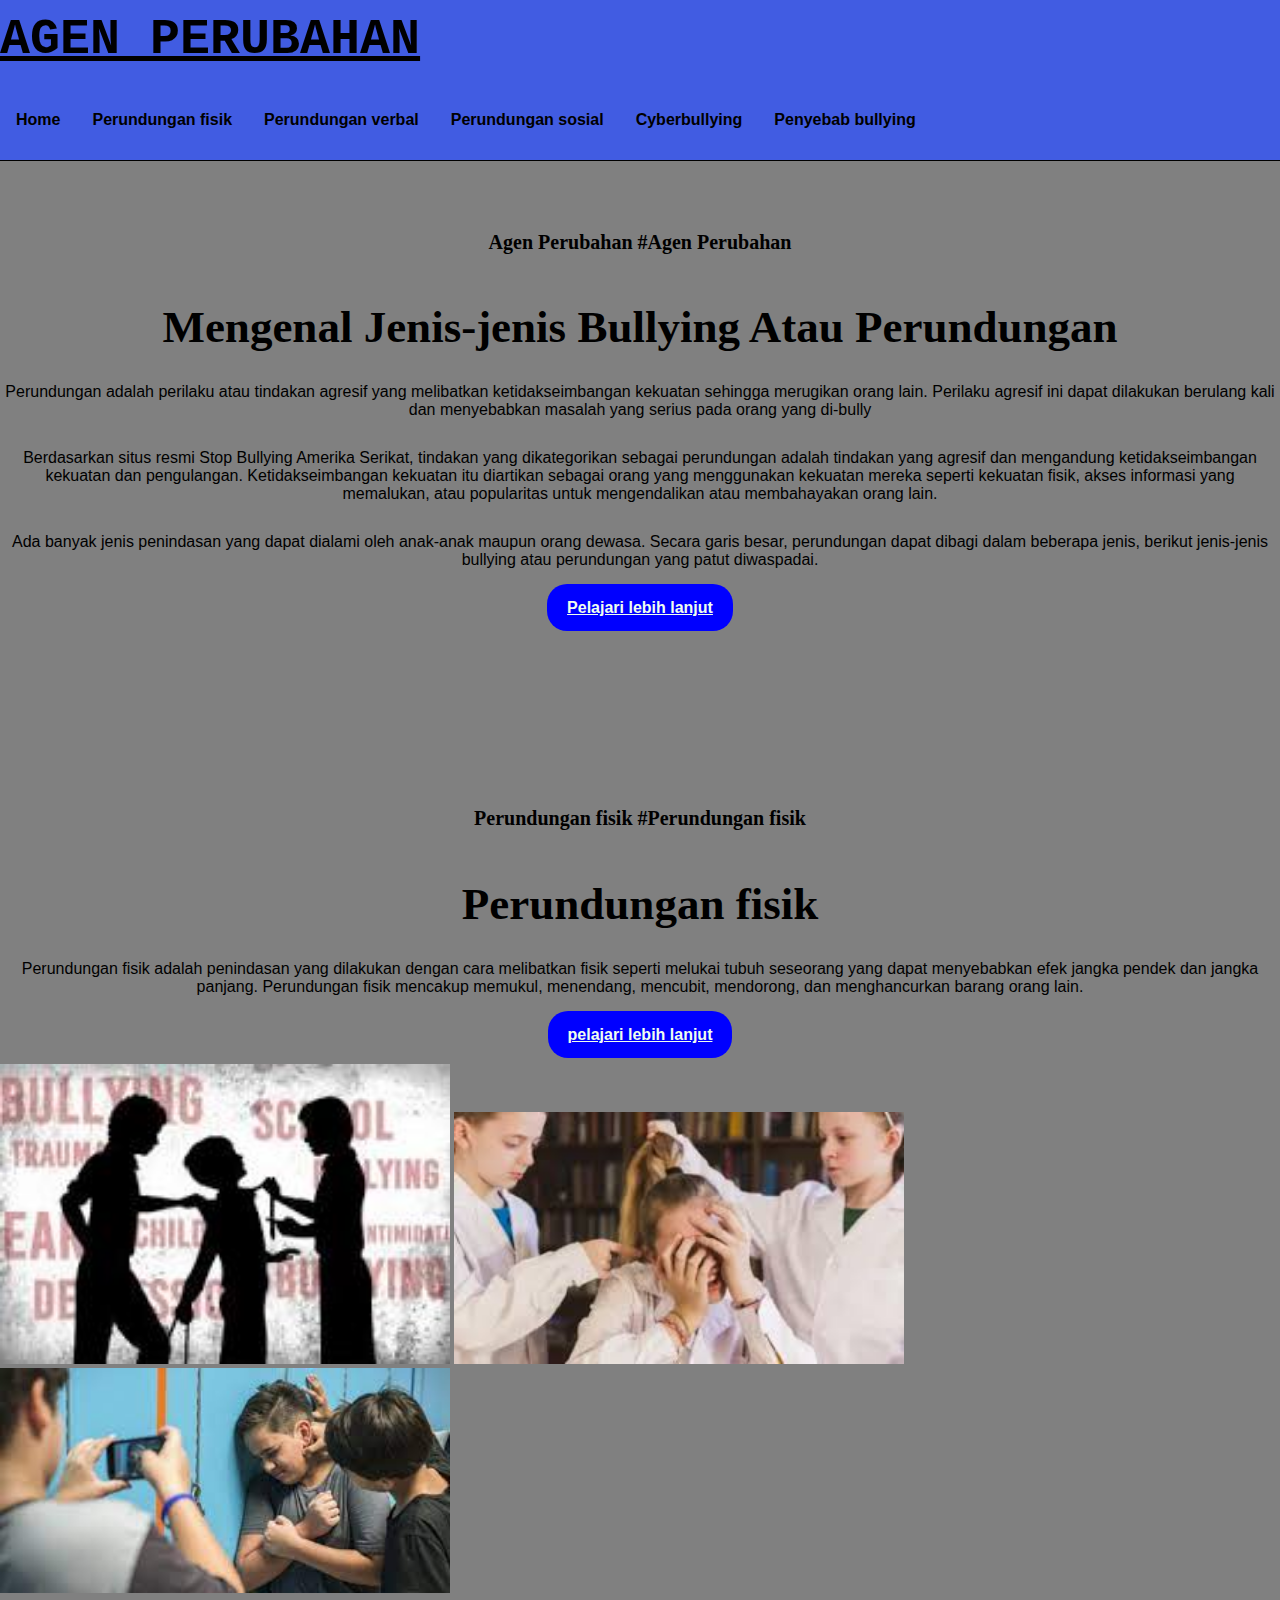
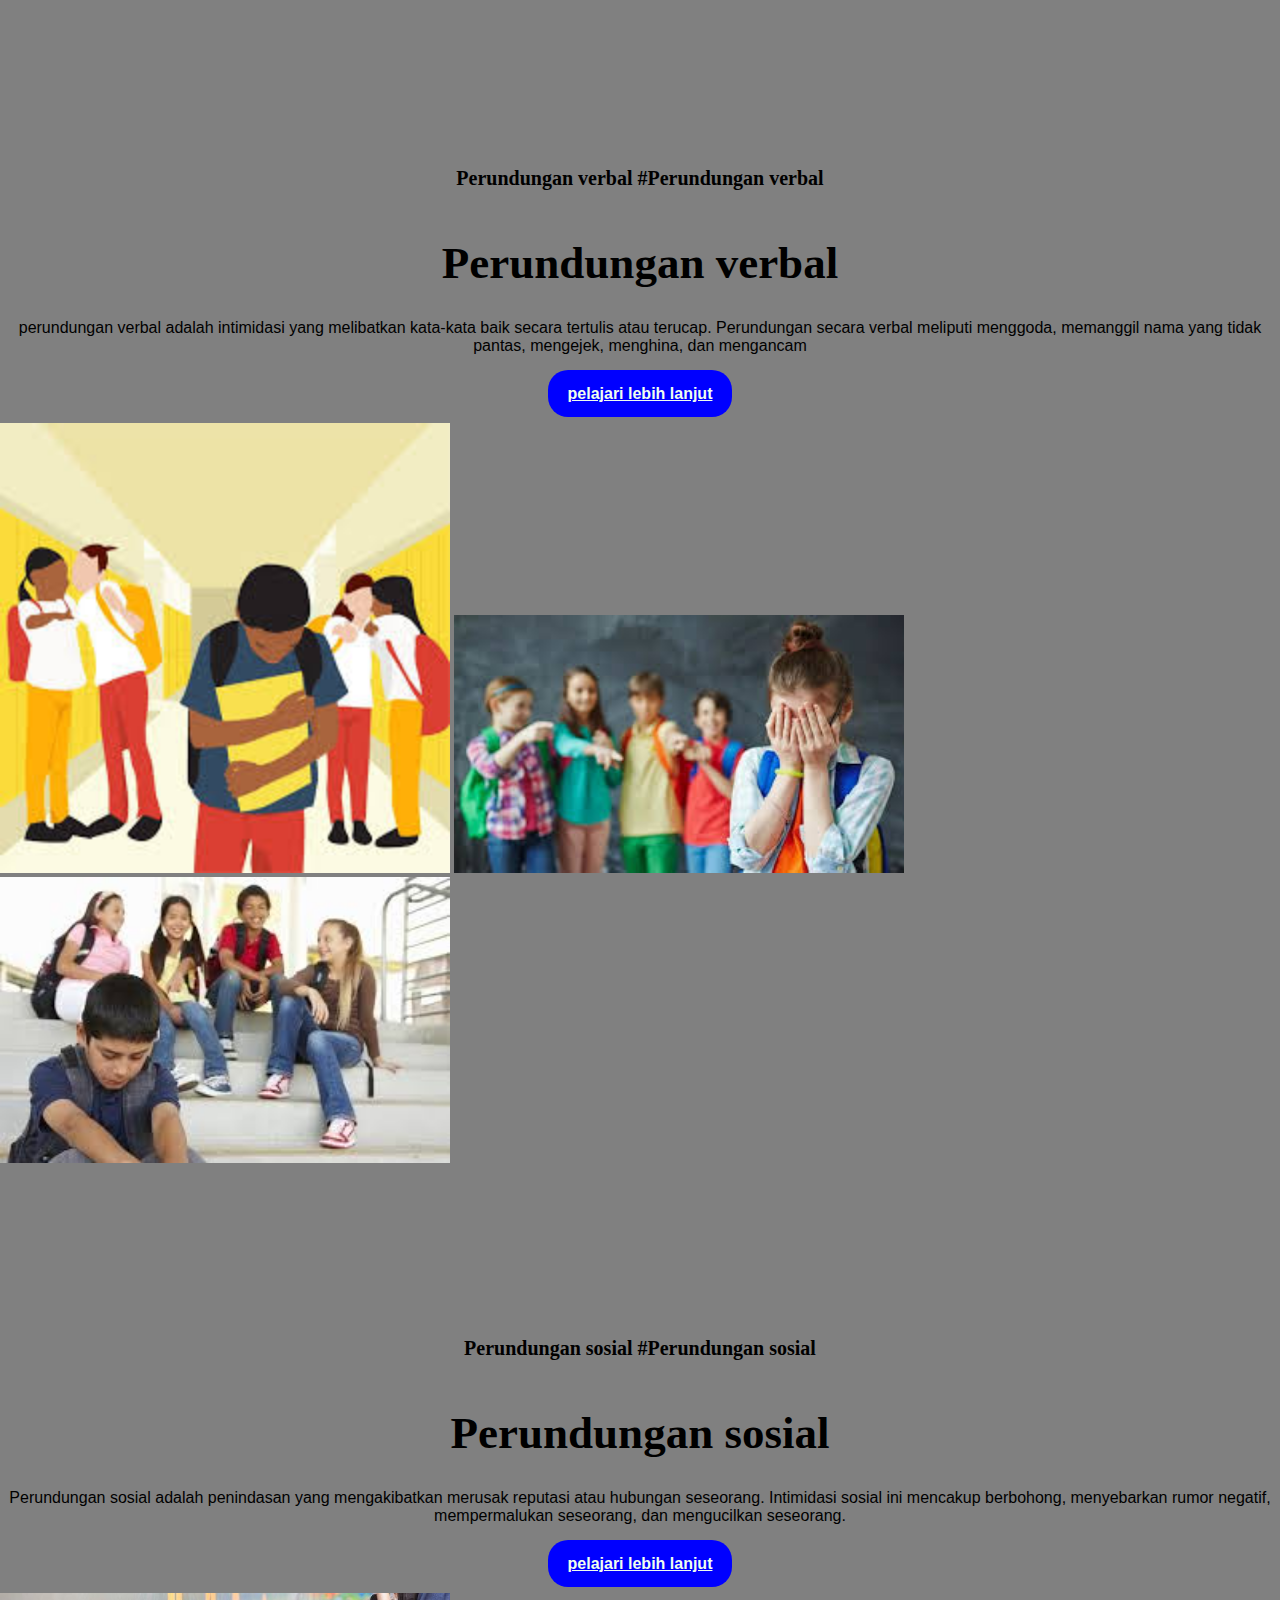
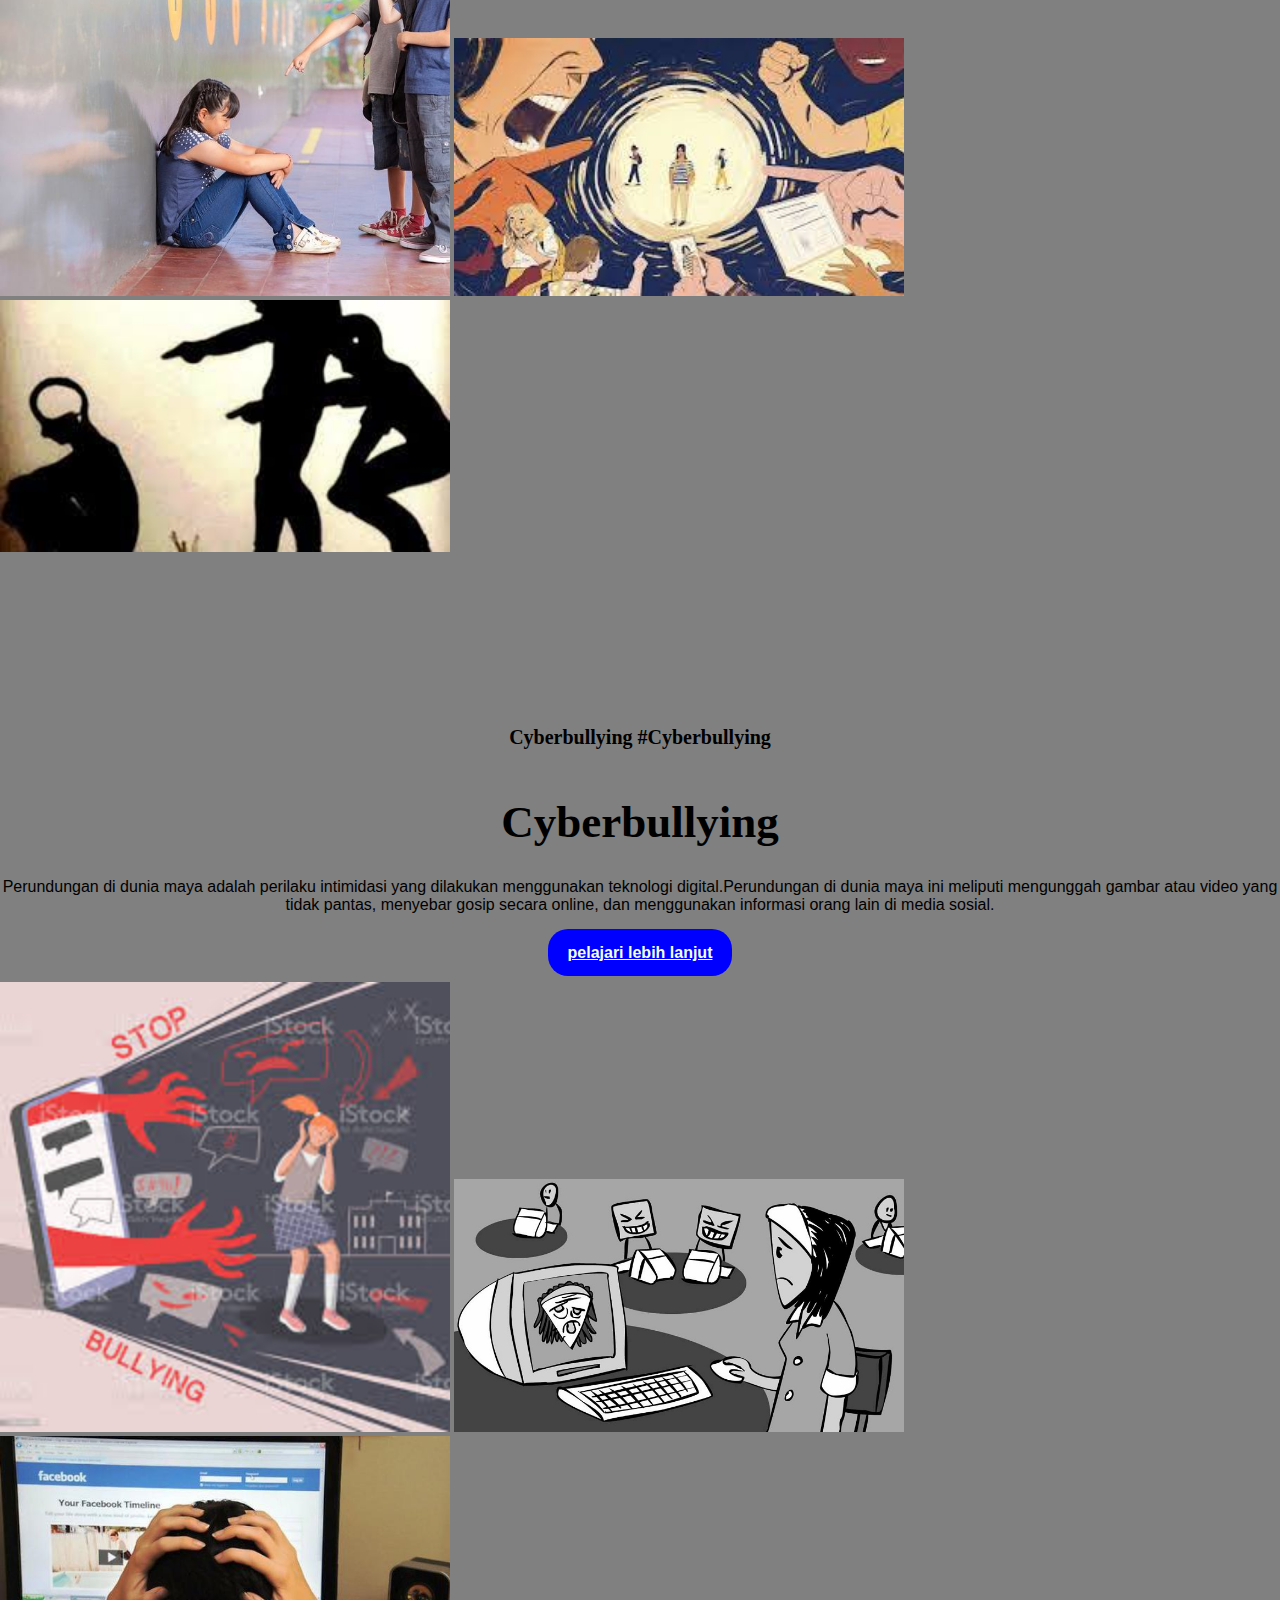
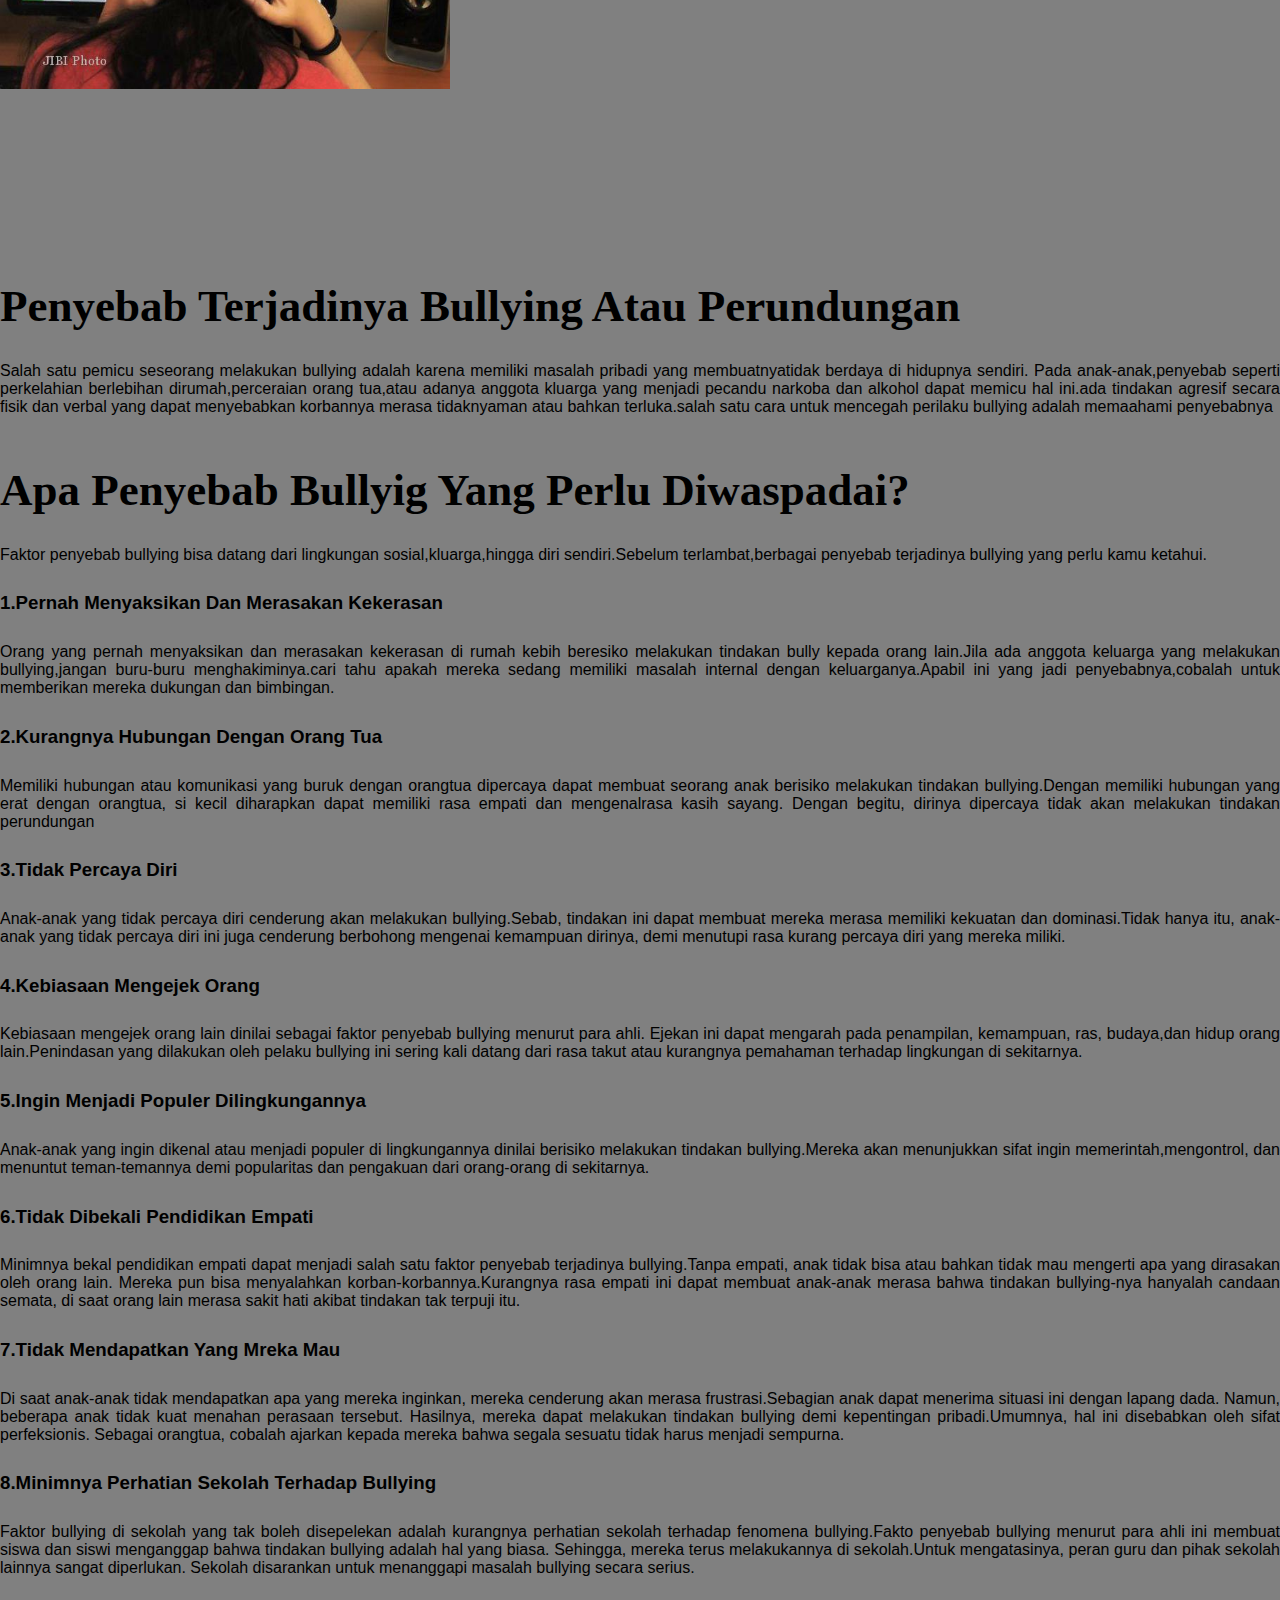
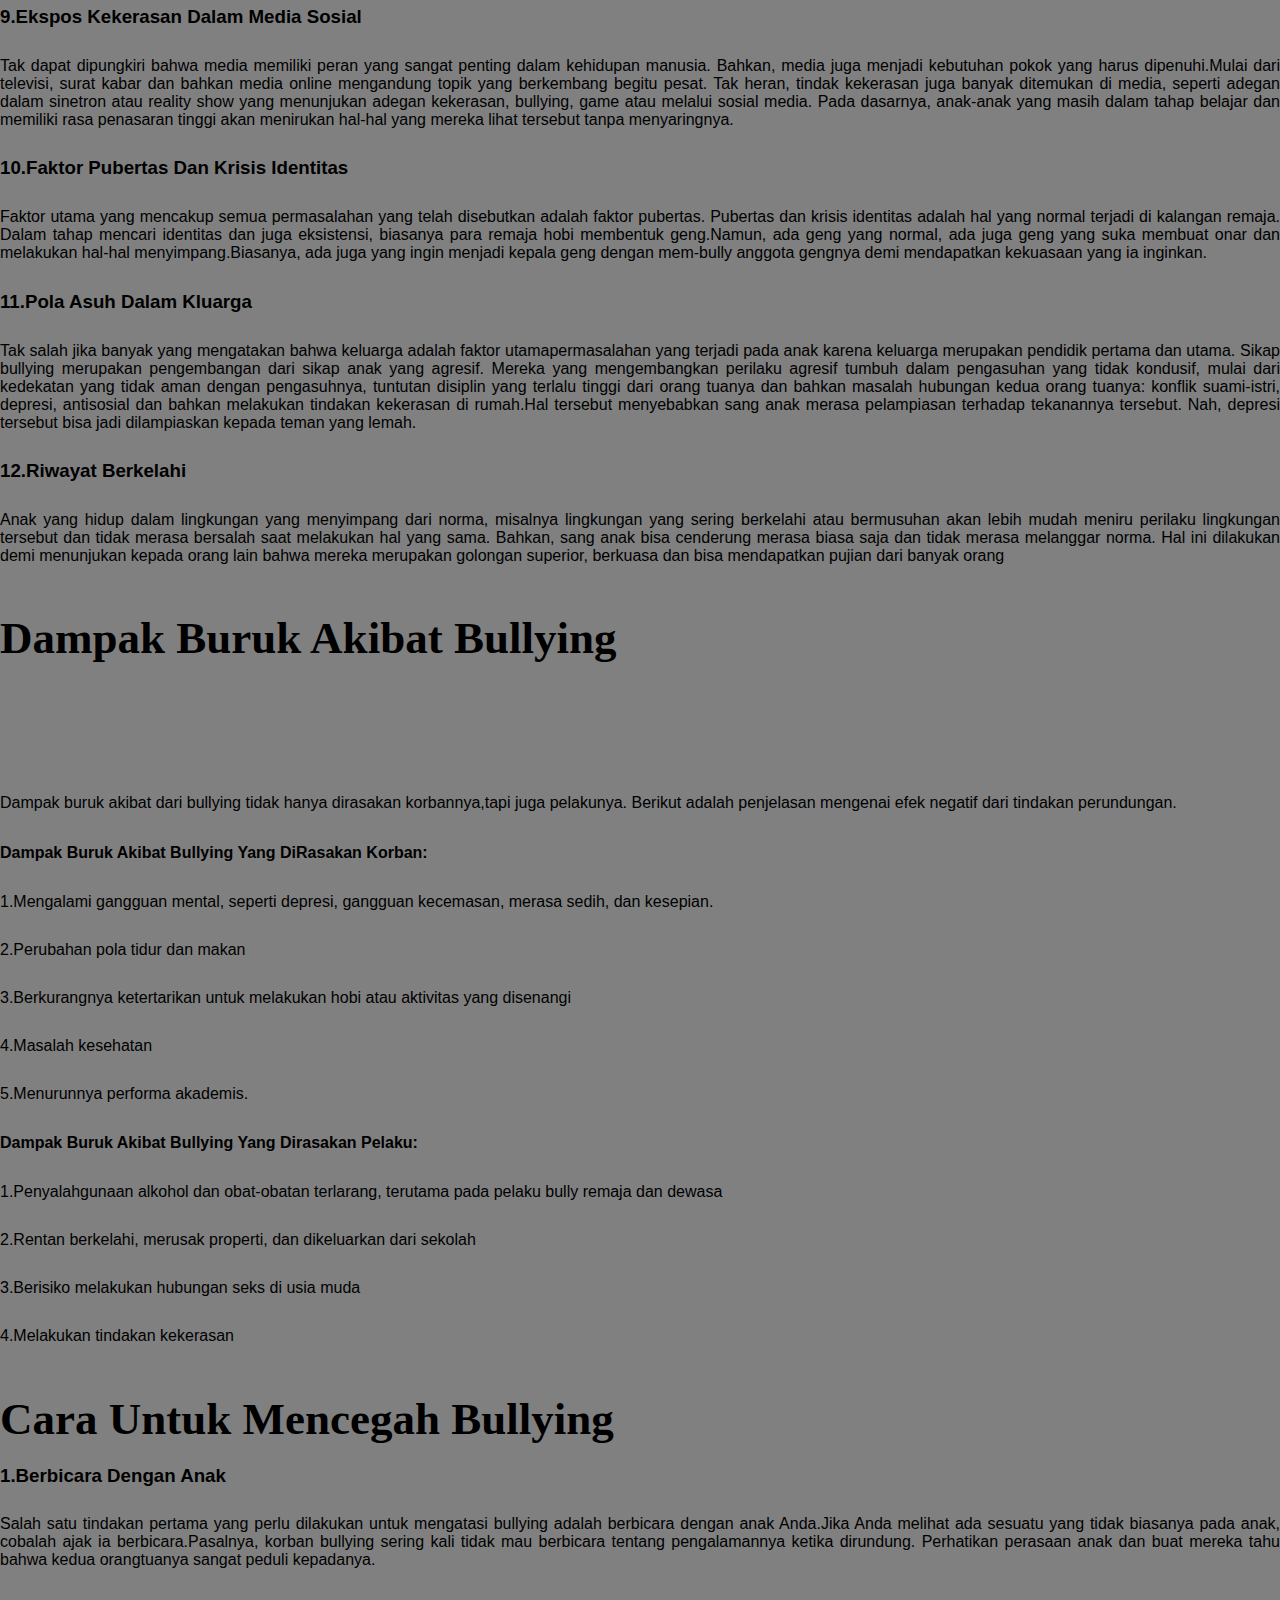
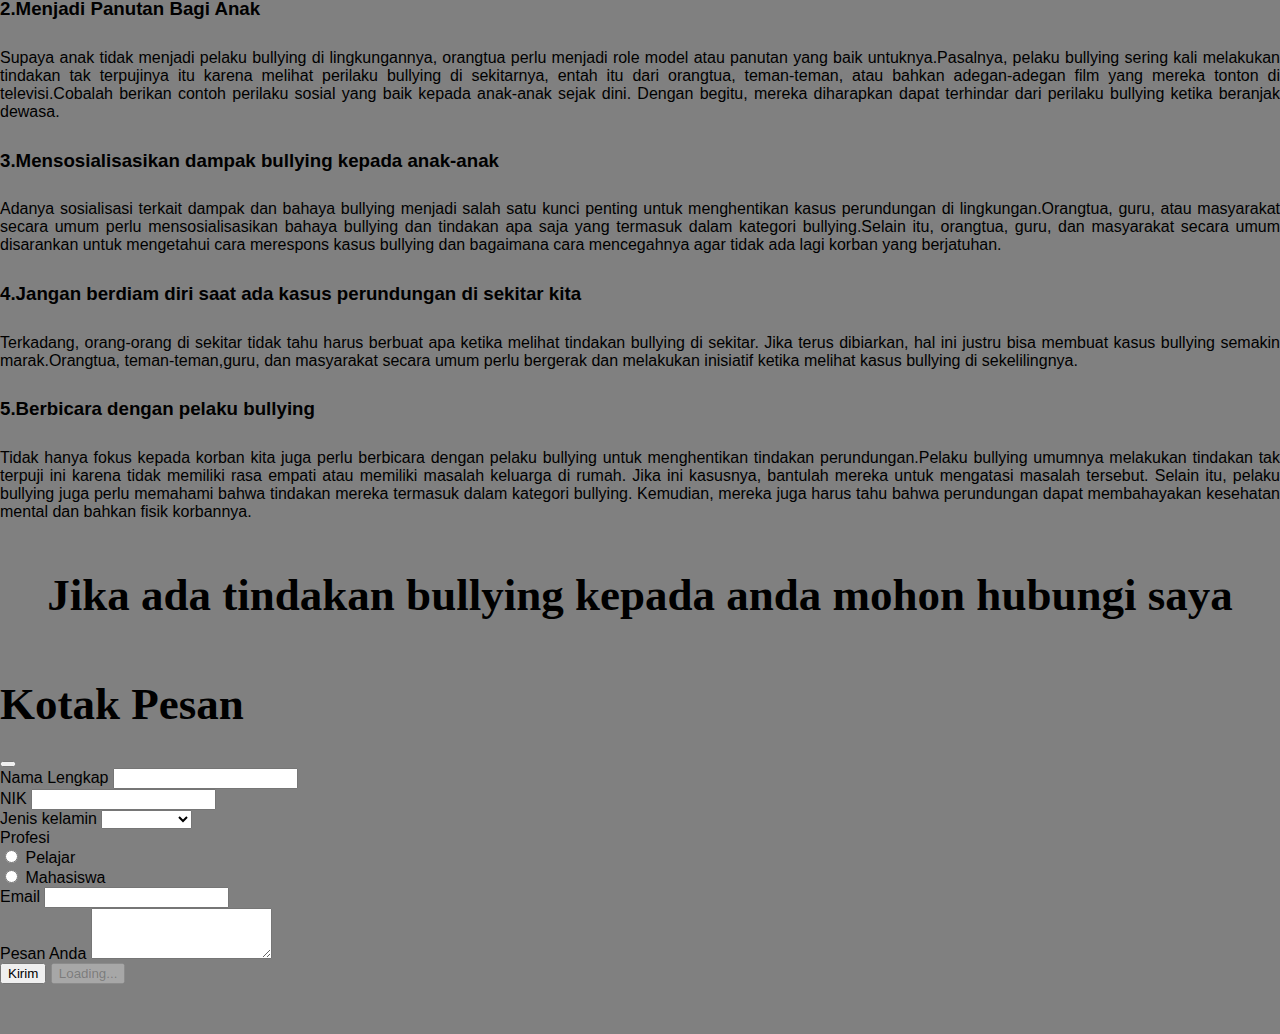
==== commit 0e06e794: "Update index.html" ====
--- a/index.html
+++ b/index.html
@@ -219,12 +219,12 @@
         <div>
         <label for="jenis" class="form-label">Profesi</label> <br>
         <div class="form-check form-check-inline">
-          <input class="form-check-input" type="radio" name="pilih" id="inlineRadio1" value="murid">
-          <label class="form-check-label" for="inlineRadio1">Murid</label>
+          <input class="form-check-input" type="radio" name="pilih" id="inlineRadio1" value="Pelajar">
+          <label class="form-check-label" for="inlineRadio1">Pelajar</label>
         </div>
         <div class="form-check form-check-inline">
-          <input class="form-check-input" type="radio" name="pilih" id="inlineRadio1" value="guru">
-          <label class="form-check-label" for="inlineRadio1">Guru</label>
+          <input class="form-check-input" type="radio" name="pilih" id="inlineRadio1" value="Mahasiswa">
+          <label class="form-check-label" for="inlineRadio1">Mahasiswa</label>
         </div>
       </div>
     
